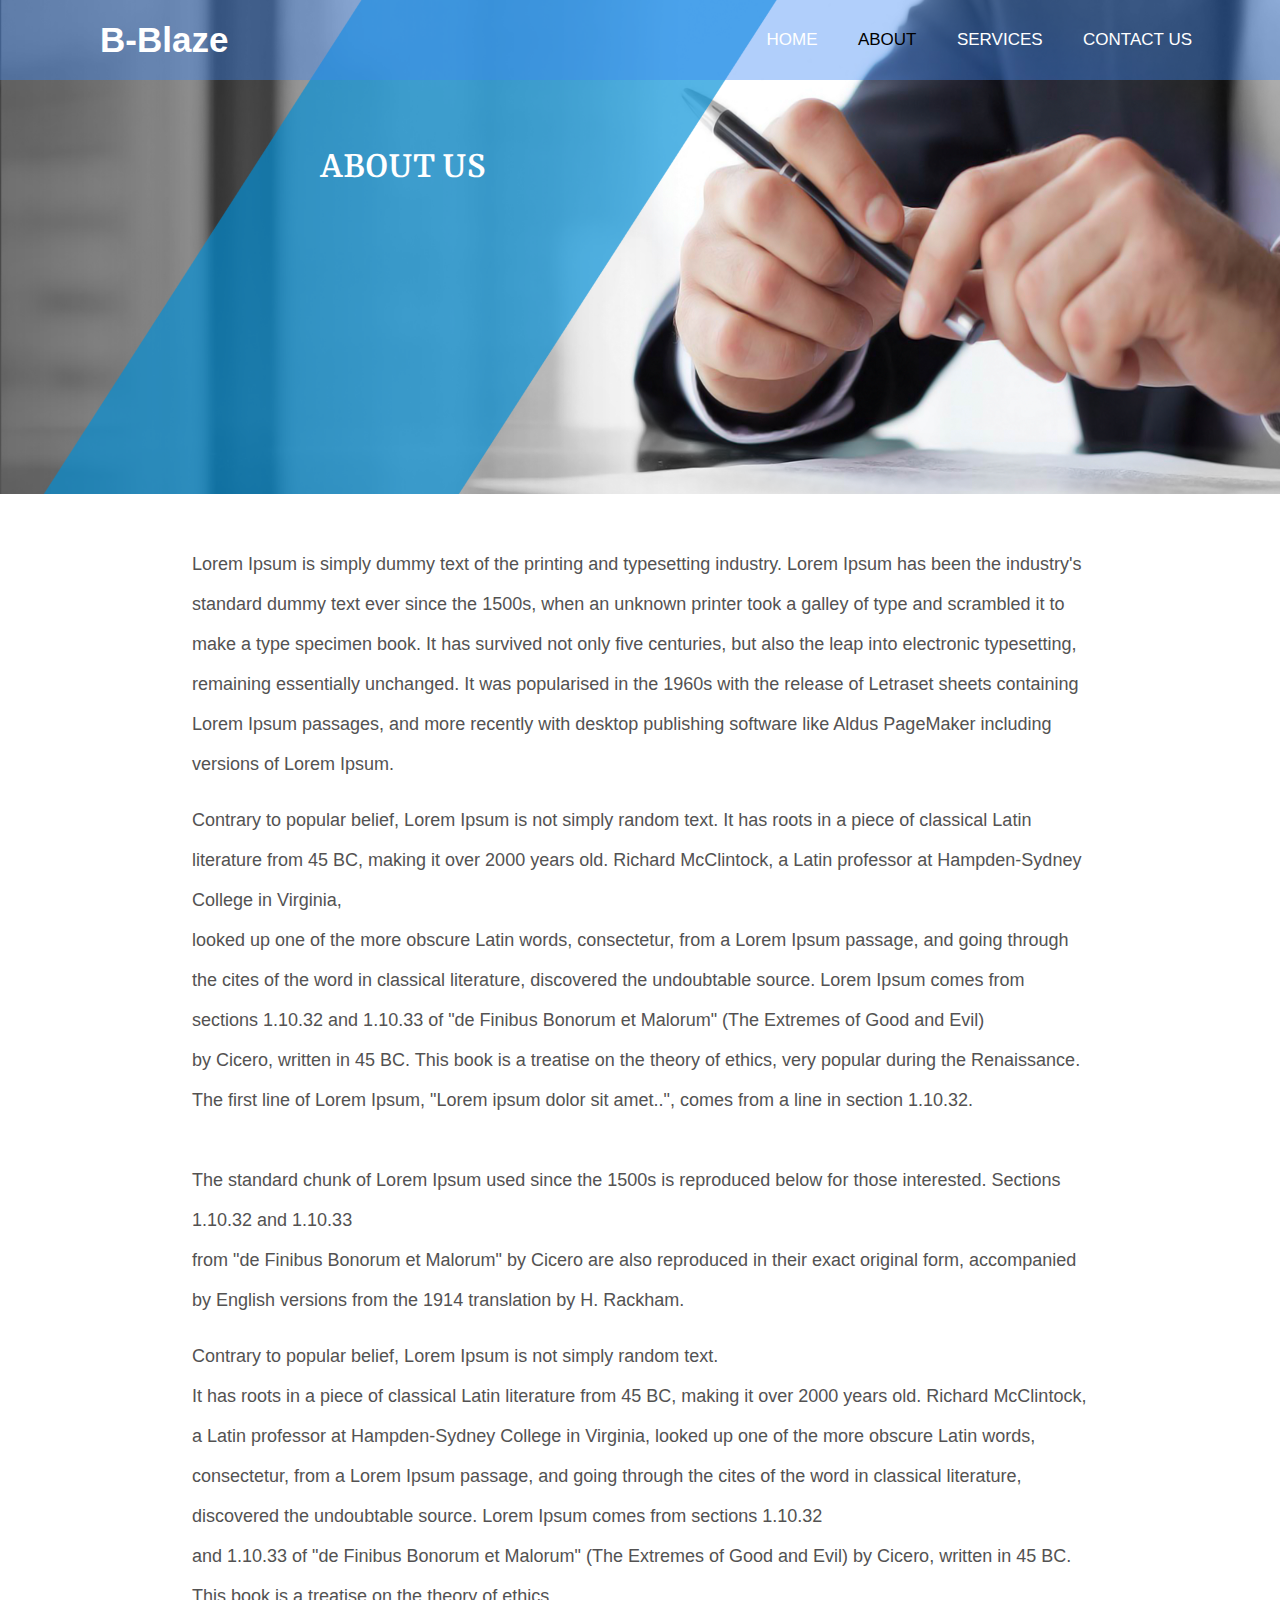
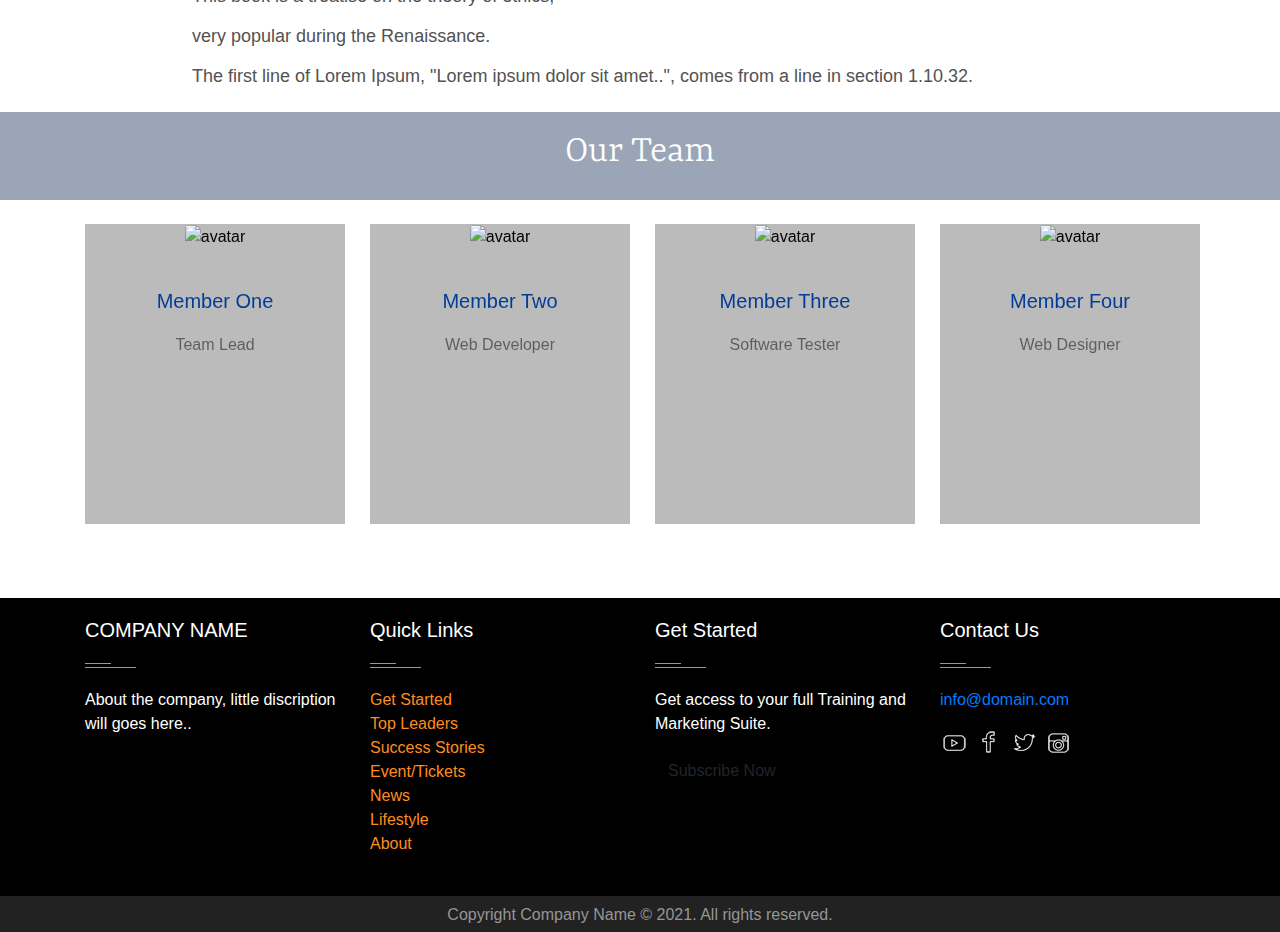
==== about_us.html @ 84135cc7 "Added About Us page" ====
<!DOCTYPE html>
<html lang="en">
<head>
    <meta charset="UTF-8">
    <meta http-equiv="X-UA-Compatible" content="IE=edge">
    <meta name="viewport" content="width=device-width, initial-scale=1.0">
    <link rel="stylesheet" href="style_about.css">
    <link href="https://maxcdn.bootstrapcdn.com/font-awesome/4.2.0/css/font-awesome.min.css" rel="stylesheet">
    <link rel="stylesheet" href="https://cdn.jsdelivr.net/npm/@fortawesome/fontawesome-free@5.15.3/css/fontawesome.min.css"
     integrity="undefined" crossorigin="anonymous">
     <link rel="stylesheet" href="https://stackpath.bootstrapcdn.com/font-awesome/4.7.0/css/font-awesome.min.css">
    <link rel="stylesheet" href="https://stackpath.bootstrapcdn.com/bootstrap/4.3.1/css/bootstrap.min.css" integrity="sha384-ggOyR0iXCbMQv3Xipma34MD+dH/1fQ784/j6cY/iJTQUOhcWr7x9JvoRxT2MZw1T" crossorigin="anonymous">
    <link rel="stylesheet" type="text/css" href="Team.css">
    <link href="https://fonts.googleapis.com/css?family=Yrsa:400,600&display=swap" rel="stylesheet">
    <title>Document</title>
</head>
<body>
    <div class="c1">
    <nav>
        <input type="checkbox" id="check">
        <label for="check" class="checkbtn">
            <i class="fa fa-bars"></i>
        </label>
        <label class="logo">B-Blaze</label>
        <ul>
            <li>
                <a href="#">HOME</a>
            </li>
            <li>
                <a class="active"href="#">About</a>
            </li>
            <li>
                <a href="#">Services</a>
            </li>
            <li>
                <a href="#">Contact us</a>
            </li>
        </ul>
    </nav>
        <div class="about_label">
            <div class="ab" style="width:auto; margin-top:10%;">
                <h1>ABOUT US</h1>
            </div>
        </div>
    </div>
    <div class="content">
        <div class="con">
            <p>
                Lorem Ipsum is simply dummy text of the printing and typesetting industry. 
                Lorem Ipsum has been the industry's standard dummy text ever since the 1500s, 
                when an unknown printer took a galley of type and scrambled it to make a type specimen book. 
                It has survived not only five centuries, but also the leap into electronic typesetting,
                remaining essentially unchanged. It was popularised in the 1960s with the release of
                Letraset sheets containing Lorem Ipsum passages, and more recently with desktop publishing
                software like Aldus PageMaker including versions of Lorem Ipsum.
            </p>
            <p>
                Contrary to popular belief, Lorem Ipsum is not simply random text. 
                It has roots in a piece of classical Latin literature from 45 BC, making it over 2000 years old.
                 Richard McClintock, a Latin professor at Hampden-Sydney College in Virginia, <br>looked up one of 
                 the more obscure Latin words, consectetur, from a Lorem Ipsum passage, and going through the cites 
                 of the word in classical literature, discovered the undoubtable source.
                  Lorem Ipsum comes from sections 1.10.32 and 1.10.33 of "de Finibus Bonorum et Malorum" 
                  (The Extremes of Good and Evil)<br> by Cicero, written in 45 BC. This book is a treatise on the
                   theory of ethics, very popular during the Renaissance. The first line of Lorem Ipsum, 
                   "Lorem ipsum dolor sit amet..", comes from a line in section 1.10.32.
                <br>
                <br>
                The standard chunk of Lorem Ipsum used since the 1500s is reproduced below for those interested.
                Sections 1.10.32 and 1.10.33 <br>from "de Finibus Bonorum et Malorum"
                 by Cicero are also reproduced in their exact original form, 
                 accompanied by English versions from the 1914 translation by H. Rackham.
            </p>
            <p>
                Contrary to popular belief, Lorem Ipsum is not simply random text.<br> 
                It has roots in a piece of classical Latin literature from 45 BC, making it over 2000 years old.
                 Richard McClintock, <br>a Latin professor at Hampden-Sydney College in Virginia, looked up one of 
                 the more obscure Latin words, consectetur, from a Lorem Ipsum passage, and going through the cites 
                 of the word in classical literature, discovered the undoubtable source.
                  Lorem Ipsum comes from sections 1.10.32<br> and 1.10.33 of "de Finibus Bonorum et Malorum" 
                  (The Extremes of Good and Evil) by Cicero, written in 45 BC. This book is a treatise on the
                   theory of ethics,<br> very popular during the Renaissance. <br>The first line of Lorem Ipsum, 
                   "Lorem ipsum dolor sit amet..", comes from a line in section 1.10.32.
                
            </p>
        </div>
    </div>
    <div class="developer_team">
        <header class=" text-center py-3 mb-4 new">
            <div class="container">
                <h1 class="font-weight-light text-white">Our Team</h1>
            </div>
        </header>
        <div class="container ">
            <div class="row">
                <div class="col-xl-3 col-md-6 mb-4 " >
                    <div class="card border-0 " >
                        <div class="flip-card">
                            <div class="flip-card-inner">
                                <div class="flip-card-front"> <img src="https://images.unsplash.com/photo-1556157382-97eda2d62296?ixlib=rb-1.2.1&ixid=eyJhcHBfaWQiOjEyMDd9&auto=format&fit=crop&w=400&q=80" class="card-img-top" alt="avatar">
                                    <div class="card-body text-center ">
                                        <h5 class="card-title mb-0">Member One</h5>
                                        <div class="card-text text-black-50">Team Lead</div>
                                    </div>
                                </div>
                                <div class="flip-card-back">
                                    <h1 class="person text- ">Member One</h1>
                                    <p class="description text-black-50">This is some description about the member of the team, which appears at the back of card and the image appears at the top of the front side with their social media links and the position of the member.</p> <a href="#" class="fa fa-facebook"></a> <a href="#" class="fa fa-twitter"></a> <a href="#" class="fa fa-linkedin"></a>
                                </div>
                            </div>
                        </div>
                    </div>
                </div>
                <div class="col-xl-3 col-md-6 mb-4">
                    <div class="card border-0 ">
                        <div class="flip-card">
                            <div class="flip-card-inner">
                                <div class="flip-card-front"> <img src="https://images.unsplash.com/photo-1557862921-37829c790f19?ixlib=rb-1.2.1&ixid=eyJhcHBfaWQiOjEyMDd9&auto=format&fit=crop&w=1351&q=80" class="card-img-top" alt="avatar">
                                    <div class="card-body text-center ">
                                        <h5 class="card-title mb-0">Member Two</h5>
                                        <div class="card-text text-black-50">Web Developer</div>
                                    </div>
                                </div>
                                <div class="flip-card-back">
                                    <h1 class="person text- ">Member Two</h1>
                                    <p class="description text-black-50">This is some description about the member of the team, which appears at the back of card and the image appears at the top of the front side with their social media links and the position of the member.</p> <a href="#" class="fa fa-facebook"></a> <a href="#" class="fa fa-twitter"></a> <a href="#" class="fa fa-linkedin"></a>
                                </div>
                            </div>
                        </div>
                    </div>
                </div>
                <div class="col-xl-3 col-md-6 mb-4">
                    <div class="card border-0 ">
                        <div class="flip-card">
                            <div class="flip-card-inner">
                                <div class="flip-card-front"> <img src="https://images.unsplash.com/photo-1496345875659-11f7dd282d1d?ixlib=rb-1.2.1&ixid=eyJhcHBfaWQiOjEyMDd9&auto=format&fit=crop&w=750&q=80" class="card-img-top" alt="avatar">
                                    <div class="card-body text-center ">
                                        <h5 class="card-title mb-0">Member Three</h5>
                                        <div class="card-text text-black-50">Software Tester</div>
                                    </div>
                                </div>
                                <div class="flip-card-back">
                                    <h1 class="person text- ">Member Three</h1>
                                    <p class="description text-black-50">This is some description about the member of the team, which appears at the back of card and the image appears at the top of the front side with their social media links and the position of the member.</p> <a href="#" class="fa fa-facebook"></a> <a href="#" class="fa fa-twitter"></a> <a href="#" class="fa fa-linkedin"></a>
                                </div>
                            </div>
                        </div>
                    </div>
                </div>
                <div class="col-xl-3 col-md-6 mb-4">
                    <div class="card border-0 ">
                        <div class="flip-card">
                            <div class="flip-card-inner">
                                <div class="flip-card-front"> <img src="https://images.unsplash.com/photo-1473700216830-7e08d47f858e?ixlib=rb-1.2.1&ixid=eyJhcHBfaWQiOjEyMDd9&auto=format&fit=crop&w=400&q=80" class="card-img-top" alt="avatar">
                                    <div class="card-body text-center ">
                                        <h5 class="card-title mb-0">Member Four</h5>
                                        <div class="card-text text-black-50">Web Designer</div>
                                    </div>
                                </div>
                                <div class="flip-card-back">
                                    <h1 class="person text- ">Member Four</h1>
                                    <p class="description text-black-50">This is some description about the member of the team, which appears at the back of card and the image appears at the top of the front side with their social media links and the position of the member .</p> <a href="#" class="fa fa-facebook"></a> <a href="#" class="fa fa-twitter"></a> <a href="#" class="fa fa-linkedin"></a>
                                </div>
                            </div>
                        </div>
                    </div>
                </div>
            </div>
        </div>
    </div>
    <div class="last_part">
        <footer id="footer" class="footer-1">
      <div class="main-footer widgets-dark typo-light">
      <div class="container">
      <div class="row">
        
      <div class="col-xs-12 col-sm-6 col-md-3">
      <div class="widget subscribe no-box">
      <h5 class="widget-title">COMPANY NAME<span></span></h5>
      <p>About the company, little discription will goes here.. </p>
      </div>
      </div>
      
      <div class="col-xs-12 col-sm-6 col-md-3">
      <div class="widget no-box">
      <h5 class="widget-title">Quick Links<span></span></h5>
      <ul class="thumbnail-widget">
      <li>
      <div class="thumb-content"><a href="#.">Get Started</a></div> 
      </li>
      <li>
      <div class="thumb-content"><a href="#.">Top Leaders</a></div> 
      </li>
      <li>
      <div class="thumb-content"><a href="#.">Success Stories</a></div> 
      </li>
      <li>
      <div class="thumb-content"><a href="#.">Event/Tickets</a></div> 
      </li>
      <li>
      <div class="thumb-content"><a href="#.">News</a></div>  
      </li>
      <li>
      <div class="thumb-content"><a href="#.">Lifestyle</a></div> 
      </li>
      <li>
      <div class="thumb-content"><a href="#.">About</a></div> 
      </li>
      </ul>
      </div>
      </div>
      
      <div class="col-xs-12 col-sm-6 col-md-3">
      <div class="widget no-box">
      <h5 class="widget-title">Get Started<span></span></h5>
      <p>Get access to your full Training and Marketing Suite.</p>
      <a class="btn" href="https://www.youtube.com/channel/UC_osRDuNAp1ZZxKckdKlNsw?sub_confirmation=1" target="_blank">Subscribe Now</a>
      </div>
      </div>
      
      <div class="col-xs-12 col-sm-6 col-md-3">
      
      <div class="widget no-box">
      <h5 class="widget-title">Contact Us<span></span></h5>
      
      <p><a href="mailto:info@domain.com" title="glorythemes">info@domain.com</a></p>
      <ul class="social-footer2">
      <li class=""><a title="youtube" target="_blank" href="https://www.youtube.com/channel/UC_osRDuNAp1ZZxKckdKlNsw?sub_confirmation=1"><img alt="youtube" width="30" height="30" src="[data-uri]"></a></li>
      <li class=""><a href="https://www.facebook.com/" target="_blank" title="Facebook"><img alt="Facebook" width="30" height="30" src="[data-uri]"></a></li>
      <li class=""><a href="https://twitter.com" target="_blank" title="Twitter"><img alt="Twitter" width="30" height="30" src="[data-uri]"></a></li>
      <li class=""><a title="instagram" target="_blank" href="https://www.instagram.com/"><img alt="instagram" width="30" height="30" src="[data-uri]"></a></li>
      </ul>
      </div>
      </div>
      
      </div>
      </div>
      </div>
        
      <div class="footer-copyright">
      <div class="container">
      <div class="row">
      <div class="col-md-12 text-center">
      <p>Copyright Company Name © 2021. All rights reserved.</p>
      </div>
      </div>
      </div>
      </div>
      </footer>
    </div>
    <script src="https://code.jquery.com/jquery-3.3.1.slim.min.js" integrity="sha384-q8i/X+965DzO0rT7abK41JStQIAqVgRVzpbzo5smXKp4YfRvH+8abtTE1Pi6jizo" crossorigin="anonymous"></script>
    <script src="https://cdnjs.cloudflare.com/ajax/libs/popper.js/1.14.7/umd/popper.min.js" integrity="sha384-UO2eT0CpHqdSJQ6hJty5KVphtPhzWj9WO1clHTMGa3JDZwrnQq4sF86dIHNDz0W1" crossorigin="anonymous"></script>
    <script src="https://stackpath.bootstrapcdn.com/bootstrap/4.3.1/js/bootstrap.min.js" integrity="sha384-JjSmVgyd0p3pXB1rRibZUAYoIIy6OrQ6VrjIEaFf/nJGzIxFDsf4x0xIM+B07jRM" crossorigin="anonymous"></script>
</body>
</html>
---- style_about.css ----
*{
    padding: 0;
    margin: 0;
    text-decoration: none;
    list-style: none;
    box-sizing: border-box;
    font-family: 'Gill Sans', 'Gill Sans MT', Calibri, 'Trebuchet MS', sans-serif;
}
.c1{

    background-image:url("Images/about-us.png");
    background-size: 100% 100%;
    
}
nav{
    background-color: rgba(60,134,245,0.4);
    height:5rem;
}
label.logo{
    //opacity: 1;
    color: white;
    font-size: 35px;
    line-height: 80px;
    padding: 0 100px;
    font-weight: bold;
}
nav ul{
    float: right;
    margin-right: 70px;
}
nav ul li {
    display: inline-block;
    line-height: 80px;
    margin: 0 5px;
}
nav ul li a{
    color: white;
    font-size: 17px;
    padding: 7px 13px;
    text-transform: uppercase;
}
a.active,a:hover{
    color:black;
    transition: .5s;
}
.checkbtn{
    font-size: 30px;
    color:white;
    float: right;
    line-height: 80px;
    margin-right: 40px;
    cursor: pointer;
    display: none;
}
#check{
    display: none;
}

@media (max-width:952px) {
    label.logo{
        font-size: 30px;
        padding-left: 50px;
    }
    nav ul li a{
        font-size: 16px;
    }
    .c1{
        height:150px;
    }
}
.about_label{
    height:350px;
    width:50%;
    //border: 2px solid black;
    margin: auto;
    color: white;
    font-size: 30px;
    font-weight: bold;
}
.content{
    margin-top:50px;
    width:100%;
    //border: 1px solid black;
}
.con{
    width:70%;
    margin:auto;
    margin-top:50px;
    font-size: 18px;
    line-height: 40px;
    color: rgb(83, 82, 82);
}
.developer_team{
    width:100%;
    height:auto;
}

.developer_team header{
    background-color:rgba(3, 32, 78, 0.4) ;
}

@media (max-width:858px){
    .checkbtn{
        display: block;
    }
    ul{
        position: fixed;
        width:100%;
        height:auto;
        background: black;
        top:80px;
        left: 0;
        text-align: center;
        left:-100%;
        transition: all .5s;
    }
    nav ul li{
        display: block;
        margin: 10px 0;
        line-height: 30px;
    }
    nav ul li a{
        font-size: 20px;
    }
    a.active,a:hover{
        background: none;
        color: white;
    }
    #check:checked ~ul{
        left: 0;
    }
    .about_label{
        height:60px;
    }
    .ab{
        height:20px;
        font-size: 17px;
    }
    .con{
        width: 80%;
        line-height: 30px;
        font-size: 15px;
    }
    .flip-card{
        background-color:white ;
    }
}
.fa {
    padding: 10px;
    margin: 10px;
    width: 38px;
    border-radius: 50%;
    text-align: center;
    text-decoration: none
}

.fa:hover {
    opacity: 0.7
}

.fa-facebook {
    background: #3B5998;
    color: white
}

.fa-twitter {
    background: #55ACEE;
    color: white
}

.fa-linkedin {
    background: #007bb5;
    color: white
}

h1 {
    font-family: 'Yrsa', serif;
    font-size: 50px
}

.flip-card {
    background-color:white;
    width: 260px;
    height: 100px;
    perspective: 1000px;
}

.flip-card-inner {
    width: 260px;
    height: 300px;
    text-align: center;
    transition: transform 0.8s;
    transform-style: preserve-3d;
}

.flip-card:hover .flip-card-inner {
    transform: rotateY(180deg)
}

.flip-card-front,
.flip-card-back {
    position: absolute;
    width: 100%;
    height: 100%;
    backface-visibility: hidden;
}

.flip-card-front {
    background-color: #bbb;
    color: black
}

.flip-card-back {
    transform: rotateY(180deg);
    width: 260px;
    height: 300px;
    background-color: #f2f2f2
}

.card-title {
    color: rgb(1, 61, 150);
    padding: 20px
}
.person {
    color: rgb(1, 61, 150);
    font-family: 'Yrsa', serif;
    font-size: 30px;
    padding: 15px
}
}

.card-body {
    background-color: #f2f2f2
}
.last_part{
    height:auto;
    margin-top: 250px;
    padding-top:20px;
    background-color: black;
}


//footer section

footer .main-footer{  padding: 20px 0;  background: #252525;}
footer ul{  margin-top:20px;padding-left: 0;  list-style: none;}

/* Copy Right Footer */
.footer-copyright { background: #222; padding: 5px 0;}
.footer-copyright .logo {    display: inherit;}
.footer-copyright nav {    float: right;    margin-top: 5px;}
.footer-copyright nav ul {  list-style: none; margin: 0;  padding: 0;}
.footer-copyright nav ul li { border-left: 1px solid #505050; display: inline-block;  line-height: 12px;  margin: 0;  padding: 0 8px;}
.footer-copyright nav ul li a{  color: #969696;}
.footer-copyright nav ul li:first-child { border: medium none;  padding-left: 0;}
.footer-copyright p { color: #969696; margin: 2px 0 0;}

/* Footer Top */
.footer-top{  background: #252525;  padding-bottom: 30px; margin-bottom: 30px;  border-bottom: 3px solid #222;}

/* Footer transparent */
footer.transparent .footer-top, footer.transparent .main-footer{  background: transparent;}
footer.transparent .footer-copyright{ background: none repeat scroll 0 0 rgba(0, 0, 0, 0.3) ;}

/* Footer light */
footer.light .footer-top{ background: #f9f9f9;}
footer.light .main-footer{  background: #f9f9f9;}
footer.light .footer-copyright{ background: none repeat scroll 0 0 rgba(255, 255, 255, 0.3) ;}

/* Footer 4 */
.footer- .logo {    display: inline-block;}

/*==================== 
  Widgets 
====================== */
.widget{  padding: 20px;  margin-bottom: 40px;}
.widget.widget-last{  margin-bottom: 0px;}
.widget.no-box{ padding: 0; background-color: transparent;  margin-bottom: 40px;
  box-shadow: none; -webkit-box-shadow: none; -moz-box-shadow: none; -ms-box-shadow: none; -o-box-shadow: none;}
.widget.subscribe p{  margin-bottom: 18px;}
.widget li a{ color: #ff8d1e;}
.widget li a:hover{ color: #4b92dc;}
.widget-title {margin-bottom: 20px;}
.widget-title span {background: #839FAD none repeat scroll 0 0;display: block; height: 1px;margin-top: 25px;position: relative;width: 20%;}
.widget-title span::after {background: inherit;content: "";height: inherit;    position: absolute;top: -4px;width: 50%;}
.widget-title.text-center span,.widget-title.text-center span::after {margin-left: auto;margin-right:auto;left: 0;right: 0;}
.widget .badge{ float: right; background: #7f7f7f;}

.typo-light h1, 
.typo-light h2, 
.typo-light h3, 
.typo-light h4, 
.typo-light h5, 
.typo-light h6,
.typo-light p,
.typo-light div,
.typo-light span,
.typo-light small{  color: #fff;}

ul.social-footer2 { margin: 0;padding: 0; width: auto;}
ul.social-footer2 li {display: inline-block;padding: 0;}
ul.social-footer2 li a:hover {background-color:#ff8d1e;}
ul.social-footer2 li a {display: block; height:30px;width: 30px;text-align: center;}
.btn{background-color: #ff8d1e; color:#fff;}
.btn:hover, .btn:focus, .btn.active {background: #4b92dc;color: #fff;
-webkit-box-shadow: 0 15px 30px rgba(0, 0, 0, 0.1);
-moz-box-shadow: 0 15px 30px rgba(0, 0, 0, 0.1);
-ms-box-shadow: 0 15px 30px rgba(0, 0, 0, 0.1);
-o-box-shadow: 0 15px 30px rgba(0, 0, 0, 0.1);
box-shadow: 0 15px 30px rgba(0, 0, 0, 0.1);
-webkit-transition: all 250ms ease-in-out 0s;
-moz-transition: all 250ms ease-in-out 0s;
-ms-transition: all 250ms ease-in-out 0s;
-o-transition: all 250ms ease-in-out 0s;
transition: all 250ms ease-in-out 0s;

}
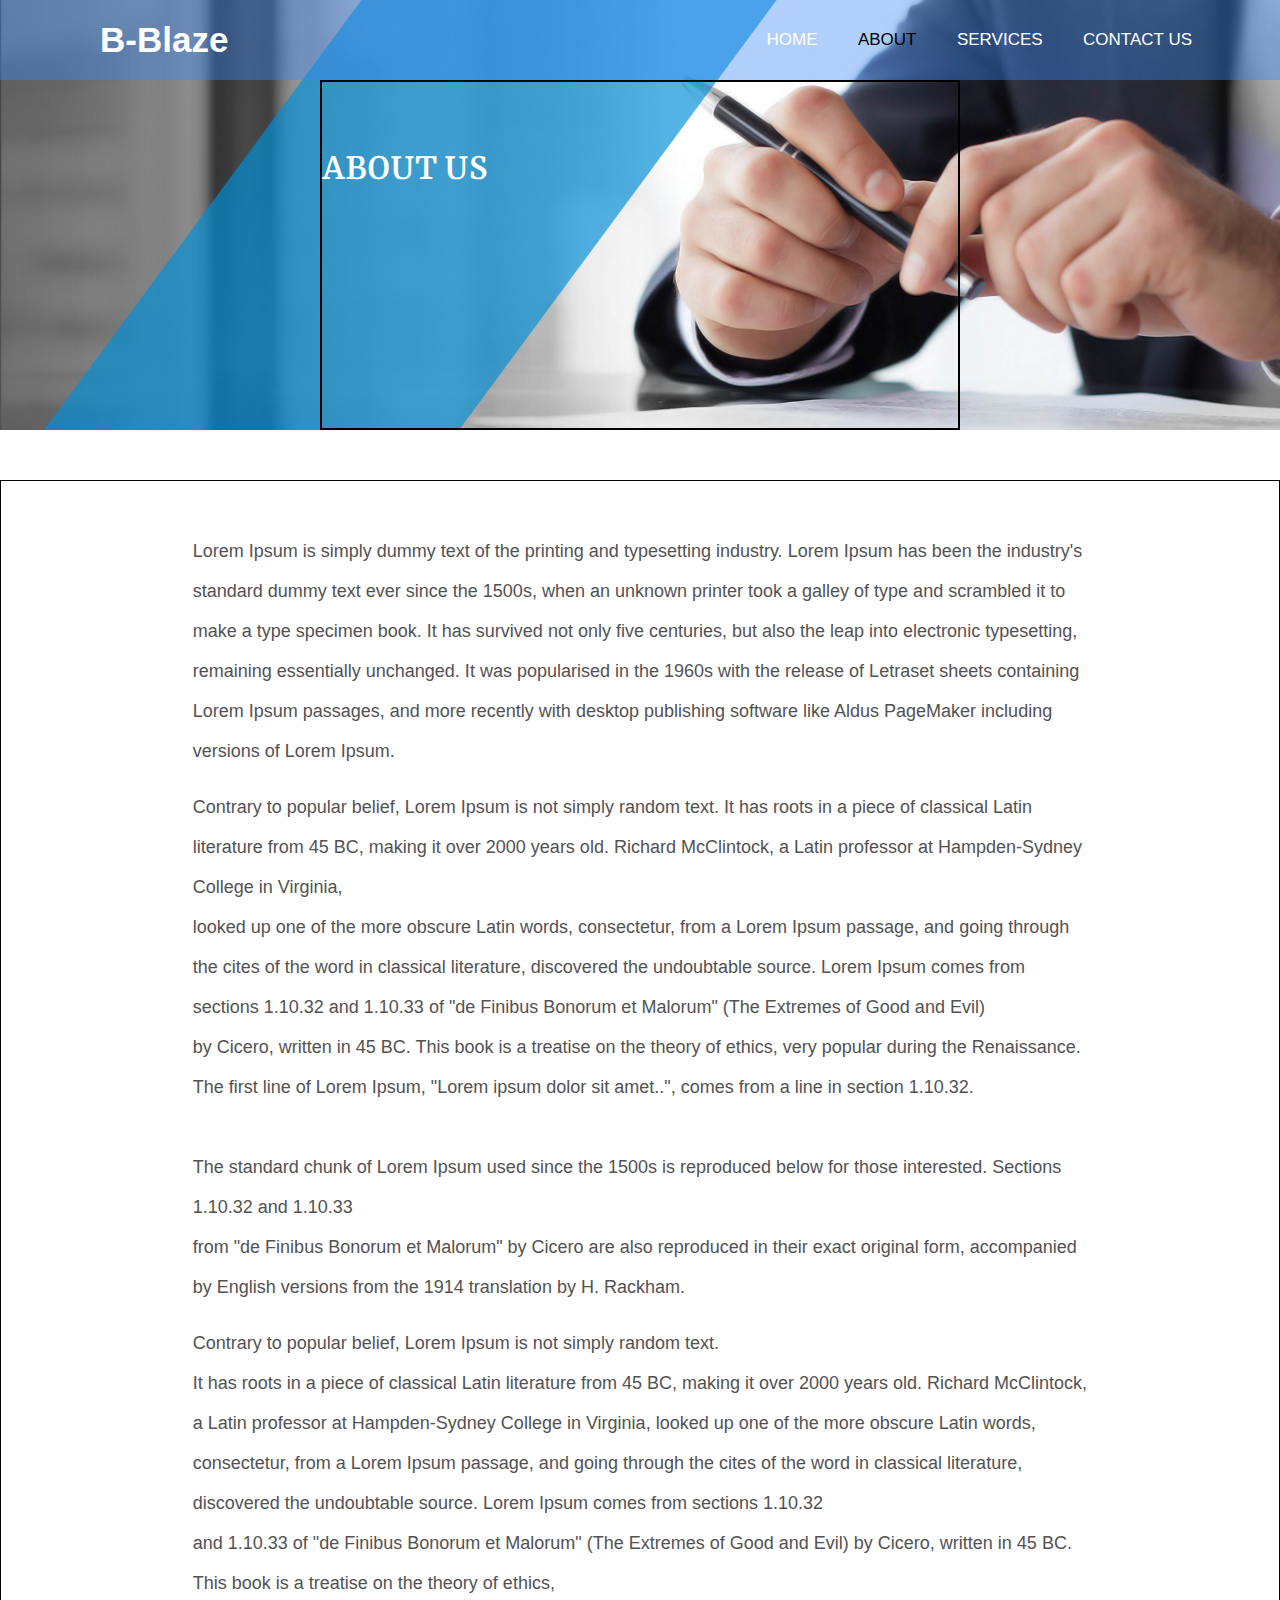
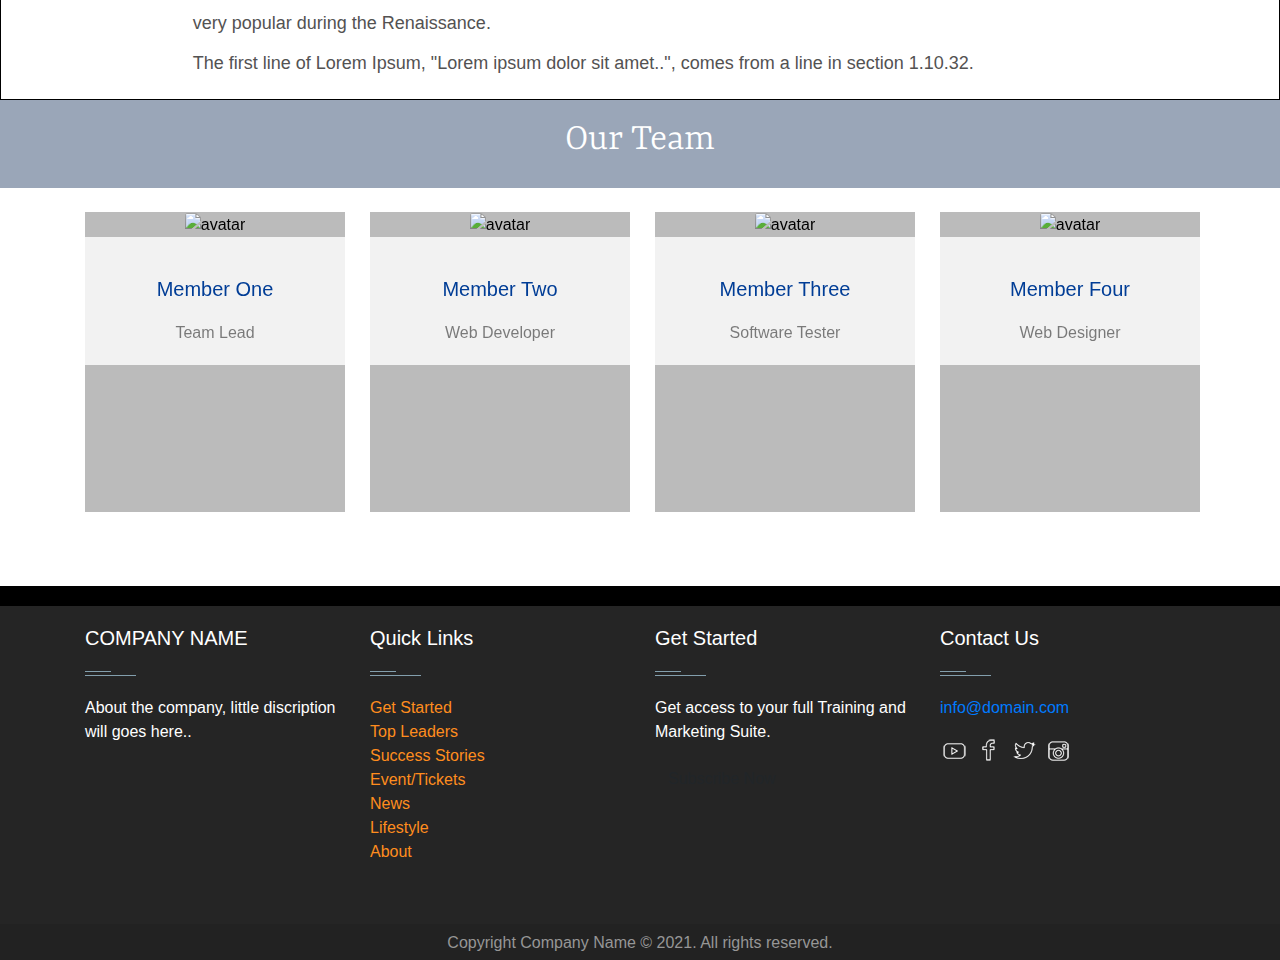
==== commit 0f22c4b8: "Added about us page and add some css in style.css for about us." ====
--- a/about_us.html
+++ b/about_us.html
@@ -1,255 +1,419 @@
 <!DOCTYPE html>
 <html lang="en">
-<head>
-    <meta charset="UTF-8">
-    <meta http-equiv="X-UA-Compatible" content="IE=edge">
-    <meta name="viewport" content="width=device-width, initial-scale=1.0">
-    <link rel="stylesheet" href="style_about.css">
-    <link href="https://maxcdn.bootstrapcdn.com/font-awesome/4.2.0/css/font-awesome.min.css" rel="stylesheet">
-    <link rel="stylesheet" href="https://cdn.jsdelivr.net/npm/@fortawesome/fontawesome-free@5.15.3/css/fontawesome.min.css"
-     integrity="undefined" crossorigin="anonymous">
-     <link rel="stylesheet" href="https://stackpath.bootstrapcdn.com/font-awesome/4.7.0/css/font-awesome.min.css">
-    <link rel="stylesheet" href="https://stackpath.bootstrapcdn.com/bootstrap/4.3.1/css/bootstrap.min.css" integrity="sha384-ggOyR0iXCbMQv3Xipma34MD+dH/1fQ784/j6cY/iJTQUOhcWr7x9JvoRxT2MZw1T" crossorigin="anonymous">
-    <link rel="stylesheet" type="text/css" href="Team.css">
-    <link href="https://fonts.googleapis.com/css?family=Yrsa:400,600&display=swap" rel="stylesheet">
-    <title>Document</title>
-</head>
-<body>
+  <head>
+    <meta charset="UTF-8" />
+    <meta http-equiv="X-UA-Compatible" content="IE=edge" />
+    <meta name="viewport" content="width=device-width, initial-scale=1.0" />
+    <link rel="stylesheet" href="style_about.css" />
+    <link
+      href="https://maxcdn.bootstrapcdn.com/font-awesome/4.2.0/css/font-awesome.min.css"
+      rel="stylesheet"
+    />
+    <link
+      rel="stylesheet"
+      href="https://cdn.jsdelivr.net/npm/@fortawesome/fontawesome-free@5.15.3/css/fontawesome.min.css"
+      integrity="undefined"
+      crossorigin="anonymous"
+    />
+    <link
+      rel="stylesheet"
+      href="https://stackpath.bootstrapcdn.com/font-awesome/4.7.0/css/font-awesome.min.css"
+    />
+    <link
+      rel="stylesheet"
+      href="https://stackpath.bootstrapcdn.com/bootstrap/4.3.1/css/bootstrap.min.css"
+      integrity="sha384-ggOyR0iXCbMQv3Xipma34MD+dH/1fQ784/j6cY/iJTQUOhcWr7x9JvoRxT2MZw1T"
+      crossorigin="anonymous"
+    />
+
+    <link
+      href="https://fonts.googleapis.com/css?family=Yrsa:400,600&display=swap"
+      rel="stylesheet"
+    />
+    <title>About us</title>
+  </head>
+  <body>
+    <!--Nav Section-->
     <div class="c1">
-    <nav>
-        <input type="checkbox" id="check">
+      <nav>
+        <input type="checkbox" id="check" />
         <label for="check" class="checkbtn">
-            <i class="fa fa-bars"></i>
+          <i class="fa fa-bars"></i>
         </label>
         <label class="logo">B-Blaze</label>
         <ul>
-            <li>
-                <a href="#">HOME</a>
-            </li>
-            <li>
-                <a class="active"href="#">About</a>
-            </li>
-            <li>
-                <a href="#">Services</a>
-            </li>
-            <li>
-                <a href="#">Contact us</a>
-            </li>
+          <li>
+            <a href="index.html">HOME</a>
+          </li>
+          <li>
+            <a class="active" href="#">About</a>
+          </li>
+          <li>
+            <a href="#">Services</a>
+          </li>
+          <li>
+            <a href="contact_us.html">Contact us</a>
+          </li>
         </ul>
-    </nav>
-        <div class="about_label">
-            <div class="ab" style="width:auto; margin-top:10%;">
-                <h1>ABOUT US</h1>
-            </div>
+      </nav>
+      <div class="about_label">
+        <div class="ab" style="width: auto; margin-top: 10%">
+          <h1>ABOUT US</h1>
         </div>
+      </div>
     </div>
+    <!--Nav Section-->
+
+    <!--Description section-->
     <div class="content">
-        <div class="con">
-            <p>
-                Lorem Ipsum is simply dummy text of the printing and typesetting industry. 
-                Lorem Ipsum has been the industry's standard dummy text ever since the 1500s, 
-                when an unknown printer took a galley of type and scrambled it to make a type specimen book. 
-                It has survived not only five centuries, but also the leap into electronic typesetting,
-                remaining essentially unchanged. It was popularised in the 1960s with the release of
-                Letraset sheets containing Lorem Ipsum passages, and more recently with desktop publishing
-                software like Aldus PageMaker including versions of Lorem Ipsum.
-            </p>
-            <p>
-                Contrary to popular belief, Lorem Ipsum is not simply random text. 
-                It has roots in a piece of classical Latin literature from 45 BC, making it over 2000 years old.
-                 Richard McClintock, a Latin professor at Hampden-Sydney College in Virginia, <br>looked up one of 
-                 the more obscure Latin words, consectetur, from a Lorem Ipsum passage, and going through the cites 
-                 of the word in classical literature, discovered the undoubtable source.
-                  Lorem Ipsum comes from sections 1.10.32 and 1.10.33 of "de Finibus Bonorum et Malorum" 
-                  (The Extremes of Good and Evil)<br> by Cicero, written in 45 BC. This book is a treatise on the
-                   theory of ethics, very popular during the Renaissance. The first line of Lorem Ipsum, 
-                   "Lorem ipsum dolor sit amet..", comes from a line in section 1.10.32.
-                <br>
-                <br>
-                The standard chunk of Lorem Ipsum used since the 1500s is reproduced below for those interested.
-                Sections 1.10.32 and 1.10.33 <br>from "de Finibus Bonorum et Malorum"
-                 by Cicero are also reproduced in their exact original form, 
-                 accompanied by English versions from the 1914 translation by H. Rackham.
-            </p>
-            <p>
-                Contrary to popular belief, Lorem Ipsum is not simply random text.<br> 
-                It has roots in a piece of classical Latin literature from 45 BC, making it over 2000 years old.
-                 Richard McClintock, <br>a Latin professor at Hampden-Sydney College in Virginia, looked up one of 
-                 the more obscure Latin words, consectetur, from a Lorem Ipsum passage, and going through the cites 
-                 of the word in classical literature, discovered the undoubtable source.
-                  Lorem Ipsum comes from sections 1.10.32<br> and 1.10.33 of "de Finibus Bonorum et Malorum" 
-                  (The Extremes of Good and Evil) by Cicero, written in 45 BC. This book is a treatise on the
-                   theory of ethics,<br> very popular during the Renaissance. <br>The first line of Lorem Ipsum, 
-                   "Lorem ipsum dolor sit amet..", comes from a line in section 1.10.32.
-                
-            </p>
+      <div class="con">
+        <p>
+          Lorem Ipsum is simply dummy text of the printing and typesetting
+          industry. Lorem Ipsum has been the industry's standard dummy text ever
+          since the 1500s, when an unknown printer took a galley of type and
+          scrambled it to make a type specimen book. It has survived not only
+          five centuries, but also the leap into electronic typesetting,
+          remaining essentially unchanged. It was popularised in the 1960s with
+          the release of Letraset sheets containing Lorem Ipsum passages, and
+          more recently with desktop publishing software like Aldus PageMaker
+          including versions of Lorem Ipsum.
+        </p>
+        <p>
+          Contrary to popular belief, Lorem Ipsum is not simply random text. It
+          has roots in a piece of classical Latin literature from 45 BC, making
+          it over 2000 years old. Richard McClintock, a Latin professor at
+          Hampden-Sydney College in Virginia, <br />looked up one of the more
+          obscure Latin words, consectetur, from a Lorem Ipsum passage, and
+          going through the cites of the word in classical literature,
+          discovered the undoubtable source. Lorem Ipsum comes from sections
+          1.10.32 and 1.10.33 of "de Finibus Bonorum et Malorum" (The Extremes
+          of Good and Evil)<br />
+          by Cicero, written in 45 BC. This book is a treatise on the theory of
+          ethics, very popular during the Renaissance. The first line of Lorem
+          Ipsum, "Lorem ipsum dolor sit amet..", comes from a line in section
+          1.10.32.
+          <br />
+          <br />
+          The standard chunk of Lorem Ipsum used since the 1500s is reproduced
+          below for those interested. Sections 1.10.32 and 1.10.33 <br />from
+          "de Finibus Bonorum et Malorum" by Cicero are also reproduced in their
+          exact original form, accompanied by English versions from the 1914
+          translation by H. Rackham.
+        </p>
+        <p>
+          Contrary to popular belief, Lorem Ipsum is not simply random text.<br />
+          It has roots in a piece of classical Latin literature from 45 BC,
+          making it over 2000 years old. Richard McClintock, <br />a Latin
+          professor at Hampden-Sydney College in Virginia, looked up one of the
+          more obscure Latin words, consectetur, from a Lorem Ipsum passage, and
+          going through the cites of the word in classical literature,
+          discovered the undoubtable source. Lorem Ipsum comes from sections
+          1.10.32<br />
+          and 1.10.33 of "de Finibus Bonorum et Malorum" (The Extremes of Good
+          and Evil) by Cicero, written in 45 BC. This book is a treatise on the
+          theory of ethics,<br />
+          very popular during the Renaissance. <br />The first line of Lorem
+          Ipsum, "Lorem ipsum dolor sit amet..", comes from a line in section
+          1.10.32.
+        </p>
+      </div>
+    </div>
+    <!--Description section-->
+
+    <!--Team Section-->
+    <div class="developer_team">
+      <header class="text-center py-3 mb-4 new">
+        <div class="container">
+          <h1 class="font-weight-light text-white">Our Team</h1>
         </div>
+      </header>
+      <div class="container">
+        <div class="row">
+          <div class="col-xl-3 col-md-6 mb-4">
+            <div class="card border-0">
+              <div class="flip-card">
+                <div class="flip-card-inner">
+                  <div class="flip-card-front">
+                    <img
+                      src="https://images.unsplash.com/photo-1556157382-97eda2d62296?ixlib=rb-1.2.1&ixid=eyJhcHBfaWQiOjEyMDd9&auto=format&fit=crop&w=400&q=80"
+                      class="card-img-top"
+                      alt="avatar"
+                    />
+                    <div class="card-body text-center">
+                      <h5 class="card-title mb-0">Member One</h5>
+                      <div class="card-text text-black-50">Team Lead</div>
+                    </div>
+                  </div>
+                  <div class="flip-card-back">
+                    <h1 class="person text-">Member One</h1>
+                    <p class="description text-black-50">
+                      This is some description about the member of the team,
+                      which appears at the back of card and the image appears at
+                      the top of the front side with their social media links
+                      and the position of the member.
+                    </p>
+                    <a href="#" class="fa fa-facebook"></a>
+                    <a href="#" class="fa fa-twitter"></a>
+                    <a href="#" class="fa fa-linkedin"></a>
+                  </div>
+                </div>
+              </div>
+            </div>
+          </div>
+          <div class="col-xl-3 col-md-6 mb-4">
+            <div class="card border-0">
+              <div class="flip-card">
+                <div class="flip-card-inner">
+                  <div class="flip-card-front">
+                    <img
+                      src="https://images.unsplash.com/photo-1557862921-37829c790f19?ixlib=rb-1.2.1&ixid=eyJhcHBfaWQiOjEyMDd9&auto=format&fit=crop&w=1351&q=80"
+                      class="card-img-top"
+                      alt="avatar"
+                    />
+                    <div class="card-body text-center">
+                      <h5 class="card-title mb-0">Member Two</h5>
+                      <div class="card-text text-black-50">Web Developer</div>
+                    </div>
+                  </div>
+                  <div class="flip-card-back">
+                    <h1 class="person text-">Member Two</h1>
+                    <p class="description text-black-50">
+                      This is some description about the member of the team,
+                      which appears at the back of card and the image appears at
+                      the top of the front side with their social media links
+                      and the position of the member.
+                    </p>
+                    <a href="#" class="fa fa-facebook"></a>
+                    <a href="#" class="fa fa-twitter"></a>
+                    <a href="#" class="fa fa-linkedin"></a>
+                  </div>
+                </div>
+              </div>
+            </div>
+          </div>
+          <div class="col-xl-3 col-md-6 mb-4">
+            <div class="card border-0">
+              <div class="flip-card">
+                <div class="flip-card-inner">
+                  <div class="flip-card-front">
+                    <img
+                      src="https://images.unsplash.com/photo-1496345875659-11f7dd282d1d?ixlib=rb-1.2.1&ixid=eyJhcHBfaWQiOjEyMDd9&auto=format&fit=crop&w=750&q=80"
+                      class="card-img-top"
+                      alt="avatar"
+                    />
+                    <div class="card-body text-center">
+                      <h5 class="card-title mb-0">Member Three</h5>
+                      <div class="card-text text-black-50">Software Tester</div>
+                    </div>
+                  </div>
+                  <div class="flip-card-back">
+                    <h1 class="person text-">Member Three</h1>
+                    <p class="description text-black-50">
+                      This is some description about the member of the team,
+                      which appears at the back of card and the image appears at
+                      the top of the front side with their social media links
+                      and the position of the member.
+                    </p>
+                    <a href="#" class="fa fa-facebook"></a>
+                    <a href="#" class="fa fa-twitter"></a>
+                    <a href="#" class="fa fa-linkedin"></a>
+                  </div>
+                </div>
+              </div>
+            </div>
+          </div>
+          <div class="col-xl-3 col-md-6 mb-4">
+            <div class="card border-0">
+              <div class="flip-card">
+                <div class="flip-card-inner">
+                  <div class="flip-card-front">
+                    <img
+                      src="https://images.unsplash.com/photo-1473700216830-7e08d47f858e?ixlib=rb-1.2.1&ixid=eyJhcHBfaWQiOjEyMDd9&auto=format&fit=crop&w=400&q=80"
+                      class="card-img-top"
+                      alt="avatar"
+                    />
+                    <div class="card-body text-center">
+                      <h5 class="card-title mb-0">Member Four</h5>
+                      <div class="card-text text-black-50">Web Designer</div>
+                    </div>
+                  </div>
+                  <div class="flip-card-back">
+                    <h1 class="person text-">Member Four</h1>
+                    <p class="description text-black-50">
+                      This is some description about the member of the team,
+                      which appears at the back of card and the image appears at
+                      the top of the front side with their social media links
+                      and the position of the member .
+                    </p>
+                    <a href="#" class="fa fa-facebook"></a>
+                    <a href="#" class="fa fa-twitter"></a>
+                    <a href="#" class="fa fa-linkedin"></a>
+                  </div>
+                </div>
+              </div>
+            </div>
+          </div>
+        </div>
+      </div>
     </div>
-    <div class="developer_team">
-        <header class=" text-center py-3 mb-4 new">
-            <div class="container">
-                <h1 class="font-weight-light text-white">Our Team</h1>
-            </div>
-        </header>
-        <div class="container ">
+    <!--Team Section-->
+
+    <!--Footer section-->
+    <div class="last_part">
+      <footer id="footer" class="footer-1">
+        <div class="main-footer widgets-dark typo-light">
+          <div class="container">
             <div class="row">
-                <div class="col-xl-3 col-md-6 mb-4 " >
-                    <div class="card border-0 " >
-                        <div class="flip-card">
-                            <div class="flip-card-inner">
-                                <div class="flip-card-front"> <img src="https://images.unsplash.com/photo-1556157382-97eda2d62296?ixlib=rb-1.2.1&ixid=eyJhcHBfaWQiOjEyMDd9&auto=format&fit=crop&w=400&q=80" class="card-img-top" alt="avatar">
-                                    <div class="card-body text-center ">
-                                        <h5 class="card-title mb-0">Member One</h5>
-                                        <div class="card-text text-black-50">Team Lead</div>
-                                    </div>
-                                </div>
-                                <div class="flip-card-back">
-                                    <h1 class="person text- ">Member One</h1>
-                                    <p class="description text-black-50">This is some description about the member of the team, which appears at the back of card and the image appears at the top of the front side with their social media links and the position of the member.</p> <a href="#" class="fa fa-facebook"></a> <a href="#" class="fa fa-twitter"></a> <a href="#" class="fa fa-linkedin"></a>
-                                </div>
-                            </div>
-                        </div>
-                    </div>
-                </div>
-                <div class="col-xl-3 col-md-6 mb-4">
-                    <div class="card border-0 ">
-                        <div class="flip-card">
-                            <div class="flip-card-inner">
-                                <div class="flip-card-front"> <img src="https://images.unsplash.com/photo-1557862921-37829c790f19?ixlib=rb-1.2.1&ixid=eyJhcHBfaWQiOjEyMDd9&auto=format&fit=crop&w=1351&q=80" class="card-img-top" alt="avatar">
-                                    <div class="card-body text-center ">
-                                        <h5 class="card-title mb-0">Member Two</h5>
-                                        <div class="card-text text-black-50">Web Developer</div>
-                                    </div>
-                                </div>
-                                <div class="flip-card-back">
-                                    <h1 class="person text- ">Member Two</h1>
-                                    <p class="description text-black-50">This is some description about the member of the team, which appears at the back of card and the image appears at the top of the front side with their social media links and the position of the member.</p> <a href="#" class="fa fa-facebook"></a> <a href="#" class="fa fa-twitter"></a> <a href="#" class="fa fa-linkedin"></a>
-                                </div>
-                            </div>
-                        </div>
-                    </div>
-                </div>
-                <div class="col-xl-3 col-md-6 mb-4">
-                    <div class="card border-0 ">
-                        <div class="flip-card">
-                            <div class="flip-card-inner">
-                                <div class="flip-card-front"> <img src="https://images.unsplash.com/photo-1496345875659-11f7dd282d1d?ixlib=rb-1.2.1&ixid=eyJhcHBfaWQiOjEyMDd9&auto=format&fit=crop&w=750&q=80" class="card-img-top" alt="avatar">
-                                    <div class="card-body text-center ">
-                                        <h5 class="card-title mb-0">Member Three</h5>
-                                        <div class="card-text text-black-50">Software Tester</div>
-                                    </div>
-                                </div>
-                                <div class="flip-card-back">
-                                    <h1 class="person text- ">Member Three</h1>
-                                    <p class="description text-black-50">This is some description about the member of the team, which appears at the back of card and the image appears at the top of the front side with their social media links and the position of the member.</p> <a href="#" class="fa fa-facebook"></a> <a href="#" class="fa fa-twitter"></a> <a href="#" class="fa fa-linkedin"></a>
-                                </div>
-                            </div>
-                        </div>
-                    </div>
-                </div>
-                <div class="col-xl-3 col-md-6 mb-4">
-                    <div class="card border-0 ">
-                        <div class="flip-card">
-                            <div class="flip-card-inner">
-                                <div class="flip-card-front"> <img src="https://images.unsplash.com/photo-1473700216830-7e08d47f858e?ixlib=rb-1.2.1&ixid=eyJhcHBfaWQiOjEyMDd9&auto=format&fit=crop&w=400&q=80" class="card-img-top" alt="avatar">
-                                    <div class="card-body text-center ">
-                                        <h5 class="card-title mb-0">Member Four</h5>
-                                        <div class="card-text text-black-50">Web Designer</div>
-                                    </div>
-                                </div>
-                                <div class="flip-card-back">
-                                    <h1 class="person text- ">Member Four</h1>
-                                    <p class="description text-black-50">This is some description about the member of the team, which appears at the back of card and the image appears at the top of the front side with their social media links and the position of the member .</p> <a href="#" class="fa fa-facebook"></a> <a href="#" class="fa fa-twitter"></a> <a href="#" class="fa fa-linkedin"></a>
-                                </div>
-                            </div>
-                        </div>
-                    </div>
-                </div>
-            </div>
+              <div class="col-xs-12 col-sm-6 col-md-3">
+                <div class="widget subscribe no-box">
+                  <h5 class="widget-title">COMPANY NAME<span></span></h5>
+                  <p>About the company, little discription will goes here..</p>
+                </div>
+              </div>
+
+              <div class="col-xs-12 col-sm-6 col-md-3">
+                <div class="widget no-box">
+                  <h5 class="widget-title">Quick Links<span></span></h5>
+                  <ul class="thumbnail-widget">
+                    <li>
+                      <div class="thumb-content">
+                        <a href="#.">Get Started</a>
+                      </div>
+                    </li>
+                    <li>
+                      <div class="thumb-content">
+                        <a href="#.">Top Leaders</a>
+                      </div>
+                    </li>
+                    <li>
+                      <div class="thumb-content">
+                        <a href="#.">Success Stories</a>
+                      </div>
+                    </li>
+                    <li>
+                      <div class="thumb-content">
+                        <a href="#.">Event/Tickets</a>
+                      </div>
+                    </li>
+                    <li>
+                      <div class="thumb-content"><a href="#.">News</a></div>
+                    </li>
+                    <li>
+                      <div class="thumb-content">
+                        <a href="#.">Lifestyle</a>
+                      </div>
+                    </li>
+                    <li>
+                      <div class="thumb-content"><a href="#.">About</a></div>
+                    </li>
+                  </ul>
+                </div>
+              </div>
+
+              <div class="col-xs-12 col-sm-6 col-md-3">
+                <div class="widget no-box">
+                  <h5 class="widget-title">Get Started<span></span></h5>
+                  <p>Get access to your full Training and Marketing Suite.</p>
+                  <a
+                    class="btn"
+                    href="https://www.youtube.com/channel/UC_osRDuNAp1ZZxKckdKlNsw?sub_confirmation=1"
+                    target="_blank"
+                    >Subscribe Now</a
+                  >
+                </div>
+              </div>
+
+              <div class="col-xs-12 col-sm-6 col-md-3">
+                <div class="widget no-box">
+                  <h5 class="widget-title">Contact Us<span></span></h5>
+
+                  <p>
+                    <a href="mailto:info@domain.com" title="glorythemes"
+                      >info@domain.com</a
+                    >
+                  </p>
+                  <ul class="social-footer2">
+                    <li class="">
+                      <a
+                        title="youtube"
+                        target="_blank"
+                        href="https://www.youtube.com/channel/UC_osRDuNAp1ZZxKckdKlNsw?sub_confirmation=1"
+                        ><img
+                          alt="youtube"
+                          width="30"
+                          height="30"
+                          src="[data-uri]"
+                      /></a>
+                    </li>
+                    <li class="">
+                      <a
+                        href="https://www.facebook.com/"
+                        target="_blank"
+                        title="Facebook"
+                        ><img
+                          alt="Facebook"
+                          width="30"
+                          height="30"
+                          src="[data-uri]"
+                      /></a>
+                    </li>
+                    <li class="">
+                      <a
+                        href="https://twitter.com"
+                        target="_blank"
+                        title="Twitter"
+                        ><img
+                          alt="Twitter"
+                          width="30"
+                          height="30"
+                          src="[data-uri]"
+                      /></a>
+                    </li>
+                    <li class="">
+                      <a
+                        title="instagram"
+                        target="_blank"
+                        href="https://www.instagram.com/"
+                        ><img
+                          alt="instagram"
+                          width="30"
+                          height="30"
+                          src="[data-uri]"
+                      /></a>
+                    </li>
+                  </ul>
+                </div>
+              </div>
+            </div>
+          </div>
         </div>
-    </div>
-    <div class="last_part">
-        <footer id="footer" class="footer-1">
-      <div class="main-footer widgets-dark typo-light">
-      <div class="container">
-      <div class="row">
-        
-      <div class="col-xs-12 col-sm-6 col-md-3">
-      <div class="widget subscribe no-box">
-      <h5 class="widget-title">COMPANY NAME<span></span></h5>
-      <p>About the company, little discription will goes here.. </p>
-      </div>
-      </div>
-      
-      <div class="col-xs-12 col-sm-6 col-md-3">
-      <div class="widget no-box">
-      <h5 class="widget-title">Quick Links<span></span></h5>
-      <ul class="thumbnail-widget">
-      <li>
-      <div class="thumb-content"><a href="#.">Get Started</a></div> 
-      </li>
-      <li>
-      <div class="thumb-content"><a href="#.">Top Leaders</a></div> 
-      </li>
-      <li>
-      <div class="thumb-content"><a href="#.">Success Stories</a></div> 
-      </li>
-      <li>
-      <div class="thumb-content"><a href="#.">Event/Tickets</a></div> 
-      </li>
-      <li>
-      <div class="thumb-content"><a href="#.">News</a></div>  
-      </li>
-      <li>
-      <div class="thumb-content"><a href="#.">Lifestyle</a></div> 
-      </li>
-      <li>
-      <div class="thumb-content"><a href="#.">About</a></div> 
-      </li>
-      </ul>
-      </div>
-      </div>
-      
-      <div class="col-xs-12 col-sm-6 col-md-3">
-      <div class="widget no-box">
-      <h5 class="widget-title">Get Started<span></span></h5>
-      <p>Get access to your full Training and Marketing Suite.</p>
-      <a class="btn" href="https://www.youtube.com/channel/UC_osRDuNAp1ZZxKckdKlNsw?sub_confirmation=1" target="_blank">Subscribe Now</a>
-      </div>
-      </div>
-      
-      <div class="col-xs-12 col-sm-6 col-md-3">
-      
-      <div class="widget no-box">
-      <h5 class="widget-title">Contact Us<span></span></h5>
-      
-      <p><a href="mailto:info@domain.com" title="glorythemes">info@domain.com</a></p>
-      <ul class="social-footer2">
-      <li class=""><a title="youtube" target="_blank" href="https://www.youtube.com/channel/UC_osRDuNAp1ZZxKckdKlNsw?sub_confirmation=1"><img alt="youtube" width="30" height="30" src="[data-uri]"></a></li>
-      <li class=""><a href="https://www.facebook.com/" target="_blank" title="Facebook"><img alt="Facebook" width="30" height="30" src="[data-uri]"></a></li>
-      <li class=""><a href="https://twitter.com" target="_blank" title="Twitter"><img alt="Twitter" width="30" height="30" src="[data-uri]"></a></li>
-      <li class=""><a title="instagram" target="_blank" href="https://www.instagram.com/"><img alt="instagram" width="30" height="30" src="[data-uri]"></a></li>
-      </ul>
-      </div>
-      </div>
-      
-      </div>
-      </div>
-      </div>
-        
-      <div class="footer-copyright">
-      <div class="container">
-      <div class="row">
-      <div class="col-md-12 text-center">
-      <p>Copyright Company Name © 2021. All rights reserved.</p>
-      </div>
-      </div>
-      </div>
-      </div>
+
+        <div class="footer-copyright">
+          <div class="container">
+            <div class="row">
+              <div class="col-md-12 text-center">
+                <p>Copyright Company Name © 2021. All rights reserved.</p>
+              </div>
+            </div>
+          </div>
+        </div>
       </footer>
     </div>
-    <script src="https://code.jquery.com/jquery-3.3.1.slim.min.js" integrity="sha384-q8i/X+965DzO0rT7abK41JStQIAqVgRVzpbzo5smXKp4YfRvH+8abtTE1Pi6jizo" crossorigin="anonymous"></script>
-    <script src="https://cdnjs.cloudflare.com/ajax/libs/popper.js/1.14.7/umd/popper.min.js" integrity="sha384-UO2eT0CpHqdSJQ6hJty5KVphtPhzWj9WO1clHTMGa3JDZwrnQq4sF86dIHNDz0W1" crossorigin="anonymous"></script>
-    <script src="https://stackpath.bootstrapcdn.com/bootstrap/4.3.1/js/bootstrap.min.js" integrity="sha384-JjSmVgyd0p3pXB1rRibZUAYoIIy6OrQ6VrjIEaFf/nJGzIxFDsf4x0xIM+B07jRM" crossorigin="anonymous"></script>
-</body>
-</html>+    <!--Footer section-->
+    <script
+      src="https://code.jquery.com/jquery-3.3.1.slim.min.js"
+      integrity="sha384-q8i/X+965DzO0rT7abK41JStQIAqVgRVzpbzo5smXKp4YfRvH+8abtTE1Pi6jizo"
+      crossorigin="anonymous"
+    ></script>
+    <script
+      src="https://cdnjs.cloudflare.com/ajax/libs/popper.js/1.14.7/umd/popper.min.js"
+      integrity="sha384-UO2eT0CpHqdSJQ6hJty5KVphtPhzWj9WO1clHTMGa3JDZwrnQq4sF86dIHNDz0W1"
+      crossorigin="anonymous"
+    ></script>
+    <script
+      src="https://stackpath.bootstrapcdn.com/bootstrap/4.3.1/js/bootstrap.min.js"
+      integrity="sha384-JjSmVgyd0p3pXB1rRibZUAYoIIy6OrQ6VrjIEaFf/nJGzIxFDsf4x0xIM+B07jRM"
+      crossorigin="anonymous"
+    ></script>
+  </body>
+</html>
--- a/style_about.css
+++ b/style_about.css
@@ -17,7 +17,7 @@
     height:5rem;
 }
 label.logo{
-    //opacity: 1;
+    opacity: 1;
     color: white;
     font-size: 35px;
     line-height: 80px;
@@ -71,7 +71,7 @@
 .about_label{
     height:350px;
     width:50%;
-    //border: 2px solid black;
+    border: 2px solid black;
     margin: auto;
     color: white;
     font-size: 30px;
@@ -80,7 +80,7 @@
 .content{
     margin-top:50px;
     width:100%;
-    //border: 1px solid black;
+    border: 1px solid black;
 }
 .con{
     width:70%;
@@ -227,7 +227,7 @@
     font-size: 30px;
     padding: 15px
 }
-}
+
 
 .card-body {
     background-color: #f2f2f2
@@ -240,7 +240,7 @@
 }
 
 
-//footer section
+/* footer section */
 
 footer .main-footer{  padding: 20px 0;  background: #252525;}
 footer ul{  margin-top:20px;padding-left: 0;  list-style: none;}
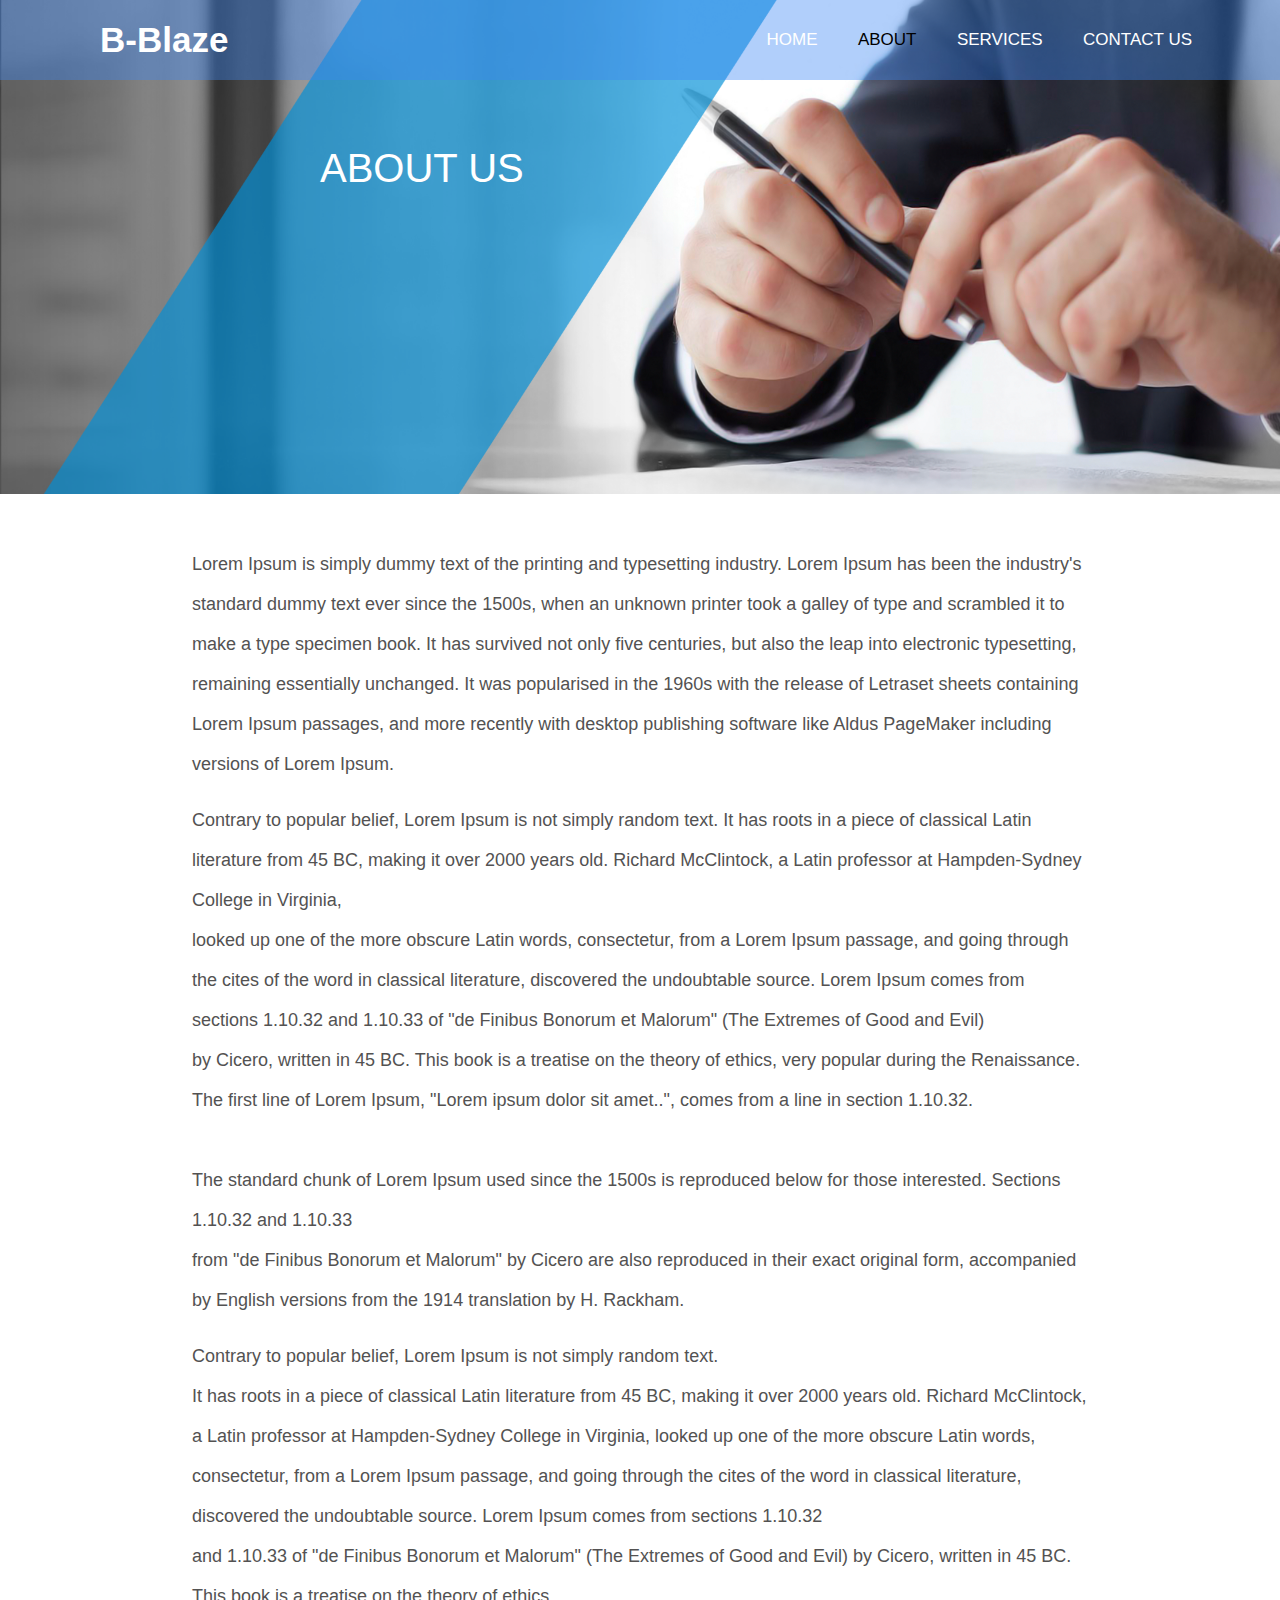
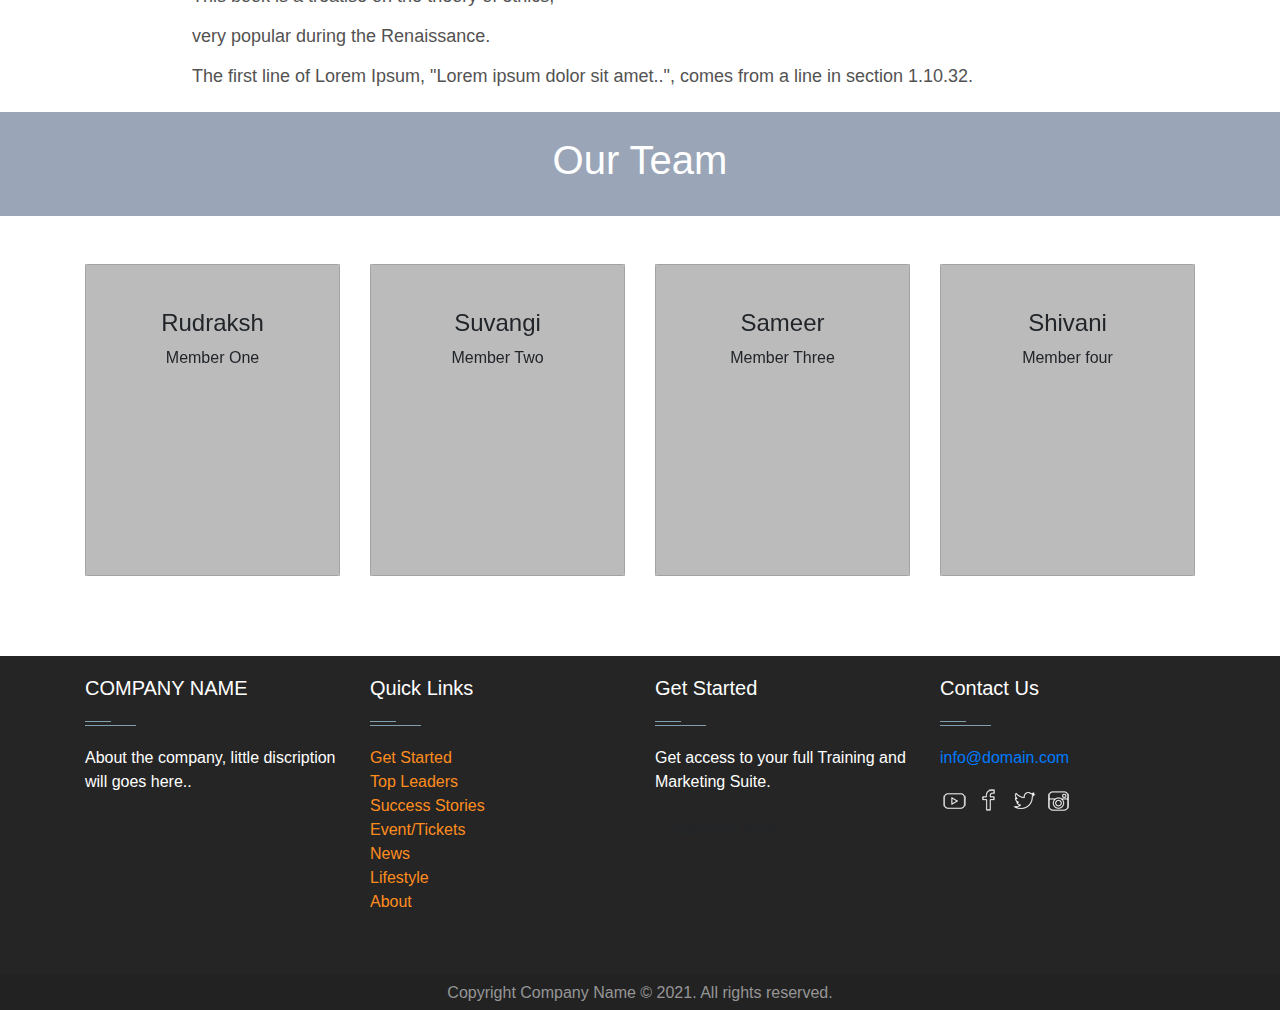
==== commit 05248dcf: "Added services fage, nav bar and footer" ====
--- a/about_us.html
+++ b/about_us.html
@@ -1,419 +1,317 @@
 <!DOCTYPE html>
 <html lang="en">
-  <head>
-    <meta charset="UTF-8" />
-    <meta http-equiv="X-UA-Compatible" content="IE=edge" />
-    <meta name="viewport" content="width=device-width, initial-scale=1.0" />
-    <link rel="stylesheet" href="style_about.css" />
-    <link
-      href="https://maxcdn.bootstrapcdn.com/font-awesome/4.2.0/css/font-awesome.min.css"
-      rel="stylesheet"
-    />
-    <link
-      rel="stylesheet"
-      href="https://cdn.jsdelivr.net/npm/@fortawesome/fontawesome-free@5.15.3/css/fontawesome.min.css"
-      integrity="undefined"
-      crossorigin="anonymous"
-    />
-    <link
-      rel="stylesheet"
-      href="https://stackpath.bootstrapcdn.com/font-awesome/4.7.0/css/font-awesome.min.css"
-    />
-    <link
-      rel="stylesheet"
-      href="https://stackpath.bootstrapcdn.com/bootstrap/4.3.1/css/bootstrap.min.css"
-      integrity="sha384-ggOyR0iXCbMQv3Xipma34MD+dH/1fQ784/j6cY/iJTQUOhcWr7x9JvoRxT2MZw1T"
-      crossorigin="anonymous"
-    />
-
-    <link
-      href="https://fonts.googleapis.com/css?family=Yrsa:400,600&display=swap"
-      rel="stylesheet"
-    />
+<head>
+    <meta charset="UTF-8">
+    <meta http-equiv="X-UA-Compatible" content="IE=edge">
+    <meta name="viewport" content="width=device-width, initial-scale=1.0">
+    <link rel="stylesheet" href="style_about.css">
+    <link href="https://maxcdn.bootstrapcdn.com/font-awesome/4.2.0/css/font-awesome.min.css" rel="stylesheet">
+    <link rel="stylesheet" href="https://cdn.jsdelivr.net/npm/@fortawesome/fontawesome-free@5.15.3/css/fontawesome.min.css"
+     integrity="undefined" crossorigin="anonymous">
+     <link rel="stylesheet" href="https://stackpath.bootstrapcdn.com/font-awesome/4.7.0/css/font-awesome.min.css">
+    <link rel="stylesheet" href="https://stackpath.bootstrapcdn.com/bootstrap/4.3.1/css/bootstrap.min.css" integrity="sha384-ggOyR0iXCbMQv3Xipma34MD+dH/1fQ784/j6cY/iJTQUOhcWr7x9JvoRxT2MZw1T" crossorigin="anonymous">
+    <link href="https://fonts.googleapis.com/css?family=Yrsa:400,600&display=swap" rel="stylesheet">
     <title>About us</title>
-  </head>
-  <body>
+</head>
+<body>
     <!--Nav Section-->
     <div class="c1">
-      <nav>
-        <input type="checkbox" id="check" />
+    <nav>
+        <input type="checkbox" id="check">
         <label for="check" class="checkbtn">
-          <i class="fa fa-bars"></i>
+            <i class="fa fa-bars"></i>
         </label>
         <label class="logo">B-Blaze</label>
         <ul>
-          <li>
-            <a href="index.html">HOME</a>
-          </li>
-          <li>
-            <a class="active" href="#">About</a>
-          </li>
-          <li>
-            <a href="#">Services</a>
-          </li>
-          <li>
-            <a href="contact_us.html">Contact us</a>
-          </li>
+            <li>
+                <a href="index.html" target="_blank">HOME</a>
+            </li>
+            <li>
+                <a class="active"href="#">About</a>
+            </li>
+            <li>
+                <a href="services.html" target="_blank">Services</a>
+            </li>
+            <li>
+                <a href="contact_us.html" target="_blank">Contact us</a>
+            </li>
         </ul>
-      </nav>
-      <div class="about_label">
-        <div class="ab" style="width: auto; margin-top: 10%">
-          <h1>ABOUT US</h1>
+    </nav>
+        <div class="about_label">
+            <div class="ab" style="width:auto; margin-top:10%;">
+                <h1>ABOUT US</h1>
+            </div>
         </div>
-      </div>
     </div>
     <!--Nav Section-->
 
+
     <!--Description section-->
     <div class="content">
-      <div class="con">
-        <p>
-          Lorem Ipsum is simply dummy text of the printing and typesetting
-          industry. Lorem Ipsum has been the industry's standard dummy text ever
-          since the 1500s, when an unknown printer took a galley of type and
-          scrambled it to make a type specimen book. It has survived not only
-          five centuries, but also the leap into electronic typesetting,
-          remaining essentially unchanged. It was popularised in the 1960s with
-          the release of Letraset sheets containing Lorem Ipsum passages, and
-          more recently with desktop publishing software like Aldus PageMaker
-          including versions of Lorem Ipsum.
-        </p>
-        <p>
-          Contrary to popular belief, Lorem Ipsum is not simply random text. It
-          has roots in a piece of classical Latin literature from 45 BC, making
-          it over 2000 years old. Richard McClintock, a Latin professor at
-          Hampden-Sydney College in Virginia, <br />looked up one of the more
-          obscure Latin words, consectetur, from a Lorem Ipsum passage, and
-          going through the cites of the word in classical literature,
-          discovered the undoubtable source. Lorem Ipsum comes from sections
-          1.10.32 and 1.10.33 of "de Finibus Bonorum et Malorum" (The Extremes
-          of Good and Evil)<br />
-          by Cicero, written in 45 BC. This book is a treatise on the theory of
-          ethics, very popular during the Renaissance. The first line of Lorem
-          Ipsum, "Lorem ipsum dolor sit amet..", comes from a line in section
-          1.10.32.
-          <br />
-          <br />
-          The standard chunk of Lorem Ipsum used since the 1500s is reproduced
-          below for those interested. Sections 1.10.32 and 1.10.33 <br />from
-          "de Finibus Bonorum et Malorum" by Cicero are also reproduced in their
-          exact original form, accompanied by English versions from the 1914
-          translation by H. Rackham.
-        </p>
-        <p>
-          Contrary to popular belief, Lorem Ipsum is not simply random text.<br />
-          It has roots in a piece of classical Latin literature from 45 BC,
-          making it over 2000 years old. Richard McClintock, <br />a Latin
-          professor at Hampden-Sydney College in Virginia, looked up one of the
-          more obscure Latin words, consectetur, from a Lorem Ipsum passage, and
-          going through the cites of the word in classical literature,
-          discovered the undoubtable source. Lorem Ipsum comes from sections
-          1.10.32<br />
-          and 1.10.33 of "de Finibus Bonorum et Malorum" (The Extremes of Good
-          and Evil) by Cicero, written in 45 BC. This book is a treatise on the
-          theory of ethics,<br />
-          very popular during the Renaissance. <br />The first line of Lorem
-          Ipsum, "Lorem ipsum dolor sit amet..", comes from a line in section
-          1.10.32.
-        </p>
-      </div>
+        <div class="con">
+            <p>
+                Lorem Ipsum is simply dummy text of the printing and typesetting industry. 
+                Lorem Ipsum has been the industry's standard dummy text ever since the 1500s, 
+                when an unknown printer took a galley of type and scrambled it to make a type specimen book. 
+                It has survived not only five centuries, but also the leap into electronic typesetting,
+                remaining essentially unchanged. It was popularised in the 1960s with the release of
+                Letraset sheets containing Lorem Ipsum passages, and more recently with desktop publishing
+                software like Aldus PageMaker including versions of Lorem Ipsum.
+            </p>
+            <p>
+                Contrary to popular belief, Lorem Ipsum is not simply random text. 
+                It has roots in a piece of classical Latin literature from 45 BC, making it over 2000 years old.
+                 Richard McClintock, a Latin professor at Hampden-Sydney College in Virginia, <br>looked up one of 
+                 the more obscure Latin words, consectetur, from a Lorem Ipsum passage, and going through the cites 
+                 of the word in classical literature, discovered the undoubtable source.
+                  Lorem Ipsum comes from sections 1.10.32 and 1.10.33 of "de Finibus Bonorum et Malorum" 
+                  (The Extremes of Good and Evil)<br> by Cicero, written in 45 BC. This book is a treatise on the
+                   theory of ethics, very popular during the Renaissance. The first line of Lorem Ipsum, 
+                   "Lorem ipsum dolor sit amet..", comes from a line in section 1.10.32.
+                <br>
+                <br>
+                The standard chunk of Lorem Ipsum used since the 1500s is reproduced below for those interested.
+                Sections 1.10.32 and 1.10.33 <br>from "de Finibus Bonorum et Malorum"
+                 by Cicero are also reproduced in their exact original form, 
+                 accompanied by English versions from the 1914 translation by H. Rackham.
+            </p>
+            <p>
+                Contrary to popular belief, Lorem Ipsum is not simply random text.<br> 
+                It has roots in a piece of classical Latin literature from 45 BC, making it over 2000 years old.
+                 Richard McClintock, <br>a Latin professor at Hampden-Sydney College in Virginia, looked up one of 
+                 the more obscure Latin words, consectetur, from a Lorem Ipsum passage, and going through the cites 
+                 of the word in classical literature, discovered the undoubtable source.
+                  Lorem Ipsum comes from sections 1.10.32<br> and 1.10.33 of "de Finibus Bonorum et Malorum" 
+                  (The Extremes of Good and Evil) by Cicero, written in 45 BC. This book is a treatise on the
+                   theory of ethics,<br> very popular during the Renaissance. <br>The first line of Lorem Ipsum, 
+                   "Lorem ipsum dolor sit amet..", comes from a line in section 1.10.32.
+                
+            </p>
+        </div>
     </div>
     <!--Description section-->
 
     <!--Team Section-->
+
     <div class="developer_team">
-      <header class="text-center py-3 mb-4 new">
-        <div class="container">
-          <h1 class="font-weight-light text-white">Our Team</h1>
+    <section class="team-area">
+            <header class=" text-center py-4 mb-5 new">
+                <div class="container">
+                    <h1 class="font-weight-light text-white">Our Team</h1>
+                </div>
+            </header>
+            <div class="container">
+            <div class="row">
+                <div class="col-xs-12 col-sm-6 col-md-3">
+                    <div class="team-single">
+                        <div class="content-area">
+                            <div class="side-one">
+                                <div class="card">
+                                    <div class="card-body text-center">
+                                        <div class="img-area">
+                                            <img src="https://images.unsplash.com/photo-1556157382-97eda2d62296?ixlib=rb-1.2.1&ixid=eyJhcHBfaWQiOjEyMDd9&auto=format&fit=crop&w=400&q=80" class="card-img-top" alt="">
+                                            <h4>Rudraksh</h4>
+                                            <p>Member One</p>
+                                        </div>
+                                    </div>
+                                </div>
+                            </div>
+                            <div class="side-two">
+                                <div class="card">
+                                    <div class="card-body text-center mt-4">
+                                        <h4>Rudraksh</h4>
+                                        <p>
+                                            hhbsjx njkanskxnk jnxhjachvhjbc kjkjxkbhxhcjhbj jjbxhhhxbkxnjxkj
+                                        </p>
+                                        <a href="#" class="fa fa-facebook"></a> <a href="#" class="fa fa-twitter"></a> <a href="#" class="fa fa-linkedin"></a>
+                                    </div>
+                                </div>
+                            </div>
+                        </div>
+                    </div>
+                </div>
+
+
+                <div class="col-xs-12 col-sm-6 col-md-3">
+                    <div class="team-single">
+                        <div class="content-area">
+                            <div class="side-one">
+                                <div class="card">
+                                    <div class="card-body text-center">
+                                        <div class="img-area">
+                                            <img src="https://images.unsplash.com/photo-1624484631620-9e53e4aed980?ixid=MnwxMjA3fDB8MHxwaG90by1wYWdlfHx8fGVufDB8fHx8&ixlib=rb-1.2.1&auto=format&fit=crop&w=1050&q=80" class="card-img-top" alt="">
+                                            <h4>Suvangi</h4>
+                                            <p>Member Two</p>
+                                        </div>
+                                    </div>
+                                </div>
+                            </div>
+                            <div class="side-two">
+                                <div class="card">
+                                    <div class="card-body text-center mt-4">
+                                        <h4>Suvangi</h4>
+                                        <p>
+                                            hhbsjx njkanskxnk jnxhjachvhjbc kjkjxkbhxhcjhbj jjbxhhhxbkxnjxkj
+                                        </p>
+                                        <a href="#" class="fa fa-facebook"></a> <a href="#" class="fa fa-twitter"></a> <a href="#" class="fa fa-linkedin"></a>
+                                    </div>
+                                </div>
+                            </div>
+                        </div>
+                    </div>
+                </div>
+
+
+
+                <div class="col-xs-12 col-sm-6 col-md-3">
+                    <div class="team-single">
+                        <div class="content-area">
+                            <div class="side-one">
+                                <div class="card">
+                                    <div class="card-body text-center">
+                                        <div class="img-area">
+                                            <img src="https://images.unsplash.com/photo-1496345875659-11f7dd282d1d?ixlib=rb-1.2.1&ixid=eyJhcHBfaWQiOjEyMDd9&auto=format&fit=crop&w=750&q=80" class="card-img-top" alt="">
+                                            <h4>Sameer</h4>
+                                            <p>Member Three</p>
+                                        </div>
+                                    </div>
+                                </div>
+                            </div>
+                            <div class="side-two">
+                                <div class="card">
+                                    <div class="card-body text-center mt-4">
+                                        <h4>Sameer</h4>
+                                        <p>
+                                            hhbsjx njkanskxnk jnxhjachvhjbc kjkjxkbhxhcjhbj jjbxhhhxbkxnjxkj
+                                        </p>
+                                        <a href="#" class="fa fa-facebook"></a> <a href="#" class="fa fa-twitter"></a> <a href="#" class="fa fa-linkedin"></a>
+                                    </div>
+                                </div>
+                            </div>
+                        </div>
+                    </div>
+                </div>
+
+
+                <div class="col-xs-12 col-sm-6 col-md-3">
+                    <div class="team-single">
+                        <div class="content-area">
+                            <div class="side-one">
+                                <div class="card">
+                                    <div class="card-body text-center">
+                                        <div class="img-area">
+                                            <img src="https://images.unsplash.com/photo-1473700216830-7e08d47f858e?ixlib=rb-1.2.1&ixid=eyJhcHBfaWQiOjEyMDd9&auto=format&fit=crop&w=400&q=80" class="card-img-top" alt="">
+                                            <h4>Shivani</h4>
+                                            <p>Member four</p>
+                                        </div>
+                                    </div>
+                                </div>
+                            </div>
+                            <div class="side-two">
+                                <div class="card">
+                                    <div class="card-body text-center mt-4">
+                                        <h4>Shivani</h4>
+                                        <p>
+                                            hhbsjx njkanskxnk jnxhjachvhjbc kjkjxkbhxhcjhbj jjbxhhhxbkxnjxkj
+                                        </p>
+                                        <a href="#" class="fa fa-facebook"></a> <a href="#" class="fa fa-twitter"></a> <a href="#" class="fa fa-linkedin"></a>
+                                    </div>
+                                </div>
+                            </div>
+                        </div>
+                    </div>
+                </div>
+            </div>
         </div>
-      </header>
-      <div class="container">
-        <div class="row">
-          <div class="col-xl-3 col-md-6 mb-4">
-            <div class="card border-0">
-              <div class="flip-card">
-                <div class="flip-card-inner">
-                  <div class="flip-card-front">
-                    <img
-                      src="https://images.unsplash.com/photo-1556157382-97eda2d62296?ixlib=rb-1.2.1&ixid=eyJhcHBfaWQiOjEyMDd9&auto=format&fit=crop&w=400&q=80"
-                      class="card-img-top"
-                      alt="avatar"
-                    />
-                    <div class="card-body text-center">
-                      <h5 class="card-title mb-0">Member One</h5>
-                      <div class="card-text text-black-50">Team Lead</div>
-                    </div>
-                  </div>
-                  <div class="flip-card-back">
-                    <h1 class="person text-">Member One</h1>
-                    <p class="description text-black-50">
-                      This is some description about the member of the team,
-                      which appears at the back of card and the image appears at
-                      the top of the front side with their social media links
-                      and the position of the member.
-                    </p>
-                    <a href="#" class="fa fa-facebook"></a>
-                    <a href="#" class="fa fa-twitter"></a>
-                    <a href="#" class="fa fa-linkedin"></a>
-                  </div>
-                </div>
-              </div>
-            </div>
-          </div>
-          <div class="col-xl-3 col-md-6 mb-4">
-            <div class="card border-0">
-              <div class="flip-card">
-                <div class="flip-card-inner">
-                  <div class="flip-card-front">
-                    <img
-                      src="https://images.unsplash.com/photo-1557862921-37829c790f19?ixlib=rb-1.2.1&ixid=eyJhcHBfaWQiOjEyMDd9&auto=format&fit=crop&w=1351&q=80"
-                      class="card-img-top"
-                      alt="avatar"
-                    />
-                    <div class="card-body text-center">
-                      <h5 class="card-title mb-0">Member Two</h5>
-                      <div class="card-text text-black-50">Web Developer</div>
-                    </div>
-                  </div>
-                  <div class="flip-card-back">
-                    <h1 class="person text-">Member Two</h1>
-                    <p class="description text-black-50">
-                      This is some description about the member of the team,
-                      which appears at the back of card and the image appears at
-                      the top of the front side with their social media links
-                      and the position of the member.
-                    </p>
-                    <a href="#" class="fa fa-facebook"></a>
-                    <a href="#" class="fa fa-twitter"></a>
-                    <a href="#" class="fa fa-linkedin"></a>
-                  </div>
-                </div>
-              </div>
-            </div>
-          </div>
-          <div class="col-xl-3 col-md-6 mb-4">
-            <div class="card border-0">
-              <div class="flip-card">
-                <div class="flip-card-inner">
-                  <div class="flip-card-front">
-                    <img
-                      src="https://images.unsplash.com/photo-1496345875659-11f7dd282d1d?ixlib=rb-1.2.1&ixid=eyJhcHBfaWQiOjEyMDd9&auto=format&fit=crop&w=750&q=80"
-                      class="card-img-top"
-                      alt="avatar"
-                    />
-                    <div class="card-body text-center">
-                      <h5 class="card-title mb-0">Member Three</h5>
-                      <div class="card-text text-black-50">Software Tester</div>
-                    </div>
-                  </div>
-                  <div class="flip-card-back">
-                    <h1 class="person text-">Member Three</h1>
-                    <p class="description text-black-50">
-                      This is some description about the member of the team,
-                      which appears at the back of card and the image appears at
-                      the top of the front side with their social media links
-                      and the position of the member.
-                    </p>
-                    <a href="#" class="fa fa-facebook"></a>
-                    <a href="#" class="fa fa-twitter"></a>
-                    <a href="#" class="fa fa-linkedin"></a>
-                  </div>
-                </div>
-              </div>
-            </div>
-          </div>
-          <div class="col-xl-3 col-md-6 mb-4">
-            <div class="card border-0">
-              <div class="flip-card">
-                <div class="flip-card-inner">
-                  <div class="flip-card-front">
-                    <img
-                      src="https://images.unsplash.com/photo-1473700216830-7e08d47f858e?ixlib=rb-1.2.1&ixid=eyJhcHBfaWQiOjEyMDd9&auto=format&fit=crop&w=400&q=80"
-                      class="card-img-top"
-                      alt="avatar"
-                    />
-                    <div class="card-body text-center">
-                      <h5 class="card-title mb-0">Member Four</h5>
-                      <div class="card-text text-black-50">Web Designer</div>
-                    </div>
-                  </div>
-                  <div class="flip-card-back">
-                    <h1 class="person text-">Member Four</h1>
-                    <p class="description text-black-50">
-                      This is some description about the member of the team,
-                      which appears at the back of card and the image appears at
-                      the top of the front side with their social media links
-                      and the position of the member .
-                    </p>
-                    <a href="#" class="fa fa-facebook"></a>
-                    <a href="#" class="fa fa-twitter"></a>
-                    <a href="#" class="fa fa-linkedin"></a>
-                  </div>
-                </div>
-              </div>
-            </div>
-          </div>
-        </div>
-      </div>
+    </section>
     </div>
+
     <!--Team Section-->
 
     <!--Footer section-->
     <div class="last_part">
-      <footer id="footer" class="footer-1">
-        <div class="main-footer widgets-dark typo-light">
-          <div class="container">
-            <div class="row">
-              <div class="col-xs-12 col-sm-6 col-md-3">
-                <div class="widget subscribe no-box">
-                  <h5 class="widget-title">COMPANY NAME<span></span></h5>
-                  <p>About the company, little discription will goes here..</p>
-                </div>
-              </div>
-
-              <div class="col-xs-12 col-sm-6 col-md-3">
-                <div class="widget no-box">
-                  <h5 class="widget-title">Quick Links<span></span></h5>
-                  <ul class="thumbnail-widget">
-                    <li>
-                      <div class="thumb-content">
-                        <a href="#.">Get Started</a>
-                      </div>
-                    </li>
-                    <li>
-                      <div class="thumb-content">
-                        <a href="#.">Top Leaders</a>
-                      </div>
-                    </li>
-                    <li>
-                      <div class="thumb-content">
-                        <a href="#.">Success Stories</a>
-                      </div>
-                    </li>
-                    <li>
-                      <div class="thumb-content">
-                        <a href="#.">Event/Tickets</a>
-                      </div>
-                    </li>
-                    <li>
-                      <div class="thumb-content"><a href="#.">News</a></div>
-                    </li>
-                    <li>
-                      <div class="thumb-content">
-                        <a href="#.">Lifestyle</a>
-                      </div>
-                    </li>
-                    <li>
-                      <div class="thumb-content"><a href="#.">About</a></div>
-                    </li>
-                  </ul>
-                </div>
-              </div>
-
-              <div class="col-xs-12 col-sm-6 col-md-3">
-                <div class="widget no-box">
-                  <h5 class="widget-title">Get Started<span></span></h5>
-                  <p>Get access to your full Training and Marketing Suite.</p>
-                  <a
-                    class="btn"
-                    href="https://www.youtube.com/channel/UC_osRDuNAp1ZZxKckdKlNsw?sub_confirmation=1"
-                    target="_blank"
-                    >Subscribe Now</a
-                  >
-                </div>
-              </div>
-
-              <div class="col-xs-12 col-sm-6 col-md-3">
-                <div class="widget no-box">
-                  <h5 class="widget-title">Contact Us<span></span></h5>
-
-                  <p>
-                    <a href="mailto:info@domain.com" title="glorythemes"
-                      >info@domain.com</a
-                    >
-                  </p>
-                  <ul class="social-footer2">
-                    <li class="">
-                      <a
-                        title="youtube"
-                        target="_blank"
-                        href="https://www.youtube.com/channel/UC_osRDuNAp1ZZxKckdKlNsw?sub_confirmation=1"
-                        ><img
-                          alt="youtube"
-                          width="30"
-                          height="30"
-                          src="[data-uri]"
-                      /></a>
-                    </li>
-                    <li class="">
-                      <a
-                        href="https://www.facebook.com/"
-                        target="_blank"
-                        title="Facebook"
-                        ><img
-                          alt="Facebook"
-                          width="30"
-                          height="30"
-                          src="[data-uri]"
-                      /></a>
-                    </li>
-                    <li class="">
-                      <a
-                        href="https://twitter.com"
-                        target="_blank"
-                        title="Twitter"
-                        ><img
-                          alt="Twitter"
-                          width="30"
-                          height="30"
-                          src="[data-uri]"
-                      /></a>
-                    </li>
-                    <li class="">
-                      <a
-                        title="instagram"
-                        target="_blank"
-                        href="https://www.instagram.com/"
-                        ><img
-                          alt="instagram"
-                          width="30"
-                          height="30"
-                          src="[data-uri]"
-                      /></a>
-                    </li>
-                  </ul>
-                </div>
-              </div>
-            </div>
-          </div>
-        </div>
-
-        <div class="footer-copyright">
-          <div class="container">
-            <div class="row">
-              <div class="col-md-12 text-center">
-                <p>Copyright Company Name © 2021. All rights reserved.</p>
-              </div>
-            </div>
-          </div>
-        </div>
+        <footer id="footer" class="footer-1">
+      <div class="main-footer widgets-dark typo-light">
+      <div class="container">
+      <div class="row">
+        
+      <div class="col-xs-12 col-sm-6 col-md-3">
+      <div class="widget subscribe no-box">
+      <h5 class="widget-title">COMPANY NAME<span></span></h5>
+      <p>About the company, little discription will goes here.. </p>
+      </div>
+      </div>
+      
+      <div class="col-xs-12 col-sm-6 col-md-3">
+      <div class="widget no-box">
+      <h5 class="widget-title">Quick Links<span></span></h5>
+      <ul class="thumbnail-widget">
+      <li>
+      <div class="thumb-content"><a href="#.">Get Started</a></div> 
+      </li>
+      <li>
+      <div class="thumb-content"><a href="#.">Top Leaders</a></div> 
+      </li>
+      <li>
+      <div class="thumb-content"><a href="#.">Success Stories</a></div> 
+      </li>
+      <li>
+      <div class="thumb-content"><a href="#.">Event/Tickets</a></div> 
+      </li>
+      <li>
+      <div class="thumb-content"><a href="#.">News</a></div>  
+      </li>
+      <li>
+      <div class="thumb-content"><a href="#.">Lifestyle</a></div> 
+      </li>
+      <li>
+      <div class="thumb-content"><a href="#.">About</a></div> 
+      </li>
+      </ul>
+      </div>
+      </div>
+      
+      <div class="col-xs-12 col-sm-6 col-md-3">
+      <div class="widget no-box">
+      <h5 class="widget-title">Get Started<span></span></h5>
+      <p>Get access to your full Training and Marketing Suite.</p>
+      <a class="btn" href="https://www.youtube.com/channel/UC_osRDuNAp1ZZxKckdKlNsw?sub_confirmation=1" target="_blank">Subscribe Now</a>
+      </div>
+      </div>
+      
+      <div class="col-xs-12 col-sm-6 col-md-3">
+      
+      <div class="widget no-box">
+      <h5 class="widget-title">Contact Us<span></span></h5>
+      
+      <p><a href="mailto:info@domain.com" title="glorythemes">info@domain.com</a></p>
+      <ul class="social-footer2">
+      <li class=""><a title="youtube" target="_blank" href="https://www.youtube.com/channel/UC_osRDuNAp1ZZxKckdKlNsw?sub_confirmation=1"><img alt="youtube" width="30" height="30" src="[data-uri]"></a></li>
+      <li class=""><a href="https://www.facebook.com/" target="_blank" title="Facebook"><img alt="Facebook" width="30" height="30" src="[data-uri]"></a></li>
+      <li class=""><a href="https://twitter.com" target="_blank" title="Twitter"><img alt="Twitter" width="30" height="30" src="[data-uri]"></a></li>
+      <li class=""><a title="instagram" target="_blank" href="https://www.instagram.com/"><img alt="instagram" width="30" height="30" src="[data-uri]"></a></li>
+      </ul>
+      </div>
+      </div>
+      
+      </div>
+      </div>
+      </div>
+        
+      <div class="footer-copyright">
+      <div class="container">
+      <div class="row">
+      <div class="col-md-12 text-center">
+      <p>Copyright Company Name © 2021. All rights reserved.</p>
+      </div>
+      </div>
+      </div>
+      </div>
       </footer>
     </div>
     <!--Footer section-->
-    <script
-      src="https://code.jquery.com/jquery-3.3.1.slim.min.js"
-      integrity="sha384-q8i/X+965DzO0rT7abK41JStQIAqVgRVzpbzo5smXKp4YfRvH+8abtTE1Pi6jizo"
-      crossorigin="anonymous"
-    ></script>
-    <script
-      src="https://cdnjs.cloudflare.com/ajax/libs/popper.js/1.14.7/umd/popper.min.js"
-      integrity="sha384-UO2eT0CpHqdSJQ6hJty5KVphtPhzWj9WO1clHTMGa3JDZwrnQq4sF86dIHNDz0W1"
-      crossorigin="anonymous"
-    ></script>
-    <script
-      src="https://stackpath.bootstrapcdn.com/bootstrap/4.3.1/js/bootstrap.min.js"
-      integrity="sha384-JjSmVgyd0p3pXB1rRibZUAYoIIy6OrQ6VrjIEaFf/nJGzIxFDsf4x0xIM+B07jRM"
-      crossorigin="anonymous"
-    ></script>
-  </body>
-</html>
+    <script src="https://code.jquery.com/jquery-3.3.1.slim.min.js" integrity="sha384-q8i/X+965DzO0rT7abK41JStQIAqVgRVzpbzo5smXKp4YfRvH+8abtTE1Pi6jizo" crossorigin="anonymous"></script>
+    <script src="https://cdnjs.cloudflare.com/ajax/libs/popper.js/1.14.7/umd/popper.min.js" integrity="sha384-UO2eT0CpHqdSJQ6hJty5KVphtPhzWj9WO1clHTMGa3JDZwrnQq4sF86dIHNDz0W1" crossorigin="anonymous"></script>
+    <script src="https://stackpath.bootstrapcdn.com/bootstrap/4.3.1/js/bootstrap.min.js" integrity="sha384-JjSmVgyd0p3pXB1rRibZUAYoIIy6OrQ6VrjIEaFf/nJGzIxFDsf4x0xIM+B07jRM" crossorigin="anonymous"></script>
+</body>
+</html>--- a/style_about.css
+++ b/style_about.css
@@ -17,7 +17,7 @@
     height:5rem;
 }
 label.logo{
-    opacity: 1;
+    //opacity: 1;
     color: white;
     font-size: 35px;
     line-height: 80px;
@@ -71,7 +71,7 @@
 .about_label{
     height:350px;
     width:50%;
-    border: 2px solid black;
+    //border: 2px solid black;
     margin: auto;
     color: white;
     font-size: 30px;
@@ -80,7 +80,7 @@
 .content{
     margin-top:50px;
     width:100%;
-    border: 1px solid black;
+    //border: 1px solid black;
 }
 .con{
     width:70%;
@@ -145,105 +145,84 @@
         background-color:white ;
     }
 }
-.fa {
-    padding: 10px;
-    margin: 10px;
-    width: 38px;
-    border-radius: 50%;
-    text-align: center;
-    text-decoration: none
-}
-
-.fa:hover {
-    opacity: 0.7
-}
-
-.fa-facebook {
-    background: #3B5998;
-    color: white
-}
-
-.fa-twitter {
-    background: #55ACEE;
-    color: white
-}
-
-.fa-linkedin {
-    background: #007bb5;
-    color: white
-}
-
-h1 {
-    font-family: 'Yrsa', serif;
-    font-size: 50px
-}
-
-.flip-card {
-    background-color:white;
-    width: 260px;
-    height: 100px;
-    perspective: 1000px;
-}
-
-.flip-card-inner {
-    width: 260px;
-    height: 300px;
-    text-align: center;
-    transition: transform 0.8s;
+
+
+
+.developer_team{
+    background: white;
+    margin-bottom: 50px;
+}
+.card{
+    border: none;
+    background: #fff;
+}
+.card-body{
+    background-color: #bbb;
+}
+.img-area{
+    display: inline-block;
+    overflow: hidden;
+}
+.team-single:hover .side-two{
+    transform: rotateY(0deg);
+    border-radius: 5px;
+    height: ;
+}
+.team-single:hover .side-one{
+    transform: rotateY(180deg);
+}
+
+.content-area{
+    transform: perspective(1000px);
+    transition: 1s;
     transform-style: preserve-3d;
-}
-
-.flip-card:hover .flip-card-inner {
-    transform: rotateY(180deg)
-}
-
-.flip-card-front,
-.flip-card-back {
+    position: relative;
+
+}
+
+.side-one{
+    position: relative;
+    transform: rotateY(0deg);
+    z-index: 2;
+    margin-bottom: 30px;
+    background-color: #bbb;
+
+}
+.side-two{
     position: absolute;
-    width: 100%;
-    height: 100%;
+    top:0;
+    left: 0;
+    background: #bbb;
+    transform: rotateY(-180deg);
+}
+.side-one,
+.side-two{
     backface-visibility: hidden;
-}
-
-.flip-card-front {
+    transition: 1s;
+    transform-style: preserve-3d;
+}
+
+
+.side-one .card,
+.side-two .card{
+    min-height: 312px ;
+    max-height: 350px;
     background-color: #bbb;
-    color: black
-}
-
-.flip-card-back {
-    transform: rotateY(180deg);
-    width: 260px;
-    height: 300px;
-    background-color: #f2f2f2
-}
-
-.card-title {
-    color: rgb(1, 61, 150);
-    padding: 20px
-}
-.person {
-    color: rgb(1, 61, 150);
-    font-family: 'Yrsa', serif;
-    font-size: 30px;
-    padding: 15px
-}
-
-
-.card-body {
-    background-color: #f2f2f2
-}
+}
+.side-two .card a{
+    font-size: 18px;
+    color: brown;
+}
+
+//footer section
 .last_part{
     height:auto;
-    margin-top: 250px;
-    padding-top:20px;
+    margin-top: 200px;
     background-color: black;
-}
-
-
-/* footer section */
-
+    position: relative;
+}
 footer .main-footer{  padding: 20px 0;  background: #252525;}
-footer ul{  margin-top:20px;padding-left: 0;  list-style: none;}
+footer ul{  padding-left: 0;  list-style: none;}
 
 /* Copy Right Footer */
 .footer-copyright { background: #222; padding: 5px 0;}
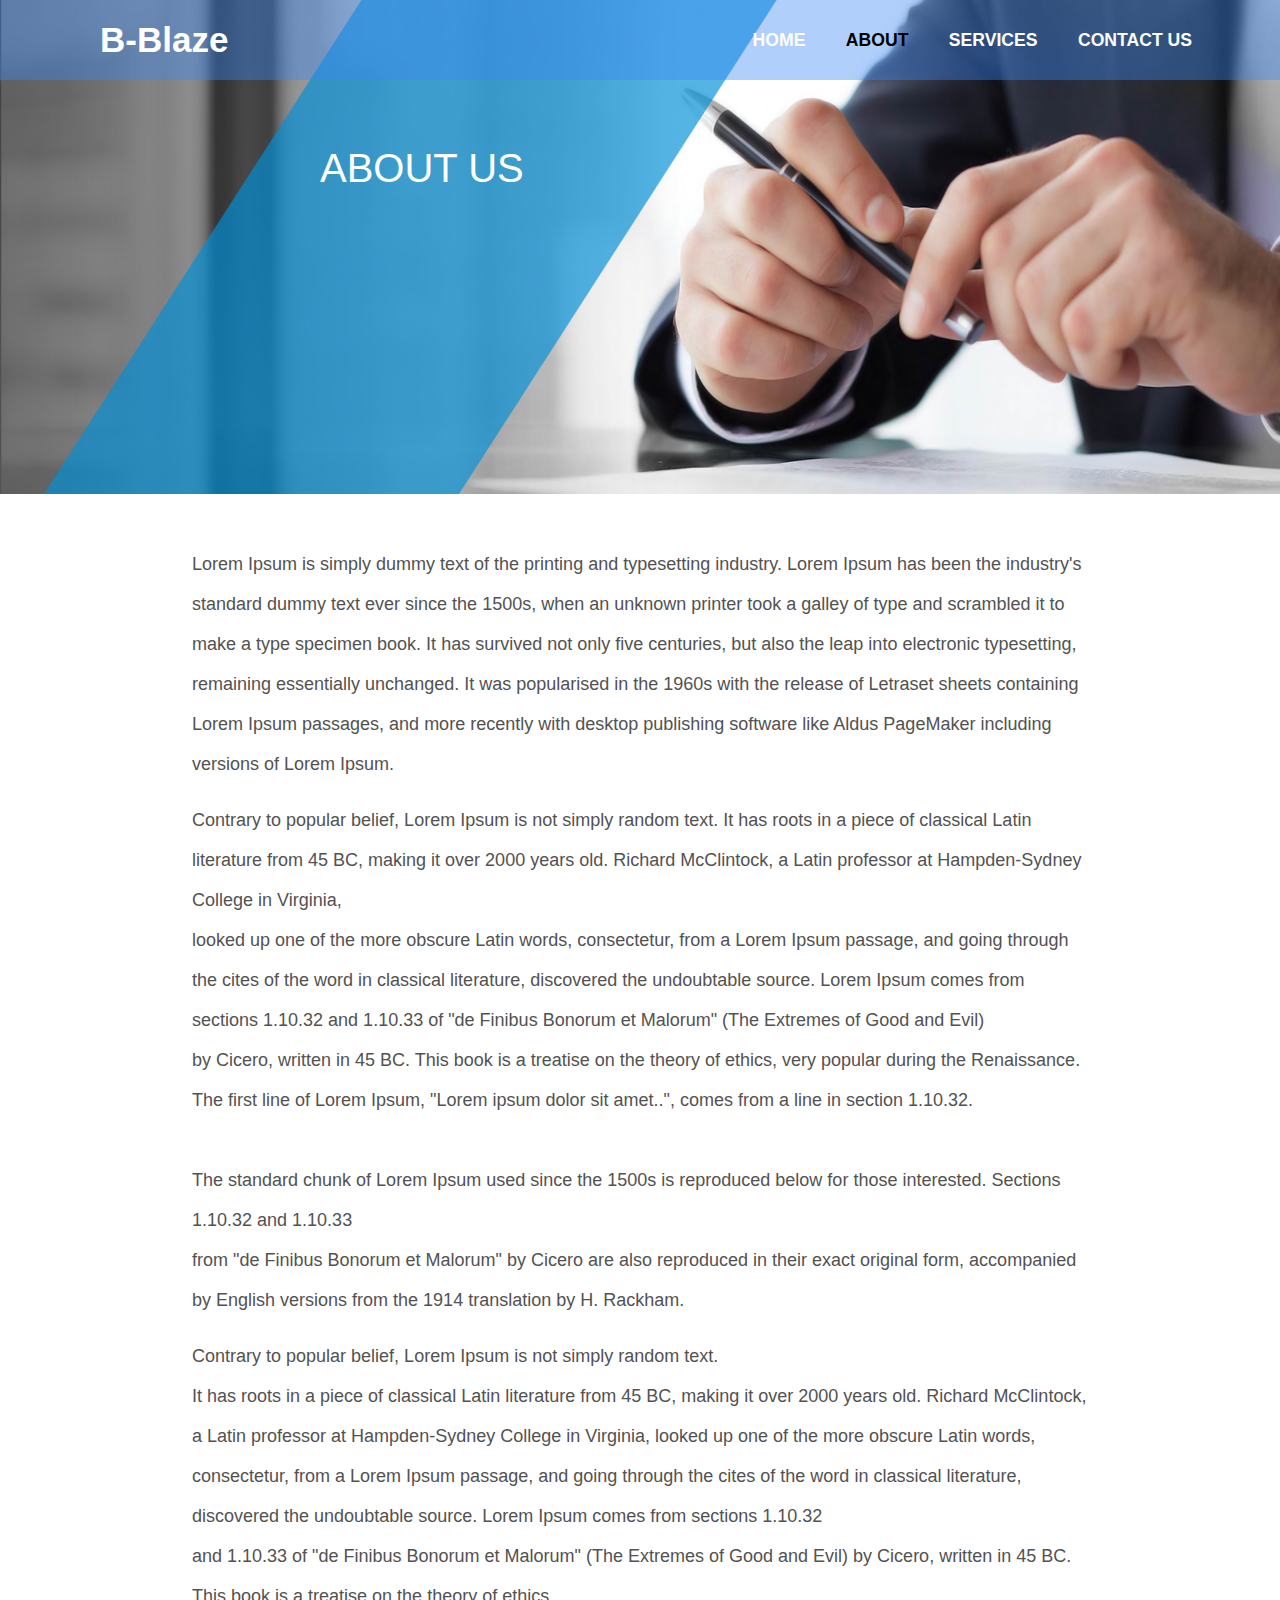
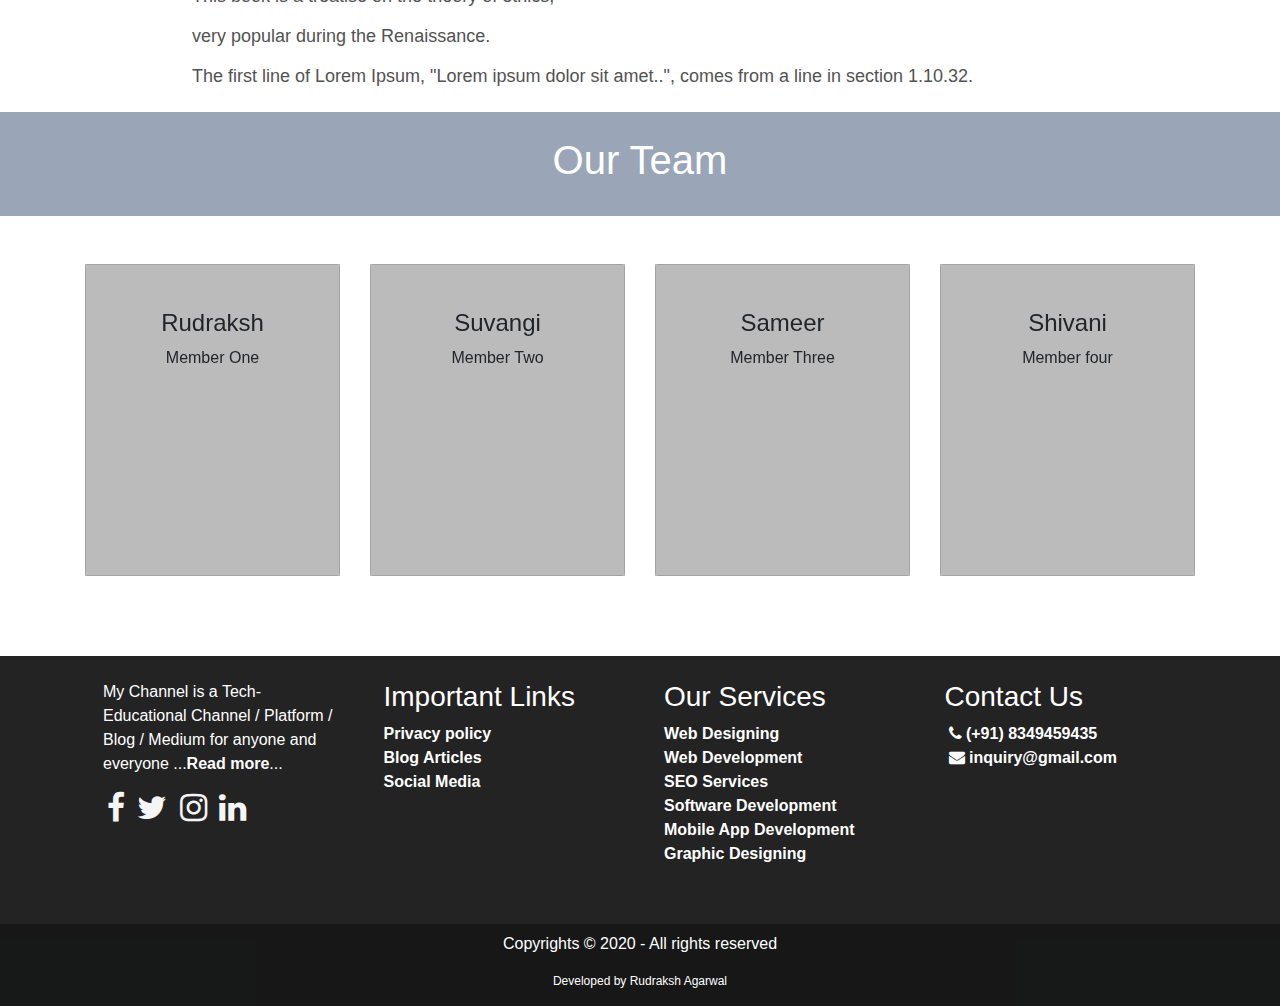
==== commit 39757180: "Added footer to the About page" ====
--- a/about_us.html
+++ b/about_us.html
@@ -5,6 +5,7 @@
     <meta http-equiv="X-UA-Compatible" content="IE=edge">
     <meta name="viewport" content="width=device-width, initial-scale=1.0">
     <link rel="stylesheet" href="style_about.css">
+    <link rel="stylesheet" href="style_contact.css">
     <link href="https://maxcdn.bootstrapcdn.com/font-awesome/4.2.0/css/font-awesome.min.css" rel="stylesheet">
     <link rel="stylesheet" href="https://cdn.jsdelivr.net/npm/@fortawesome/fontawesome-free@5.15.3/css/fontawesome.min.css"
      integrity="undefined" crossorigin="anonymous">
@@ -230,85 +231,82 @@
 
     <!--Footer section-->
     <div class="last_part">
-        <footer id="footer" class="footer-1">
-      <div class="main-footer widgets-dark typo-light">
-      <div class="container">
-      <div class="row">
-        
-      <div class="col-xs-12 col-sm-6 col-md-3">
-      <div class="widget subscribe no-box">
-      <h5 class="widget-title">COMPANY NAME<span></span></h5>
-      <p>About the company, little discription will goes here.. </p>
-      </div>
-      </div>
-      
-      <div class="col-xs-12 col-sm-6 col-md-3">
-      <div class="widget no-box">
-      <h5 class="widget-title">Quick Links<span></span></h5>
-      <ul class="thumbnail-widget">
-      <li>
-      <div class="thumb-content"><a href="#.">Get Started</a></div> 
-      </li>
-      <li>
-      <div class="thumb-content"><a href="#.">Top Leaders</a></div> 
-      </li>
-      <li>
-      <div class="thumb-content"><a href="#.">Success Stories</a></div> 
-      </li>
-      <li>
-      <div class="thumb-content"><a href="#.">Event/Tickets</a></div> 
-      </li>
-      <li>
-      <div class="thumb-content"><a href="#.">News</a></div>  
-      </li>
-      <li>
-      <div class="thumb-content"><a href="#.">Lifestyle</a></div> 
-      </li>
-      <li>
-      <div class="thumb-content"><a href="#.">About</a></div> 
-      </li>
-      </ul>
-      </div>
-      </div>
-      
-      <div class="col-xs-12 col-sm-6 col-md-3">
-      <div class="widget no-box">
-      <h5 class="widget-title">Get Started<span></span></h5>
-      <p>Get access to your full Training and Marketing Suite.</p>
-      <a class="btn" href="https://www.youtube.com/channel/UC_osRDuNAp1ZZxKckdKlNsw?sub_confirmation=1" target="_blank">Subscribe Now</a>
-      </div>
-      </div>
-      
-      <div class="col-xs-12 col-sm-6 col-md-3">
-      
-      <div class="widget no-box">
-      <h5 class="widget-title">Contact Us<span></span></h5>
-      
-      <p><a href="mailto:info@domain.com" title="glorythemes">info@domain.com</a></p>
-      <ul class="social-footer2">
-      <li class=""><a title="youtube" target="_blank" href="https://www.youtube.com/channel/UC_osRDuNAp1ZZxKckdKlNsw?sub_confirmation=1"><img alt="youtube" width="30" height="30" src="[data-uri]"></a></li>
-      <li class=""><a href="https://www.facebook.com/" target="_blank" title="Facebook"><img alt="Facebook" width="30" height="30" src="[data-uri]"></a></li>
-      <li class=""><a href="https://twitter.com" target="_blank" title="Twitter"><img alt="Twitter" width="30" height="30" src="[data-uri]"></a></li>
-      <li class=""><a title="instagram" target="_blank" href="https://www.instagram.com/"><img alt="instagram" width="30" height="30" src="[data-uri]"></a></li>
-      </ul>
-      </div>
-      </div>
-      
-      </div>
-      </div>
-      </div>
-        
-      <div class="footer-copyright">
-      <div class="container">
-      <div class="row">
-      <div class="col-md-12 text-center">
-      <p>Copyright Company Name © 2021. All rights reserved.</p>
-      </div>
-      </div>
-      </div>
-      </div>
-      </footer>
-    </div>
+        <footer class="full-footer">
+            <div class="container top-footer p-md-4 p-1">
+                <div class="row">
+                    <div class="col-md-3 pr-4 pl-4">
+                        <p>
+                            My Channel is a Tech-Educational Channel / Platform / Blog / Medium for anyone and
+                            everyone ...<a href="#">Read more</a>...
+                        </p>
+    
+                        <a style="color: whitesmoke;" class="p-1" href="https://www.facebook.com/agrawal.rudraksh/">
+                            <i class="fa fa-2x fa-facebook"></i></a>
+    
+                        <a style="color: whitesmoke;" class="p-1" href="https://www.facebook.com/agrawal.rudraksh/">
+                            <i class="fa fa-2x fa-twitter"></i></a>
+    
+                        <a style="color: whitesmoke;" class="p-1" href="https://www.facebook.com/agrawal.rudraksh/">
+                            <i class="fa fa-2x fa-instagram"></i></a>
+    
+                        <a style="color: whitesmoke;" class="p-1" href="https://www.facebook.com/agrawal.rudraksh/">
+                            <i class="fa fa-2x fa-linkedin"></i></a>
+    
+                    </div>
+    
+                    <div class="col-md-3 pr-4 pl-4">
+                        <h3>Important Links</h3>
+                        <a href="#">Privacy policy</a><br>
+                        <a href="#">Blog Articles</a><br>
+                        <a href="#">Social Media</a><br>
+                    </div>
+    
+                    <div class="col-md-3 pr-4 pl-4">
+                        <h3>Our Services</h3>
+                        <a href="webDesigning">Web Designing</a><br>
+                        <a href="webDevelopment">Web Development</a><br>
+                        <a href="SEOservices">SEO Services</a><br>
+                        <a href="softwareDevelopment">Software Development</a><br>
+                        <a href="mobileAppDevelopment">Mobile App Development</a><br>
+                        <a href="graphicDesigning">Graphic Designing</a><br>
+                    </div>
+    
+                    <div class="col-md-3 pr-4 pl-4">
+                        <h3>Contact Us</h3>
+    
+                        <a class="px-1 py-1" href="tel:+918349459435" target="blank"> <i class="fa fa-phone"></i> (+91)
+                            8349459435</a><br>
+    
+                        <a class="px-1 py-1" href="mailto:agrawal.samrat11173@gmail.com" target="blank"> <i
+                                class="fa fa-envelope"></i> inquiry@gmail.com</a><br>
+    
+                        <!-- This div container is for to handle responsiveness of the map -->
+                        <div class="embed-responsive embed-responsive-16by9">
+    
+                            <!-- iframe is used to add maps. -->
+                            <iframe class="embed-responsive-item" src="https://www.google.com/maps/embed?pb=!1m18!1m12!1m3!1d117763.68784088007!2d75.
+                                    79380958870763!3d22.7239574965716!2m3!1f0!2f0!3f0!3m2!1i1024!2i768!4f13.1!3m3!1m2!1s0x3962fcad1b410ddb%3A0x96ec4da356240
+                                    f4!2sIndore%2C%20Madhya%20Pradesh!5e0!3m2!1sen!2sin!4v1606331549810!5m2!1sen!2sin"
+                                frameborder="0">
+                            </iframe>
+    
+                        </div>
+                    </div>
+                </div>
+            </div>
+            <!-- --------------------/TopFooter------------------- -->
+    
+            <!-- --------------------BottomFooter------------------- -->
+            <div class="container-fluid bottom-footer pt-2">
+                <div class="row">
+                    <div class="col-12 text-center">
+                        <p>Copyrights &#169 2020 - All rights reserved</p>
+                        <p style="font-size: 12px;">Developed by Rudraksh Agarwal</p>
+                    </div>
+                </div>
+            </div>
+            <!-- --------------------/BottomFooter------------------- -->
+        </footer>
     <!--Footer section-->
     <script src="https://code.jquery.com/jquery-3.3.1.slim.min.js" integrity="sha384-q8i/X+965DzO0rT7abK41JStQIAqVgRVzpbzo5smXKp4YfRvH+8abtTE1Pi6jizo" crossorigin="anonymous"></script>
     <script src="https://cdnjs.cloudflare.com/ajax/libs/popper.js/1.14.7/umd/popper.min.js" integrity="sha384-UO2eT0CpHqdSJQ6hJty5KVphtPhzWj9WO1clHTMGa3JDZwrnQq4sF86dIHNDz0W1" crossorigin="anonymous"></script>
--- a/style_about.css
+++ b/style_about.css
@@ -213,84 +213,3 @@
     font-size: 18px;
     color: brown;
 }
-
-//footer section
-.last_part{
-    height:auto;
-    margin-top: 200px;
-    background-color: black;
-    position: relative;
-}
-footer .main-footer{  padding: 20px 0;  background: #252525;}
-footer ul{  padding-left: 0;  list-style: none;}
-
-/* Copy Right Footer */
-.footer-copyright { background: #222; padding: 5px 0;}
-.footer-copyright .logo {    display: inherit;}
-.footer-copyright nav {    float: right;    margin-top: 5px;}
-.footer-copyright nav ul {  list-style: none; margin: 0;  padding: 0;}
-.footer-copyright nav ul li { border-left: 1px solid #505050; display: inline-block;  line-height: 12px;  margin: 0;  padding: 0 8px;}
-.footer-copyright nav ul li a{  color: #969696;}
-.footer-copyright nav ul li:first-child { border: medium none;  padding-left: 0;}
-.footer-copyright p { color: #969696; margin: 2px 0 0;}
-
-/* Footer Top */
-.footer-top{  background: #252525;  padding-bottom: 30px; margin-bottom: 30px;  border-bottom: 3px solid #222;}
-
-/* Footer transparent */
-footer.transparent .footer-top, footer.transparent .main-footer{  background: transparent;}
-footer.transparent .footer-copyright{ background: none repeat scroll 0 0 rgba(0, 0, 0, 0.3) ;}
-
-/* Footer light */
-footer.light .footer-top{ background: #f9f9f9;}
-footer.light .main-footer{  background: #f9f9f9;}
-footer.light .footer-copyright{ background: none repeat scroll 0 0 rgba(255, 255, 255, 0.3) ;}
-
-/* Footer 4 */
-.footer- .logo {    display: inline-block;}
-
-/*==================== 
-  Widgets 
-====================== */
-.widget{  padding: 20px;  margin-bottom: 40px;}
-.widget.widget-last{  margin-bottom: 0px;}
-.widget.no-box{ padding: 0; background-color: transparent;  margin-bottom: 40px;
-  box-shadow: none; -webkit-box-shadow: none; -moz-box-shadow: none; -ms-box-shadow: none; -o-box-shadow: none;}
-.widget.subscribe p{  margin-bottom: 18px;}
-.widget li a{ color: #ff8d1e;}
-.widget li a:hover{ color: #4b92dc;}
-.widget-title {margin-bottom: 20px;}
-.widget-title span {background: #839FAD none repeat scroll 0 0;display: block; height: 1px;margin-top: 25px;position: relative;width: 20%;}
-.widget-title span::after {background: inherit;content: "";height: inherit;    position: absolute;top: -4px;width: 50%;}
-.widget-title.text-center span,.widget-title.text-center span::after {margin-left: auto;margin-right:auto;left: 0;right: 0;}
-.widget .badge{ float: right; background: #7f7f7f;}
-
-.typo-light h1, 
-.typo-light h2, 
-.typo-light h3, 
-.typo-light h4, 
-.typo-light h5, 
-.typo-light h6,
-.typo-light p,
-.typo-light div,
-.typo-light span,
-.typo-light small{  color: #fff;}
-
-ul.social-footer2 { margin: 0;padding: 0; width: auto;}
-ul.social-footer2 li {display: inline-block;padding: 0;}
-ul.social-footer2 li a:hover {background-color:#ff8d1e;}
-ul.social-footer2 li a {display: block; height:30px;width: 30px;text-align: center;}
-.btn{background-color: #ff8d1e; color:#fff;}
-.btn:hover, .btn:focus, .btn.active {background: #4b92dc;color: #fff;
--webkit-box-shadow: 0 15px 30px rgba(0, 0, 0, 0.1);
--moz-box-shadow: 0 15px 30px rgba(0, 0, 0, 0.1);
--ms-box-shadow: 0 15px 30px rgba(0, 0, 0, 0.1);
--o-box-shadow: 0 15px 30px rgba(0, 0, 0, 0.1);
-box-shadow: 0 15px 30px rgba(0, 0, 0, 0.1);
--webkit-transition: all 250ms ease-in-out 0s;
--moz-transition: all 250ms ease-in-out 0s;
--ms-transition: all 250ms ease-in-out 0s;
--o-transition: all 250ms ease-in-out 0s;
-transition: all 250ms ease-in-out 0s;
-
-}--- a/style_contact.css
+++ b/style_contact.css
@@ -0,0 +1,156 @@
+html{
+    scroll-behavior: smooth;
+}
+
+/*........ invisible scrolls on body........*/
+body::-webkit-scrollbar {
+    width: 0px;
+     background: transparent; /* Chrome/Safari/Webkit */
+}
+
+body {
+    scrollbar-width: none; /* Firefox */
+    -ms-overflow-style: none;  /* IE 10+ */
+}
+/*........ /invisible scrolls on body........*/
+
+#header-section{
+    background-image: url("Images/Cyber_Security.jpg");
+    
+    /* Full height */
+    height: 100vh;
+    width:100%;
+    
+    /* Center and scale the image nicely */
+    background-position: center;
+    background-repeat: no-repeat;
+    background-size: cover;
+    position: relative;
+    justify-content: center;
+    align-items: center;
+}
+
+/* -----------------------------------------------Top-Header----------------------------------------------- */
+#topHeader{
+    border-bottom: 1px solid #ebebeb;
+}
+
+#topHeader a{
+    color: #ffffff;
+    font-weight: 600;
+    font-size: 0.89rem;
+}
+/* -----------------------------------------------/Top-Header----------------------------------------------- */
+
+
+/* -----------------------------------------------Navigation-Menu/BottomHeader----------------------------------------------- */
+
+.container-fluid{
+    padding-left: 0;
+    padding-right: 0;
+}
+
+#navBar{
+    background-color: #0b131a60;
+}
+
+nav ul li a{
+    font-size: 1.1rem;
+    font-weight: 600; 
+}
+/* -----------------------------------------------/Navigation-Menu/BottomHeader----------------------------------------------- */
+
+/* -----------------------------------------------Start of home page hero section----------------------------------------------- */
+.top-hero-section{
+    color: white;
+    margin: 200px 120px;
+}
+
+.top-hero-section a{
+    color: white;
+    font-weight: 600;
+    text-decoration: none;
+}
+
+.quality-image{
+    width: 220px;
+}   
+
+/* Start of tablet styles  */
+@media only screen and (max-width:768px){
+  .top-hero-section{
+    margin:50px;
+    width:max-width;
+  }
+}
+
+/* Start of smaller tablets and mobile styles  */
+@media only screen and (max-width:600px){
+  .top-hero-section{
+    margin:20px;
+    width:max-width;
+  }
+  .top-hero-section h4{
+    font-size:20px;
+  }
+  .top-hero-section h2{
+    font-size:35px important;
+    font-weight: bolder;
+  }
+  .top-hero-section h5{
+    font-size:15px;
+  }
+}
+
+/* -----------------------------------------------/Start of home page hero section----------------------------------------------- */
+
+/* -----------------------------------------------About us - Breadcrumbs-section----------------------------------------------- */
+.breadcrumbs-section{
+  background-color: #e9ecef;
+}
+/* -----------------------------------------------/About us - Breadcrumbs-section----------------------------------------------- */
+
+
+/* -----------------------------------------------Contact us - Form-section----------------------------------------------- */
+.address p{
+  font-weight: 600;
+}
+
+.address a{
+  text-decoration: none;
+}
+
+.maps iframe{
+  border: 0;
+}
+/* -----------------------------------------------/Contact us - Form-section----------------------------------------------- */
+
+
+/* -----------------------------------------------Footer----------------------------------------------- */
+.full-footer{
+  background-color: #000000dc;
+}
+
+.top-footer p{
+  color: white;
+}
+
+.top-footer a{
+  color: white;
+  font-weight: 600;
+}
+
+.top-footer h3{
+  color: white;
+}
+
+.bottom-footer{
+  background-color: #00010256;
+}
+
+.bottom-footer p{
+  color: white;
+}
+
+/* -----------------------------------------------/Footer----------------------------------------------- */
+
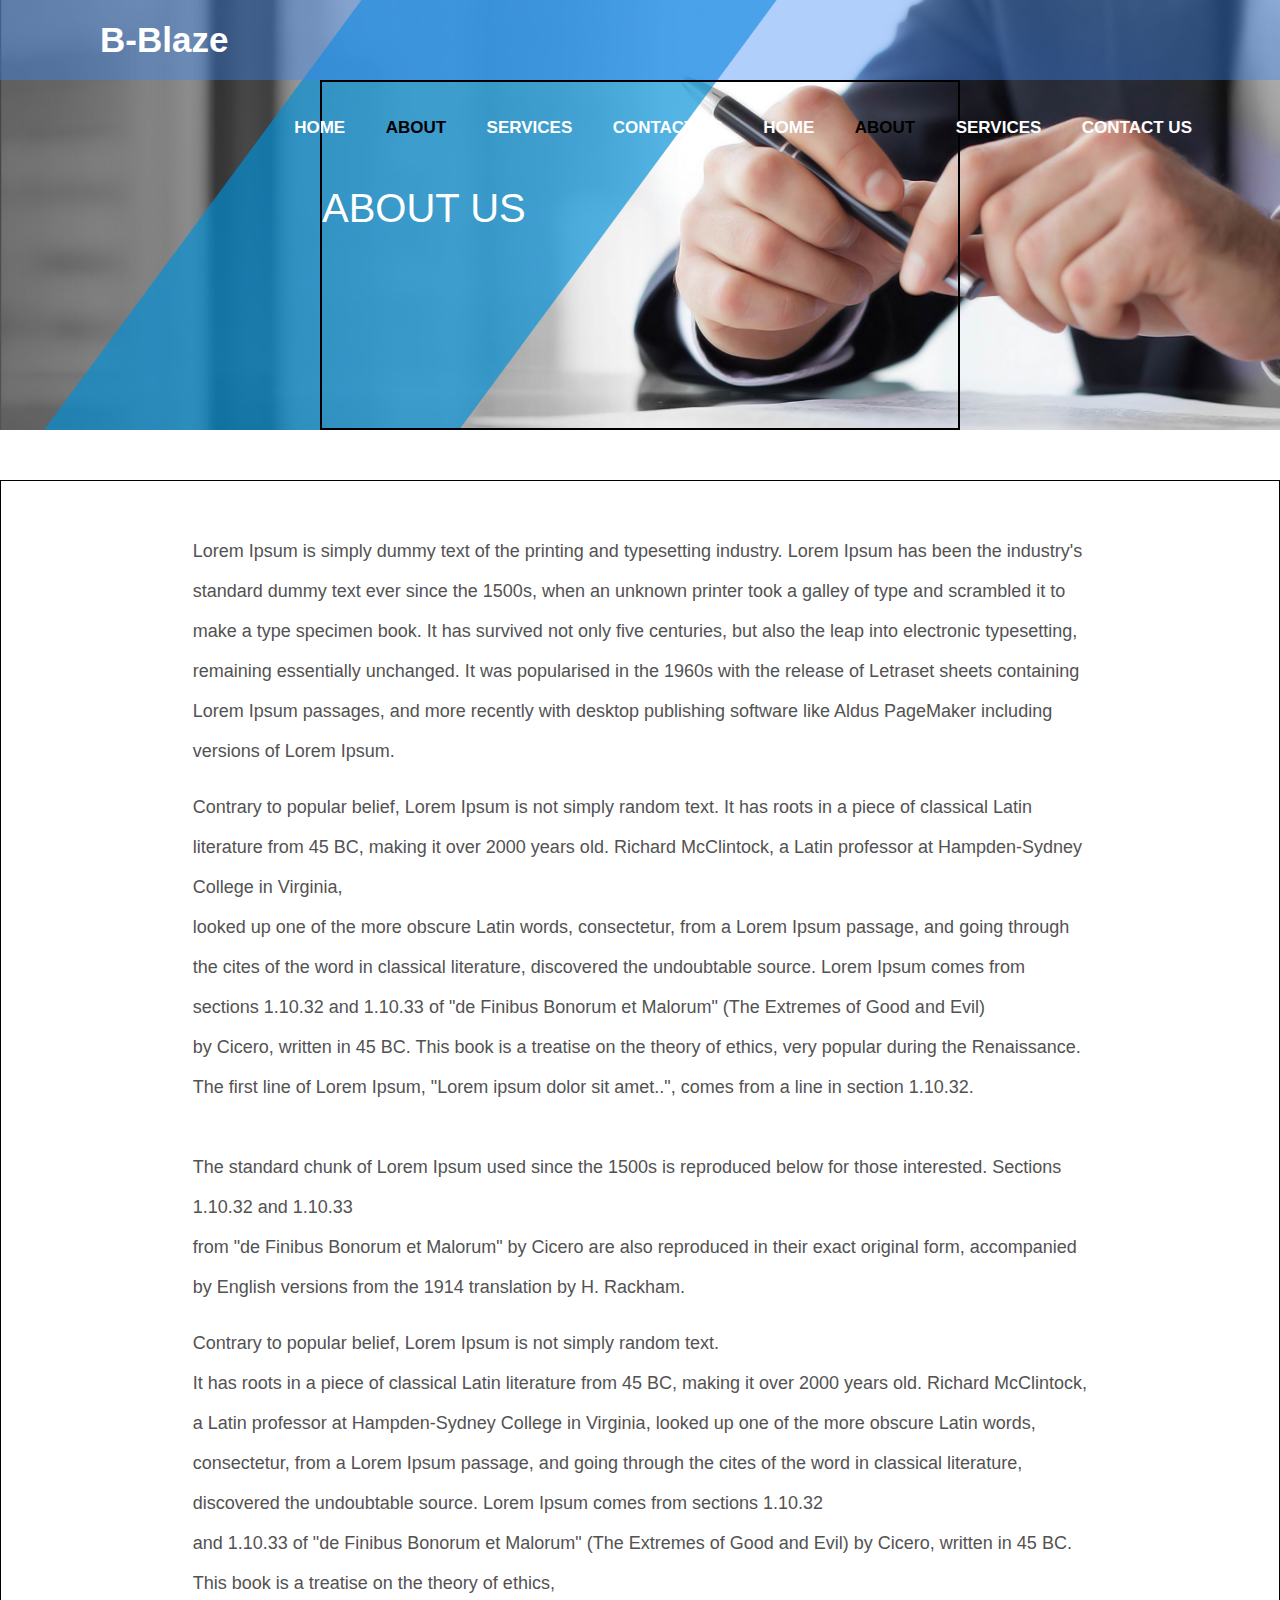
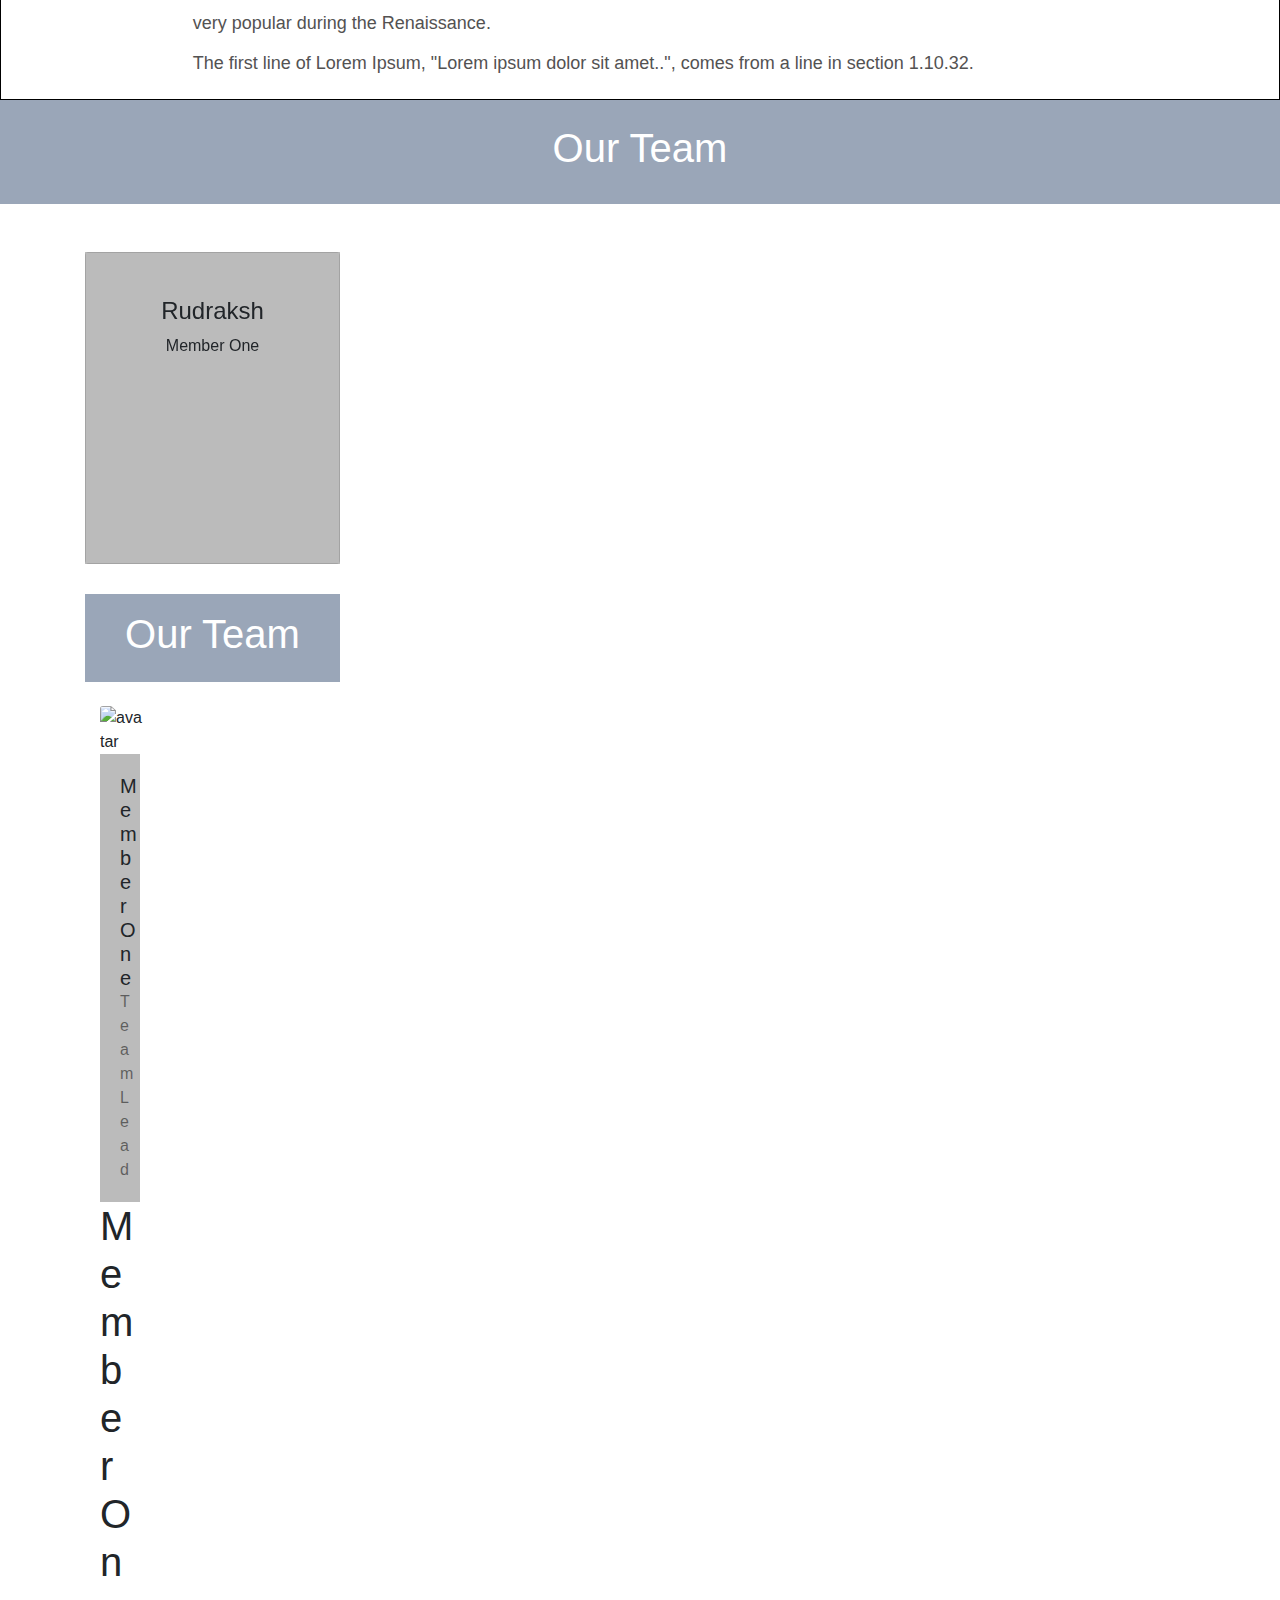
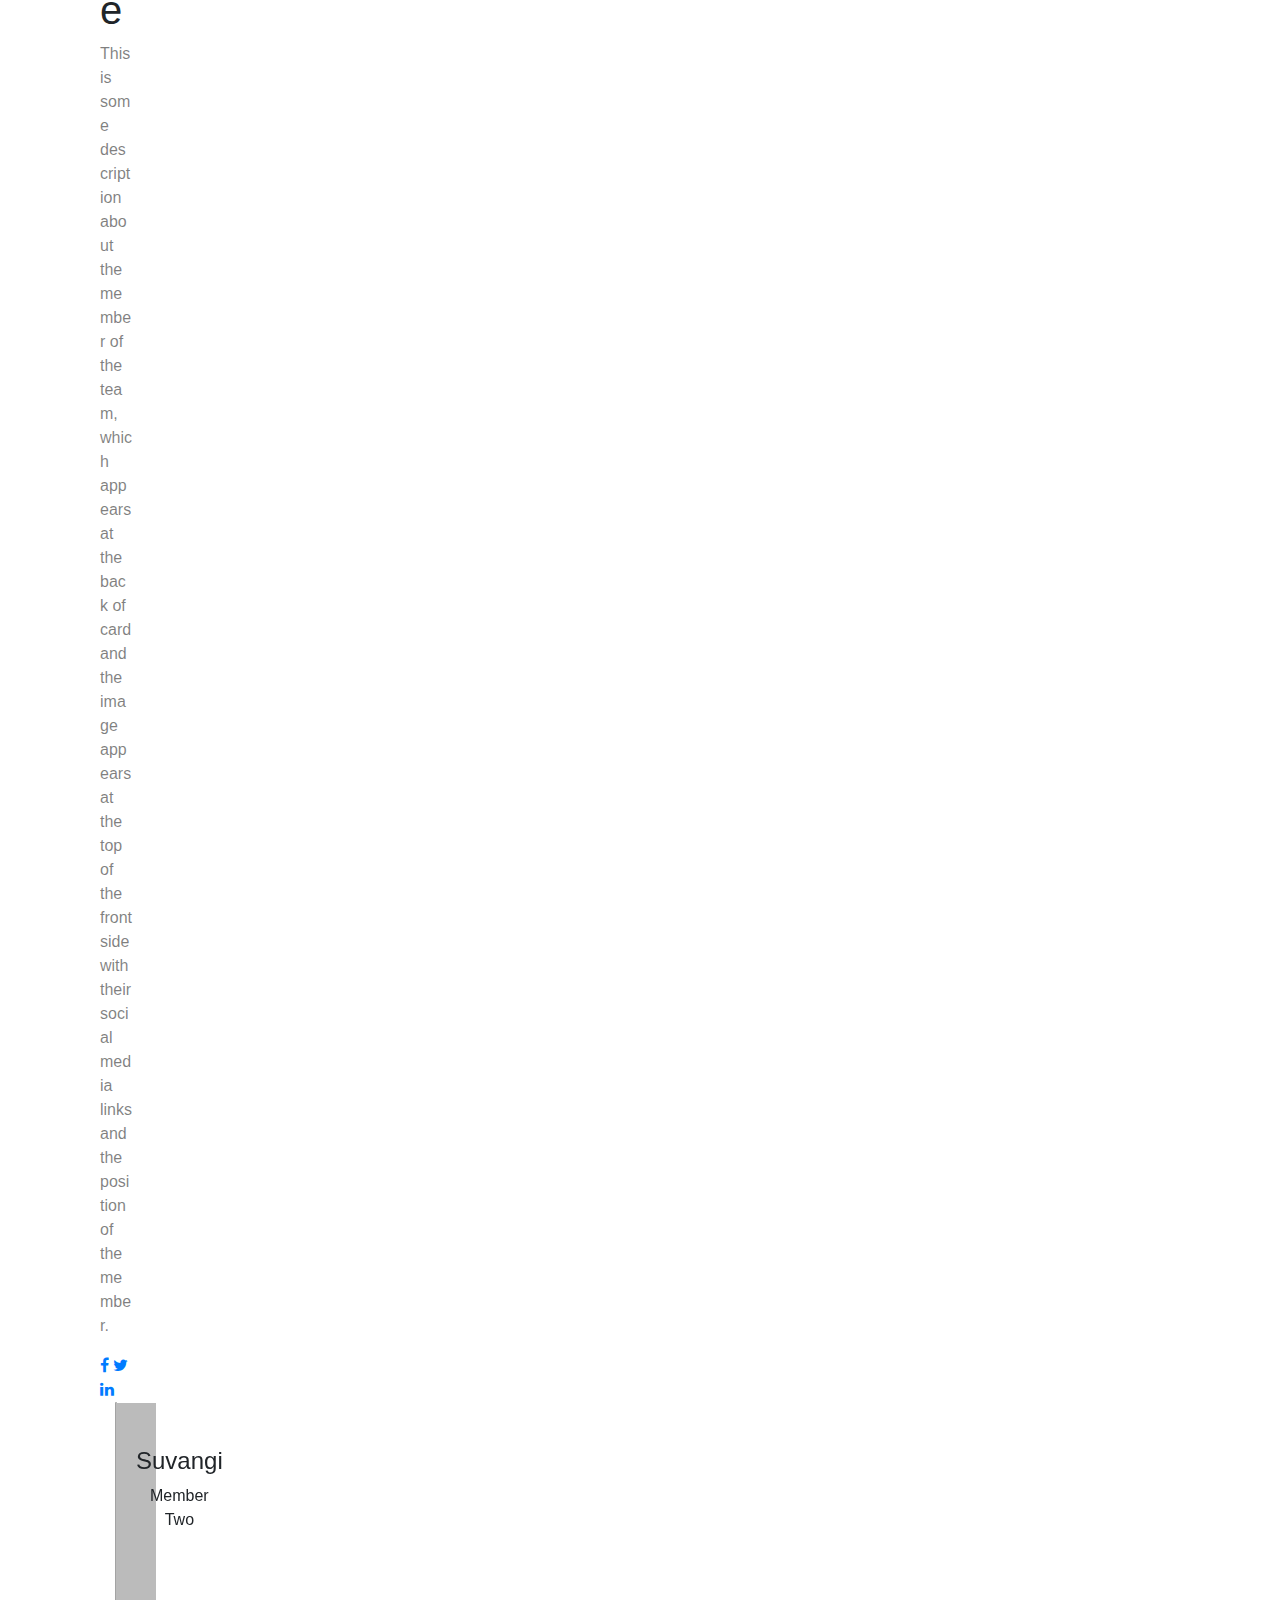
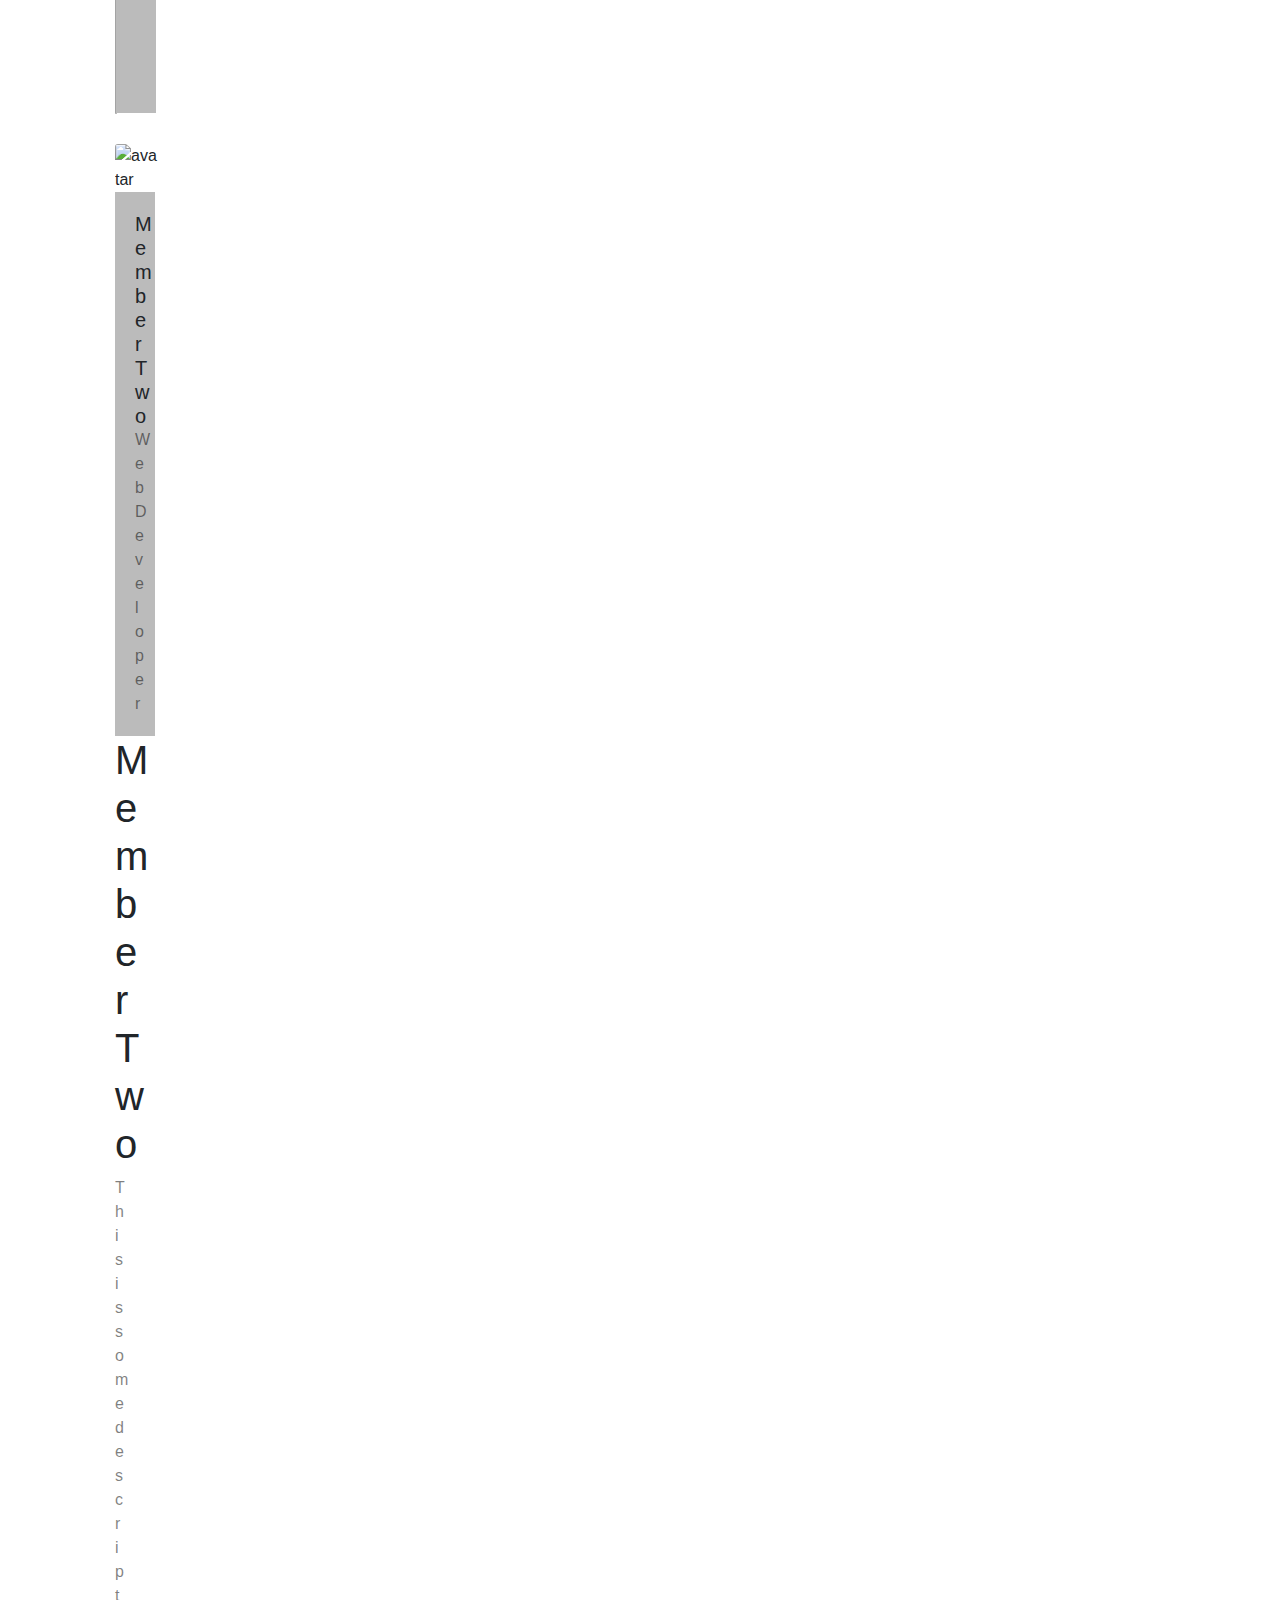
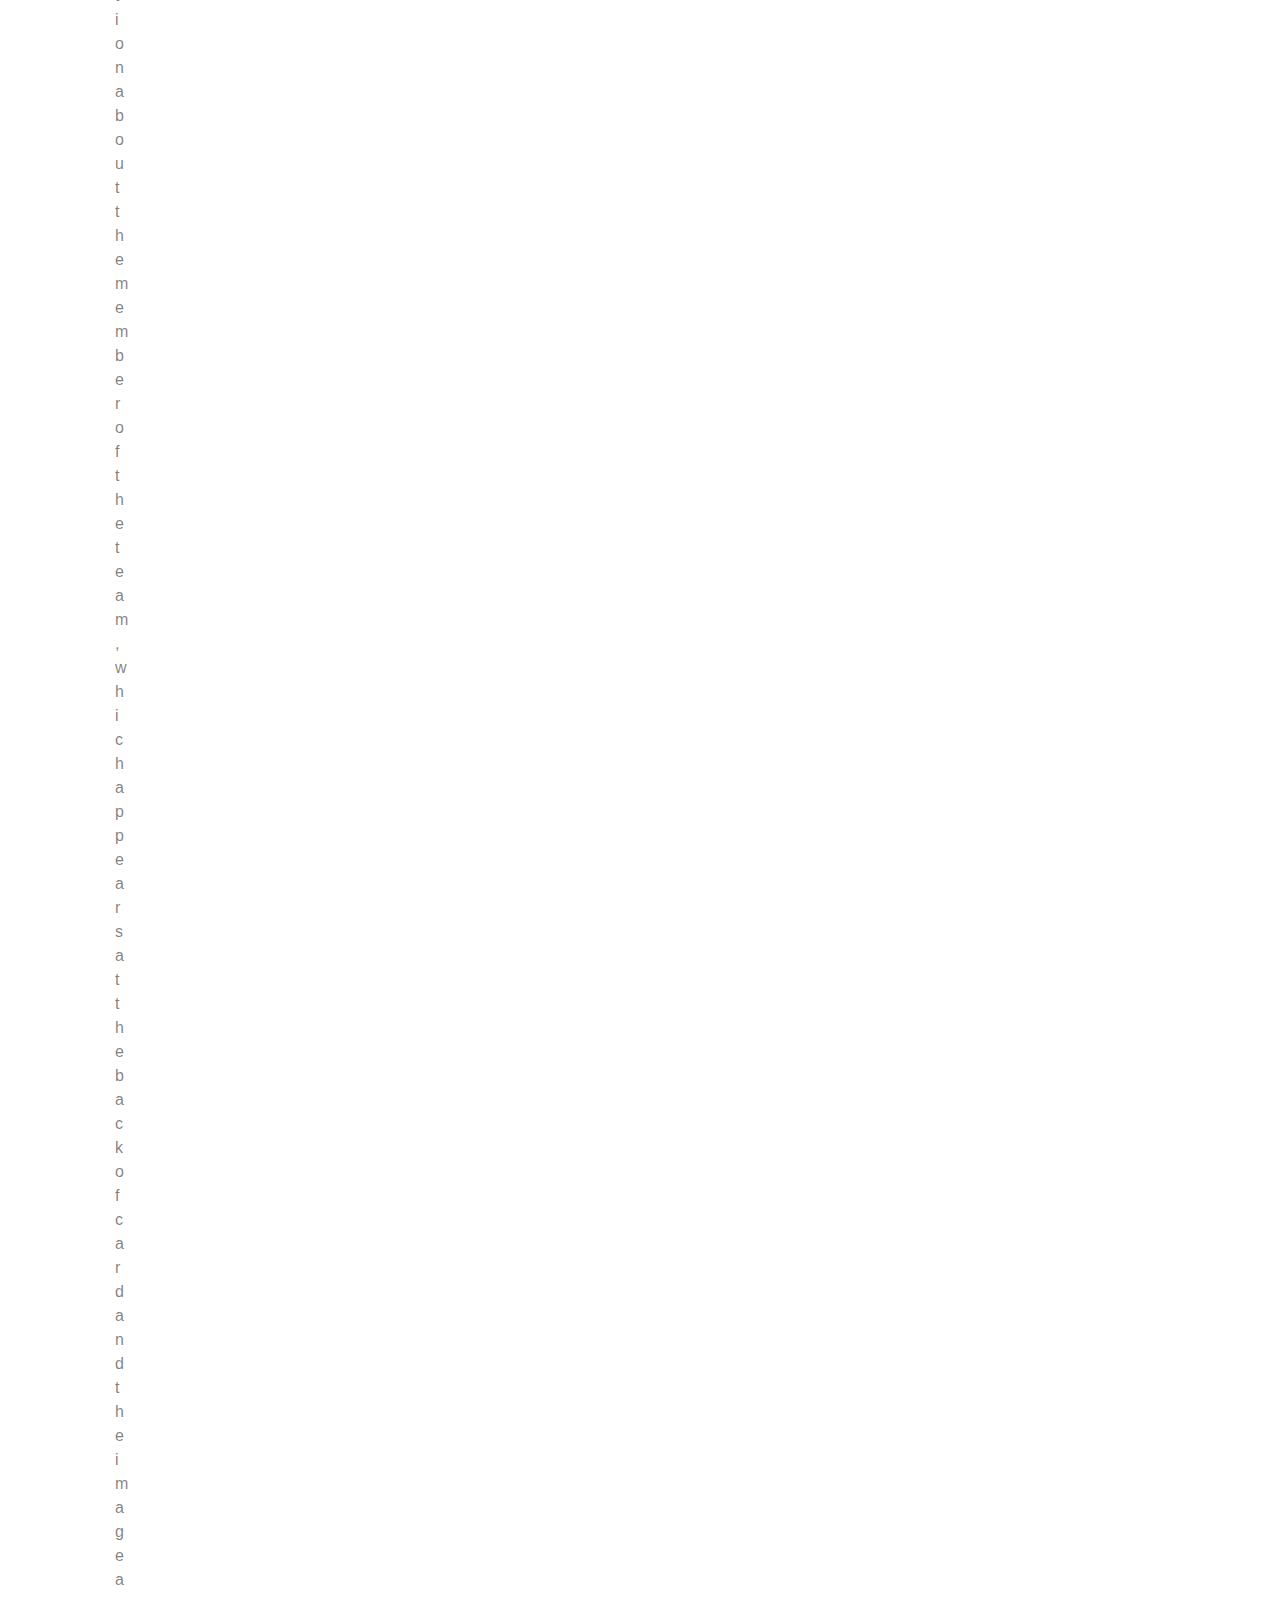
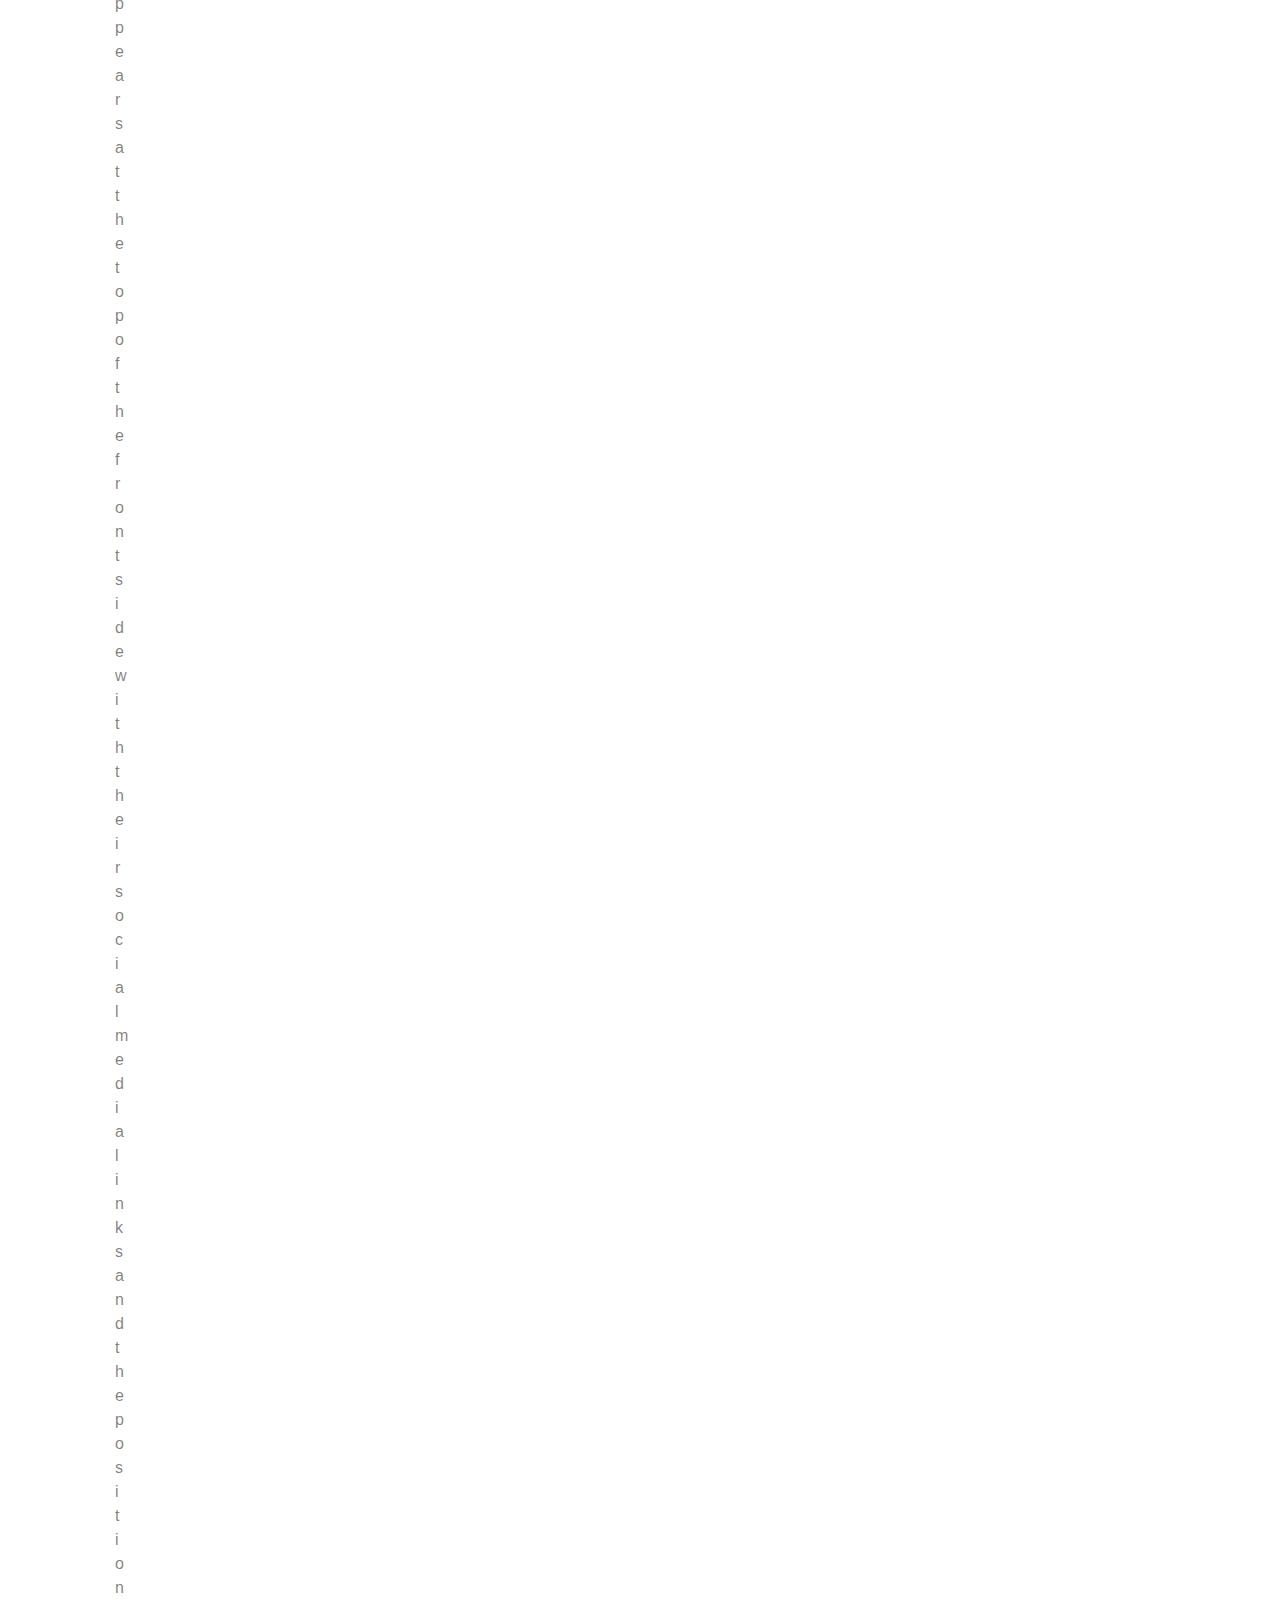
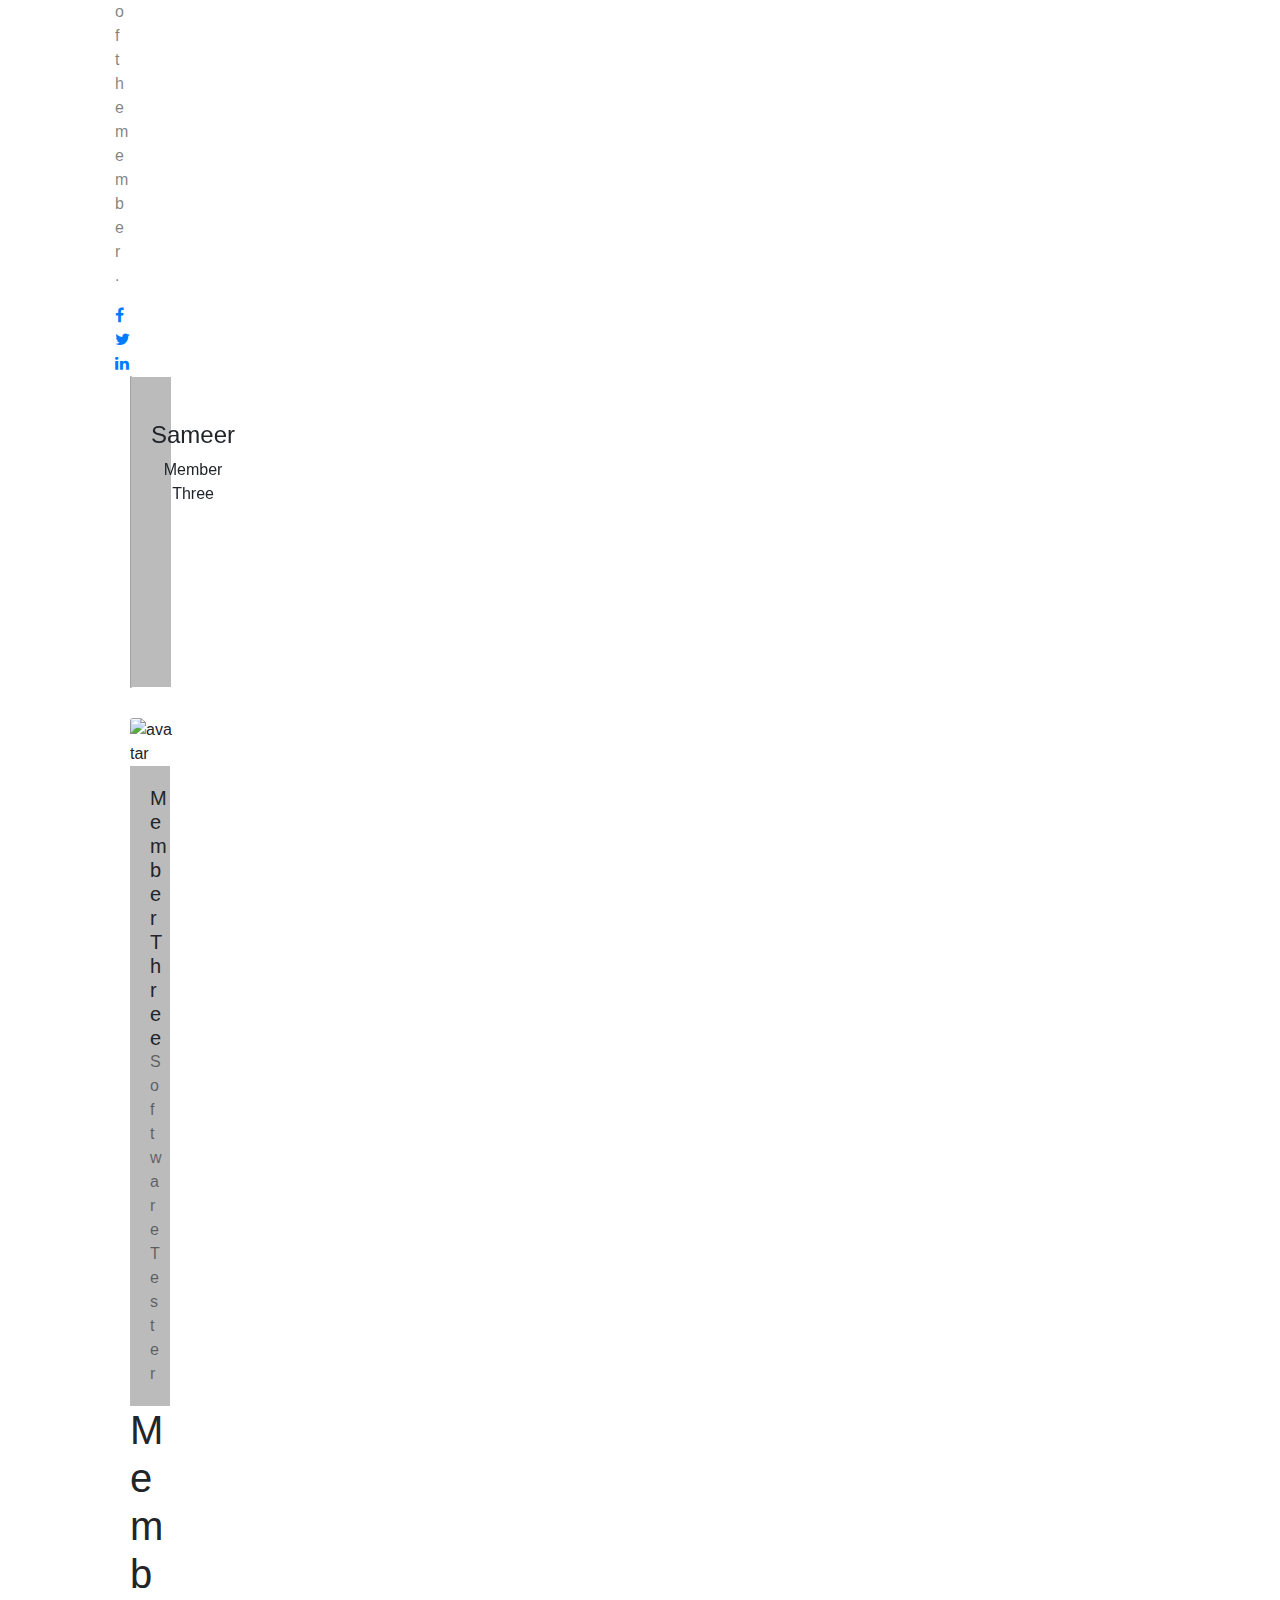
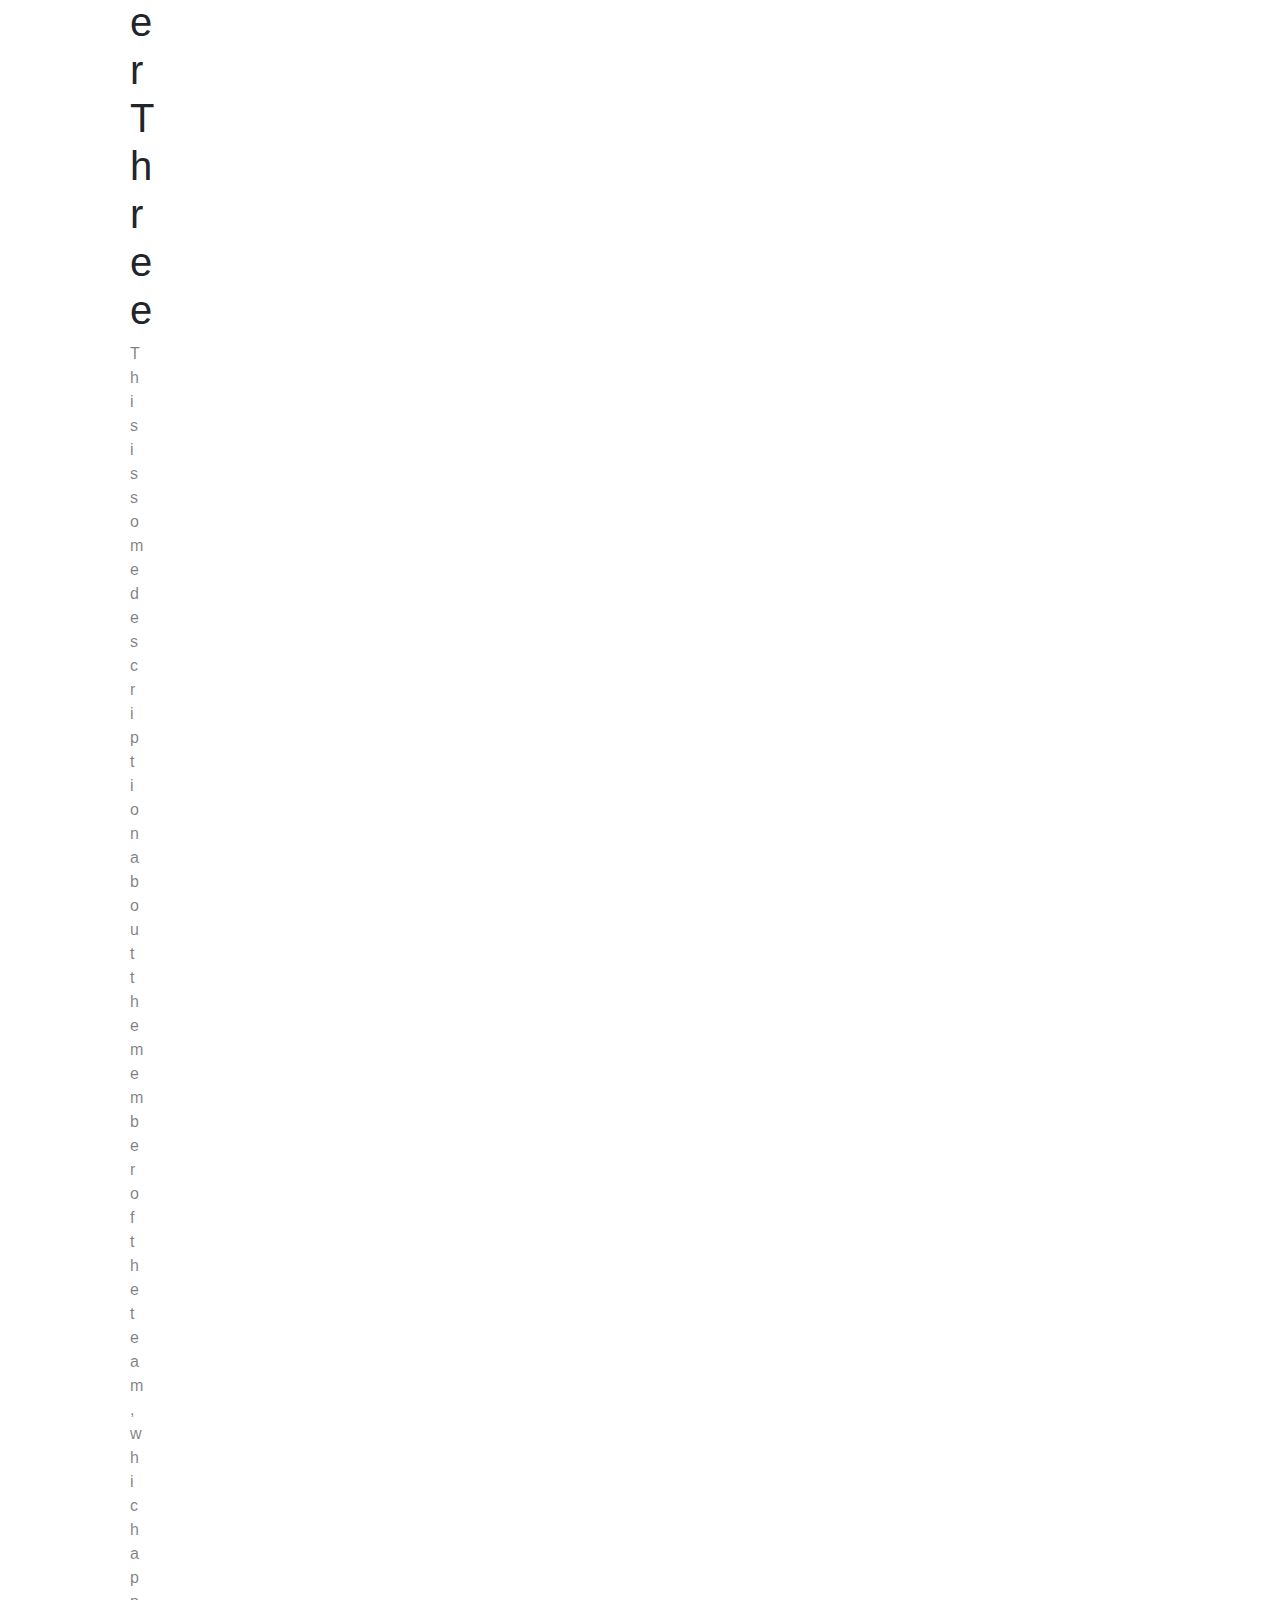
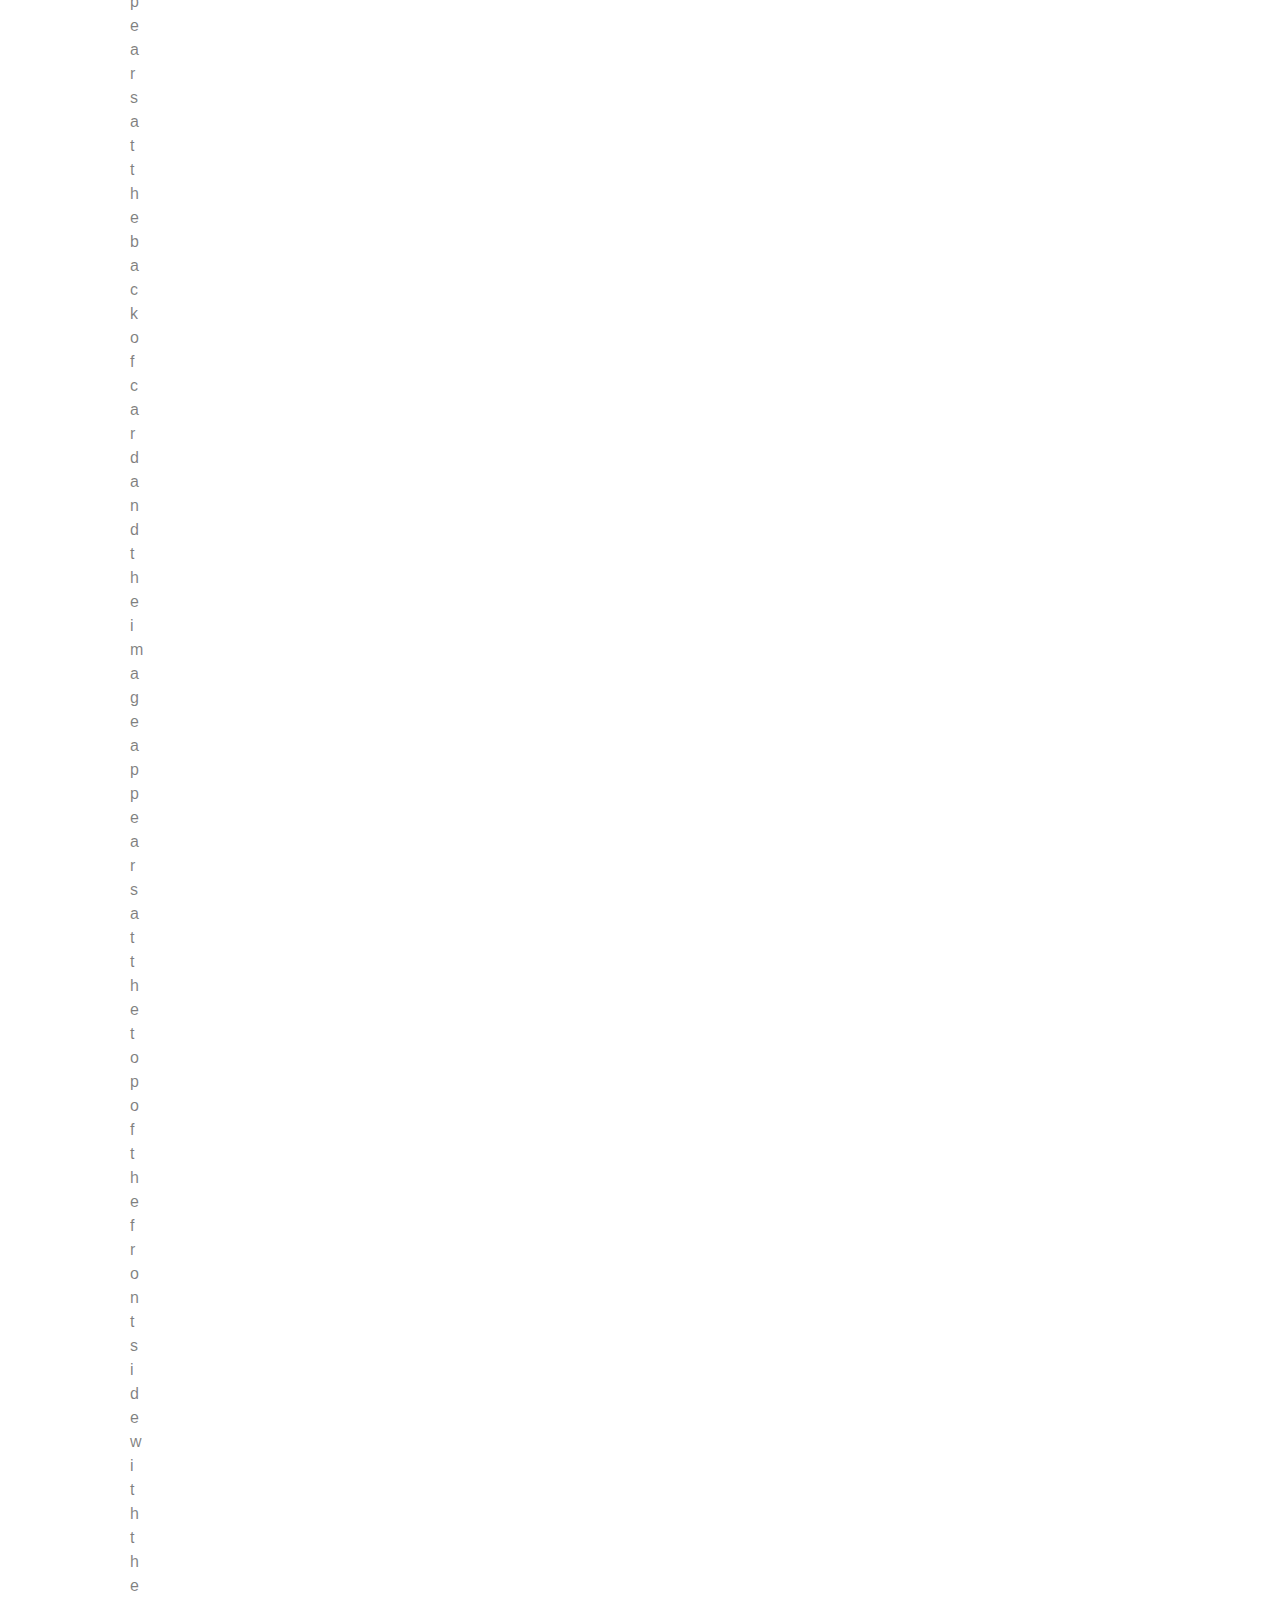
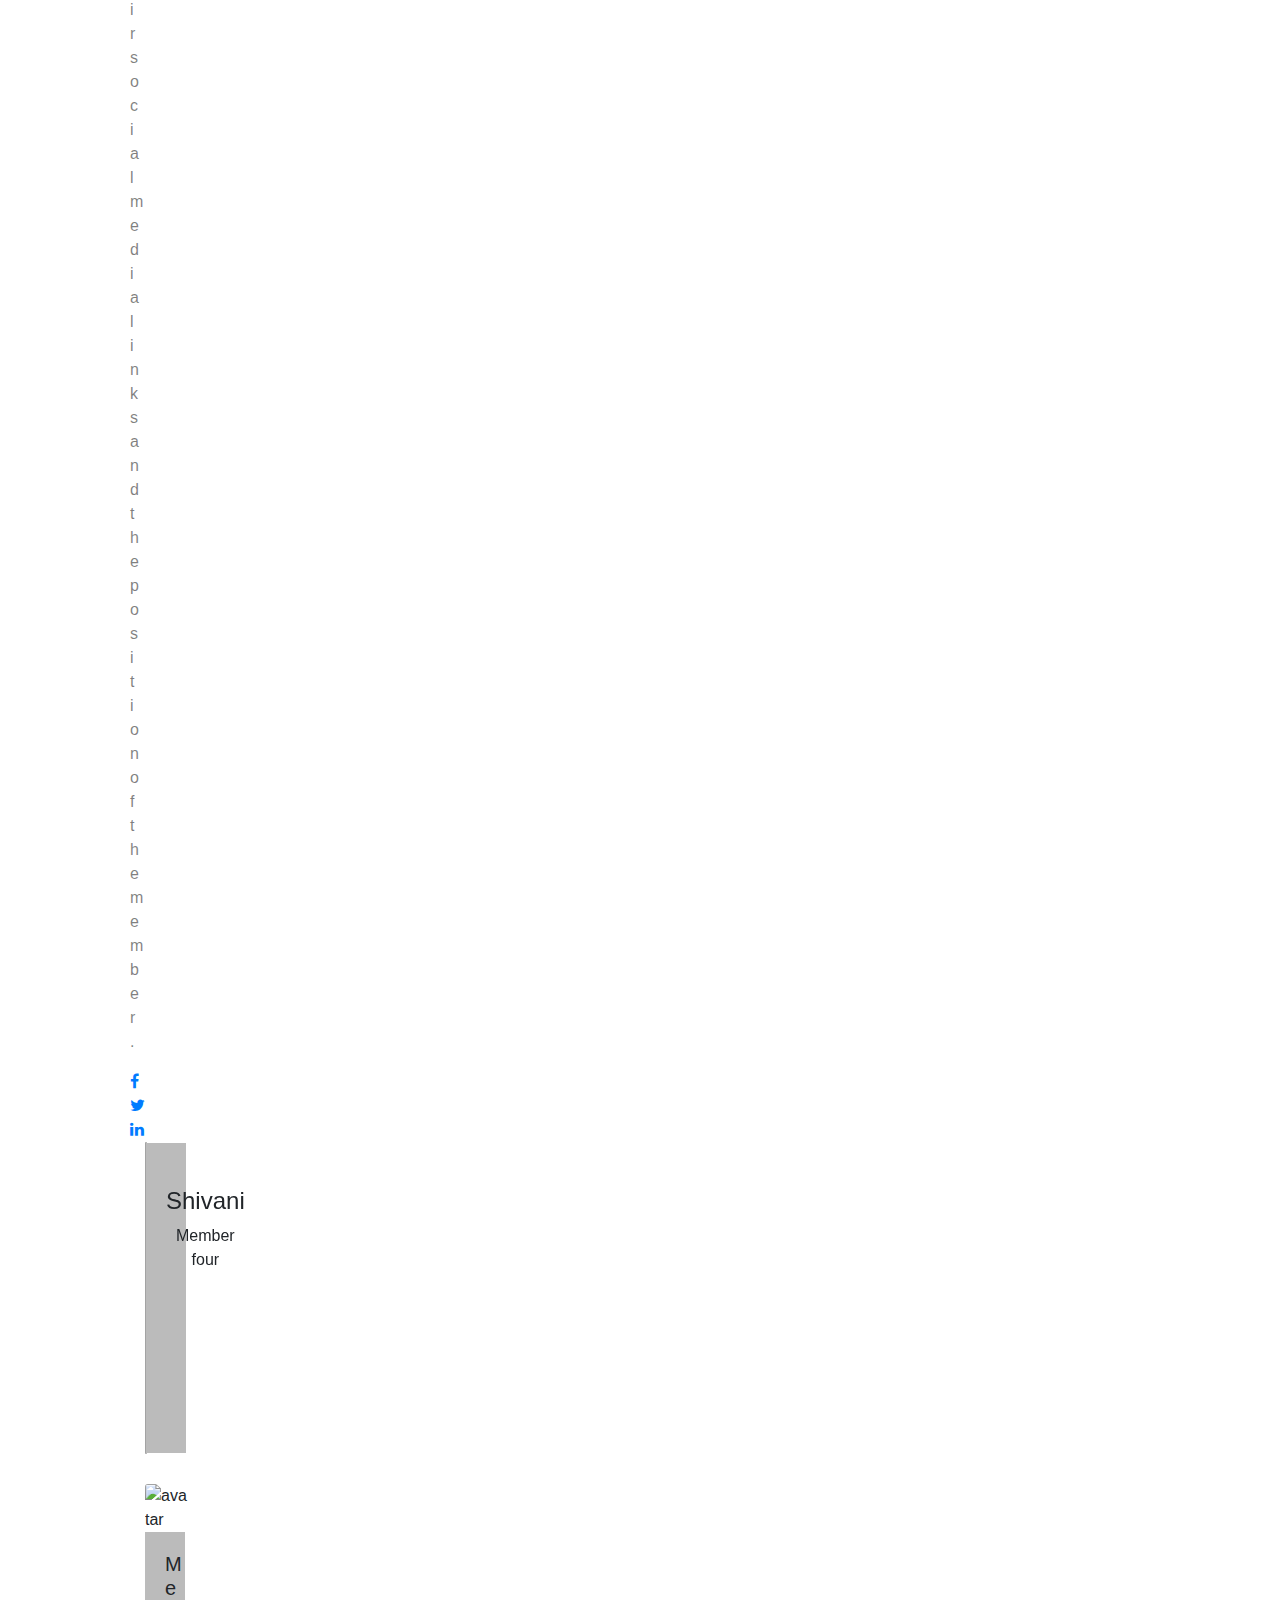
==== commit a9e9d3eb: "Merge branch 'main' into main" ====
--- a/about_us.html
+++ b/about_us.html
@@ -1,5 +1,6 @@
 <!DOCTYPE html>
 <html lang="en">
+
 <head>
     <meta charset="UTF-8">
     <meta http-equiv="X-UA-Compatible" content="IE=edge">
@@ -15,12 +16,46 @@
     <title>About us</title>
 </head>
 <body>
+
+  <head>
+    <meta charset="UTF-8" />
+    <meta http-equiv="X-UA-Compatible" content="IE=edge" />
+    <meta name="viewport" content="width=device-width, initial-scale=1.0" />
+    <link rel="stylesheet" href="style_about.css" />
+    <link
+      href="https://maxcdn.bootstrapcdn.com/font-awesome/4.2.0/css/font-awesome.min.css"
+      rel="stylesheet"
+    />
+    <link
+      rel="stylesheet"
+      href="https://cdn.jsdelivr.net/npm/@fortawesome/fontawesome-free@5.15.3/css/fontawesome.min.css"
+      integrity="undefined"
+      crossorigin="anonymous"
+    />
+    <link
+      rel="stylesheet"
+      href="https://stackpath.bootstrapcdn.com/font-awesome/4.7.0/css/font-awesome.min.css"
+    />
+    <link
+      rel="stylesheet"
+      href="https://stackpath.bootstrapcdn.com/bootstrap/4.3.1/css/bootstrap.min.css"
+      integrity="sha384-ggOyR0iXCbMQv3Xipma34MD+dH/1fQ784/j6cY/iJTQUOhcWr7x9JvoRxT2MZw1T"
+      crossorigin="anonymous"
+    />
+
+    <link
+      href="https://fonts.googleapis.com/css?family=Yrsa:400,600&display=swap"
+      rel="stylesheet"
+    />
+    <title>About us</title>
+  </head>
+  <body>
     <!--Nav Section-->
     <div class="c1">
-    <nav>
-        <input type="checkbox" id="check">
+      <nav>
+        <input type="checkbox" id="check" />
         <label for="check" class="checkbtn">
-            <i class="fa fa-bars"></i>
+          <i class="fa fa-bars"></i>
         </label>
         <label class="logo">B-Blaze</label>
         <ul>
@@ -36,59 +71,82 @@
             <li>
                 <a href="contact_us.html" target="_blank">Contact us</a>
             </li>
+          <li>
+            <a href="index.html">HOME</a>
+          </li>
+          <li>
+            <a class="active" href="#">About</a>
+          </li>
+          <li>
+            <a href="#">Services</a>
+          </li>
+          <li>
+            <a href="contact_us.html">Contact us</a>
+          </li>
+
         </ul>
-    </nav>
-        <div class="about_label">
-            <div class="ab" style="width:auto; margin-top:10%;">
-                <h1>ABOUT US</h1>
-            </div>
+      </nav>
+      <div class="about_label">
+        <div class="ab" style="width: auto; margin-top: 10%">
+          <h1>ABOUT US</h1>
         </div>
+      </div>
     </div>
     <!--Nav Section-->
 
-
     <!--Description section-->
     <div class="content">
-        <div class="con">
-            <p>
-                Lorem Ipsum is simply dummy text of the printing and typesetting industry. 
-                Lorem Ipsum has been the industry's standard dummy text ever since the 1500s, 
-                when an unknown printer took a galley of type and scrambled it to make a type specimen book. 
-                It has survived not only five centuries, but also the leap into electronic typesetting,
-                remaining essentially unchanged. It was popularised in the 1960s with the release of
-                Letraset sheets containing Lorem Ipsum passages, and more recently with desktop publishing
-                software like Aldus PageMaker including versions of Lorem Ipsum.
-            </p>
-            <p>
-                Contrary to popular belief, Lorem Ipsum is not simply random text. 
-                It has roots in a piece of classical Latin literature from 45 BC, making it over 2000 years old.
-                 Richard McClintock, a Latin professor at Hampden-Sydney College in Virginia, <br>looked up one of 
-                 the more obscure Latin words, consectetur, from a Lorem Ipsum passage, and going through the cites 
-                 of the word in classical literature, discovered the undoubtable source.
-                  Lorem Ipsum comes from sections 1.10.32 and 1.10.33 of "de Finibus Bonorum et Malorum" 
-                  (The Extremes of Good and Evil)<br> by Cicero, written in 45 BC. This book is a treatise on the
-                   theory of ethics, very popular during the Renaissance. The first line of Lorem Ipsum, 
-                   "Lorem ipsum dolor sit amet..", comes from a line in section 1.10.32.
-                <br>
-                <br>
-                The standard chunk of Lorem Ipsum used since the 1500s is reproduced below for those interested.
-                Sections 1.10.32 and 1.10.33 <br>from "de Finibus Bonorum et Malorum"
-                 by Cicero are also reproduced in their exact original form, 
-                 accompanied by English versions from the 1914 translation by H. Rackham.
-            </p>
-            <p>
-                Contrary to popular belief, Lorem Ipsum is not simply random text.<br> 
-                It has roots in a piece of classical Latin literature from 45 BC, making it over 2000 years old.
-                 Richard McClintock, <br>a Latin professor at Hampden-Sydney College in Virginia, looked up one of 
-                 the more obscure Latin words, consectetur, from a Lorem Ipsum passage, and going through the cites 
-                 of the word in classical literature, discovered the undoubtable source.
-                  Lorem Ipsum comes from sections 1.10.32<br> and 1.10.33 of "de Finibus Bonorum et Malorum" 
-                  (The Extremes of Good and Evil) by Cicero, written in 45 BC. This book is a treatise on the
-                   theory of ethics,<br> very popular during the Renaissance. <br>The first line of Lorem Ipsum, 
-                   "Lorem ipsum dolor sit amet..", comes from a line in section 1.10.32.
-                
-            </p>
-        </div>
+      <div class="con">
+        <p>
+          Lorem Ipsum is simply dummy text of the printing and typesetting
+          industry. Lorem Ipsum has been the industry's standard dummy text ever
+          since the 1500s, when an unknown printer took a galley of type and
+          scrambled it to make a type specimen book. It has survived not only
+          five centuries, but also the leap into electronic typesetting,
+          remaining essentially unchanged. It was popularised in the 1960s with
+          the release of Letraset sheets containing Lorem Ipsum passages, and
+          more recently with desktop publishing software like Aldus PageMaker
+          including versions of Lorem Ipsum.
+        </p>
+        <p>
+          Contrary to popular belief, Lorem Ipsum is not simply random text. It
+          has roots in a piece of classical Latin literature from 45 BC, making
+          it over 2000 years old. Richard McClintock, a Latin professor at
+          Hampden-Sydney College in Virginia, <br />looked up one of the more
+          obscure Latin words, consectetur, from a Lorem Ipsum passage, and
+          going through the cites of the word in classical literature,
+          discovered the undoubtable source. Lorem Ipsum comes from sections
+          1.10.32 and 1.10.33 of "de Finibus Bonorum et Malorum" (The Extremes
+          of Good and Evil)<br />
+          by Cicero, written in 45 BC. This book is a treatise on the theory of
+          ethics, very popular during the Renaissance. The first line of Lorem
+          Ipsum, "Lorem ipsum dolor sit amet..", comes from a line in section
+          1.10.32.
+          <br />
+          <br />
+          The standard chunk of Lorem Ipsum used since the 1500s is reproduced
+          below for those interested. Sections 1.10.32 and 1.10.33 <br />from
+          "de Finibus Bonorum et Malorum" by Cicero are also reproduced in their
+          exact original form, accompanied by English versions from the 1914
+          translation by H. Rackham.
+        </p>
+        <p>
+          Contrary to popular belief, Lorem Ipsum is not simply random text.<br />
+          It has roots in a piece of classical Latin literature from 45 BC,
+          making it over 2000 years old. Richard McClintock, <br />a Latin
+          professor at Hampden-Sydney College in Virginia, looked up one of the
+          more obscure Latin words, consectetur, from a Lorem Ipsum passage, and
+          going through the cites of the word in classical literature,
+          discovered the undoubtable source. Lorem Ipsum comes from sections
+          1.10.32<br />
+          and 1.10.33 of "de Finibus Bonorum et Malorum" (The Extremes of Good
+          and Evil) by Cicero, written in 45 BC. This book is a treatise on the
+          theory of ethics,<br />
+          very popular during the Renaissance. <br />The first line of Lorem
+          Ipsum, "Lorem ipsum dolor sit amet..", comes from a line in section
+          1.10.32.
+        </p>
+      </div>
     </div>
     <!--Description section-->
 
@@ -129,7 +187,41 @@
                                 </div>
                             </div>
                         </div>
-                    </div>
+
+      <header class="text-center py-3 mb-4 new">
+        <div class="container">
+          <h1 class="font-weight-light text-white">Our Team</h1>
+        </div>
+      </header>
+      <div class="container">
+        <div class="row">
+          <div class="col-xl-3 col-md-6 mb-4">
+            <div class="card border-0">
+              <div class="flip-card">
+                <div class="flip-card-inner">
+                  <div class="flip-card-front">
+                    <img
+                      src="https://images.unsplash.com/photo-1556157382-97eda2d62296?ixlib=rb-1.2.1&ixid=eyJhcHBfaWQiOjEyMDd9&auto=format&fit=crop&w=400&q=80"
+                      class="card-img-top"
+                      alt="avatar"
+                    />
+                    <div class="card-body text-center">
+                      <h5 class="card-title mb-0">Member One</h5>
+                      <div class="card-text text-black-50">Team Lead</div>
+                    </div>
+                  </div>
+                  <div class="flip-card-back">
+                    <h1 class="person text-">Member One</h1>
+                    <p class="description text-black-50">
+                      This is some description about the member of the team,
+                      which appears at the back of card and the image appears at
+                      the top of the front side with their social media links
+                      and the position of the member.
+                    </p>
+                    <a href="#" class="fa fa-facebook"></a>
+                    <a href="#" class="fa fa-twitter"></a>
+                    <a href="#" class="fa fa-linkedin"></a>
+                  </div>
                 </div>
 
 
@@ -159,9 +251,39 @@
                                 </div>
                             </div>
                         </div>
-                    </div>
-                </div>
-
+
+              </div>
+            </div>
+          </div>
+          <div class="col-xl-3 col-md-6 mb-4">
+            <div class="card border-0">
+              <div class="flip-card">
+                <div class="flip-card-inner">
+                  <div class="flip-card-front">
+                    <img
+                      src="https://images.unsplash.com/photo-1557862921-37829c790f19?ixlib=rb-1.2.1&ixid=eyJhcHBfaWQiOjEyMDd9&auto=format&fit=crop&w=1351&q=80"
+                      class="card-img-top"
+                      alt="avatar"
+                    />
+                    <div class="card-body text-center">
+                      <h5 class="card-title mb-0">Member Two</h5>
+                      <div class="card-text text-black-50">Web Developer</div>
+
+                    </div>
+                  </div>
+                  <div class="flip-card-back">
+                    <h1 class="person text-">Member Two</h1>
+                    <p class="description text-black-50">
+                      This is some description about the member of the team,
+                      which appears at the back of card and the image appears at
+                      the top of the front side with their social media links
+                      and the position of the member.
+                    </p>
+                    <a href="#" class="fa fa-facebook"></a>
+                    <a href="#" class="fa fa-twitter"></a>
+                    <a href="#" class="fa fa-linkedin"></a>
+                  </div>
+                </div>
 
 
                 <div class="col-xs-12 col-sm-6 col-md-3">
@@ -190,7 +312,37 @@
                                 </div>
                             </div>
                         </div>
-                    </div>
+
+              </div>
+            </div>
+          </div>
+          <div class="col-xl-3 col-md-6 mb-4">
+            <div class="card border-0">
+              <div class="flip-card">
+                <div class="flip-card-inner">
+                  <div class="flip-card-front">
+                    <img
+                      src="https://images.unsplash.com/photo-1496345875659-11f7dd282d1d?ixlib=rb-1.2.1&ixid=eyJhcHBfaWQiOjEyMDd9&auto=format&fit=crop&w=750&q=80"
+                      class="card-img-top"
+                      alt="avatar"
+                    />
+                    <div class="card-body text-center">
+                      <h5 class="card-title mb-0">Member Three</h5>
+                      <div class="card-text text-black-50">Software Tester</div>
+                    </div>
+                  </div>
+                  <div class="flip-card-back">
+                    <h1 class="person text-">Member Three</h1>
+                    <p class="description text-black-50">
+                      This is some description about the member of the team,
+                      which appears at the back of card and the image appears at
+                      the top of the front side with their social media links
+                      and the position of the member.
+                    </p>
+                    <a href="#" class="fa fa-facebook"></a>
+                    <a href="#" class="fa fa-twitter"></a>
+                    <a href="#" class="fa fa-linkedin"></a>
+                  </div>
                 </div>
 
 
@@ -220,11 +372,48 @@
                                 </div>
                             </div>
                         </div>
-                    </div>
-                </div>
-            </div>
+
+              </div>
+            </div>
+          </div>
+          <div class="col-xl-3 col-md-6 mb-4">
+            <div class="card border-0">
+              <div class="flip-card">
+                <div class="flip-card-inner">
+                  <div class="flip-card-front">
+                    <img
+                      src="https://images.unsplash.com/photo-1473700216830-7e08d47f858e?ixlib=rb-1.2.1&ixid=eyJhcHBfaWQiOjEyMDd9&auto=format&fit=crop&w=400&q=80"
+                      class="card-img-top"
+                      alt="avatar"
+                    />
+                    <div class="card-body text-center">
+                      <h5 class="card-title mb-0">Member Four</h5>
+                      <div class="card-text text-black-50">Web Designer</div>
+
+                    </div>
+                  </div>
+                  <div class="flip-card-back">
+                    <h1 class="person text-">Member Four</h1>
+                    <p class="description text-black-50">
+                      This is some description about the member of the team,
+                      which appears at the back of card and the image appears at
+                      the top of the front side with their social media links
+                      and the position of the member .
+                    </p>
+                    <a href="#" class="fa fa-facebook"></a>
+                    <a href="#" class="fa fa-twitter"></a>
+                    <a href="#" class="fa fa-linkedin"></a>
+                  </div>
+                </div>
+              </div>
+            </div>
+          </div>
         </div>
+
     </section>
+
+      </div>
+
     </div>
 
     <!--Team Section-->
@@ -307,9 +496,162 @@
             </div>
             <!-- --------------------/BottomFooter------------------- -->
         </footer>
+
+      <footer id="footer" class="footer-1">
+        <div class="main-footer widgets-dark typo-light">
+          <div class="container">
+            <div class="row">
+              <div class="col-xs-12 col-sm-6 col-md-3">
+                <div class="widget subscribe no-box">
+                  <h5 class="widget-title">COMPANY NAME<span></span></h5>
+                  <p>About the company, little discription will goes here..</p>
+                </div>
+              </div>
+
+              <div class="col-xs-12 col-sm-6 col-md-3">
+                <div class="widget no-box">
+                  <h5 class="widget-title">Quick Links<span></span></h5>
+                  <ul class="thumbnail-widget">
+                    <li>
+                      <div class="thumb-content">
+                        <a href="#.">Get Started</a>
+                      </div>
+                    </li>
+                    <li>
+                      <div class="thumb-content">
+                        <a href="#.">Top Leaders</a>
+                      </div>
+                    </li>
+                    <li>
+                      <div class="thumb-content">
+                        <a href="#.">Success Stories</a>
+                      </div>
+                    </li>
+                    <li>
+                      <div class="thumb-content">
+                        <a href="#.">Event/Tickets</a>
+                      </div>
+                    </li>
+                    <li>
+                      <div class="thumb-content"><a href="#.">News</a></div>
+                    </li>
+                    <li>
+                      <div class="thumb-content">
+                        <a href="#.">Lifestyle</a>
+                      </div>
+                    </li>
+                    <li>
+                      <div class="thumb-content"><a href="#.">About</a></div>
+                    </li>
+                  </ul>
+                </div>
+              </div>
+
+              <div class="col-xs-12 col-sm-6 col-md-3">
+                <div class="widget no-box">
+                  <h5 class="widget-title">Get Started<span></span></h5>
+                  <p>Get access to your full Training and Marketing Suite.</p>
+                  <a
+                    class="btn"
+                    href="https://www.youtube.com/channel/UC_osRDuNAp1ZZxKckdKlNsw?sub_confirmation=1"
+                    target="_blank"
+                    >Subscribe Now</a
+                  >
+                </div>
+              </div>
+
+              <div class="col-xs-12 col-sm-6 col-md-3">
+                <div class="widget no-box">
+                  <h5 class="widget-title">Contact Us<span></span></h5>
+
+                  <p>
+                    <a href="mailto:info@domain.com" title="glorythemes"
+                      >info@domain.com</a
+                    >
+                  </p>
+                  <ul class="social-footer2">
+                    <li class="">
+                      <a
+                        title="youtube"
+                        target="_blank"
+                        href="https://www.youtube.com/channel/UC_osRDuNAp1ZZxKckdKlNsw?sub_confirmation=1"
+                        ><img
+                          alt="youtube"
+                          width="30"
+                          height="30"
+                          src="[data-uri]"
+                      /></a>
+                    </li>
+                    <li class="">
+                      <a
+                        href="https://www.facebook.com/"
+                        target="_blank"
+                        title="Facebook"
+                        ><img
+                          alt="Facebook"
+                          width="30"
+                          height="30"
+                          src="[data-uri]"
+                      /></a>
+                    </li>
+                    <li class="">
+                      <a
+                        href="https://twitter.com"
+                        target="_blank"
+                        title="Twitter"
+                        ><img
+                          alt="Twitter"
+                          width="30"
+                          height="30"
+                          src="[data-uri]"
+                      /></a>
+                    </li>
+                    <li class="">
+                      <a
+                        title="instagram"
+                        target="_blank"
+                        href="https://www.instagram.com/"
+                        ><img
+                          alt="instagram"
+                          width="30"
+                          height="30"
+                          src="[data-uri]"
+                      /></a>
+                    </li>
+                  </ul>
+                </div>
+              </div>
+            </div>
+          </div>
+        </div>
+
+        <div class="footer-copyright">
+          <div class="container">
+            <div class="row">
+              <div class="col-md-12 text-center">
+                <p>Copyright Company Name © 2021. All rights reserved.</p>
+              </div>
+            </div>
+          </div>
+        </div>
+      </footer>
+    </div>
+
     <!--Footer section-->
-    <script src="https://code.jquery.com/jquery-3.3.1.slim.min.js" integrity="sha384-q8i/X+965DzO0rT7abK41JStQIAqVgRVzpbzo5smXKp4YfRvH+8abtTE1Pi6jizo" crossorigin="anonymous"></script>
-    <script src="https://cdnjs.cloudflare.com/ajax/libs/popper.js/1.14.7/umd/popper.min.js" integrity="sha384-UO2eT0CpHqdSJQ6hJty5KVphtPhzWj9WO1clHTMGa3JDZwrnQq4sF86dIHNDz0W1" crossorigin="anonymous"></script>
-    <script src="https://stackpath.bootstrapcdn.com/bootstrap/4.3.1/js/bootstrap.min.js" integrity="sha384-JjSmVgyd0p3pXB1rRibZUAYoIIy6OrQ6VrjIEaFf/nJGzIxFDsf4x0xIM+B07jRM" crossorigin="anonymous"></script>
-</body>
-</html>+    <script
+      src="https://code.jquery.com/jquery-3.3.1.slim.min.js"
+      integrity="sha384-q8i/X+965DzO0rT7abK41JStQIAqVgRVzpbzo5smXKp4YfRvH+8abtTE1Pi6jizo"
+      crossorigin="anonymous"
+    ></script>
+    <script
+      src="https://cdnjs.cloudflare.com/ajax/libs/popper.js/1.14.7/umd/popper.min.js"
+      integrity="sha384-UO2eT0CpHqdSJQ6hJty5KVphtPhzWj9WO1clHTMGa3JDZwrnQq4sF86dIHNDz0W1"
+      crossorigin="anonymous"
+    ></script>
+    <script
+      src="https://stackpath.bootstrapcdn.com/bootstrap/4.3.1/js/bootstrap.min.js"
+      integrity="sha384-JjSmVgyd0p3pXB1rRibZUAYoIIy6OrQ6VrjIEaFf/nJGzIxFDsf4x0xIM+B07jRM"
+      crossorigin="anonymous"
+    ></script>
+  </body>
+</html>
--- a/style_about.css
+++ b/style_about.css
@@ -17,7 +17,7 @@
     height:5rem;
 }
 label.logo{
-    //opacity: 1;
+    opacity: 1;
     color: white;
     font-size: 35px;
     line-height: 80px;
@@ -71,7 +71,7 @@
 .about_label{
     height:350px;
     width:50%;
-    //border: 2px solid black;
+    border: 2px solid black;
     margin: auto;
     color: white;
     font-size: 30px;
@@ -80,7 +80,7 @@
 .content{
     margin-top:50px;
     width:100%;
-    //border: 1px solid black;
+    border: 1px solid black;
 }
 .con{
     width:70%;
@@ -195,6 +195,7 @@
     background: #bbb;
     transform: rotateY(-180deg);
 }
+
 .side-one,
 .side-two{
     backface-visibility: hidden;
@@ -213,3 +214,82 @@
     font-size: 18px;
     color: brown;
 }
+
+
+
+/* footer section */
+
+footer .main-footer{  padding: 20px 0;  background: #252525;}
+footer ul{  margin-top:20px;padding-left: 0;  list-style: none;}
+
+/* Copy Right Footer */
+.footer-copyright { background: #222; padding: 5px 0;}
+.footer-copyright .logo {    display: inherit;}
+.footer-copyright nav {    float: right;    margin-top: 5px;}
+.footer-copyright nav ul {  list-style: none; margin: 0;  padding: 0;}
+.footer-copyright nav ul li { border-left: 1px solid #505050; display: inline-block;  line-height: 12px;  margin: 0;  padding: 0 8px;}
+.footer-copyright nav ul li a{  color: #969696;}
+.footer-copyright nav ul li:first-child { border: medium none;  padding-left: 0;}
+.footer-copyright p { color: #969696; margin: 2px 0 0;}
+
+/* Footer Top */
+.footer-top{  background: #252525;  padding-bottom: 30px; margin-bottom: 30px;  border-bottom: 3px solid #222;}
+
+/* Footer transparent */
+footer.transparent .footer-top, footer.transparent .main-footer{  background: transparent;}
+footer.transparent .footer-copyright{ background: none repeat scroll 0 0 rgba(0, 0, 0, 0.3) ;}
+
+/* Footer light */
+footer.light .footer-top{ background: #f9f9f9;}
+footer.light .main-footer{  background: #f9f9f9;}
+footer.light .footer-copyright{ background: none repeat scroll 0 0 rgba(255, 255, 255, 0.3) ;}
+
+/* Footer 4 */
+.footer- .logo {    display: inline-block;}
+
+/*==================== 
+  Widgets 
+====================== */
+.widget{  padding: 20px;  margin-bottom: 40px;}
+.widget.widget-last{  margin-bottom: 0px;}
+.widget.no-box{ padding: 0; background-color: transparent;  margin-bottom: 40px;
+  box-shadow: none; -webkit-box-shadow: none; -moz-box-shadow: none; -ms-box-shadow: none; -o-box-shadow: none;}
+.widget.subscribe p{  margin-bottom: 18px;}
+.widget li a{ color: #ff8d1e;}
+.widget li a:hover{ color: #4b92dc;}
+.widget-title {margin-bottom: 20px;}
+.widget-title span {background: #839FAD none repeat scroll 0 0;display: block; height: 1px;margin-top: 25px;position: relative;width: 20%;}
+.widget-title span::after {background: inherit;content: "";height: inherit;    position: absolute;top: -4px;width: 50%;}
+.widget-title.text-center span,.widget-title.text-center span::after {margin-left: auto;margin-right:auto;left: 0;right: 0;}
+.widget .badge{ float: right; background: #7f7f7f;}
+
+.typo-light h1, 
+.typo-light h2, 
+.typo-light h3, 
+.typo-light h4, 
+.typo-light h5, 
+.typo-light h6,
+.typo-light p,
+.typo-light div,
+.typo-light span,
+.typo-light small{  color: #fff;}
+
+ul.social-footer2 { margin: 0;padding: 0; width: auto;}
+ul.social-footer2 li {display: inline-block;padding: 0;}
+ul.social-footer2 li a:hover {background-color:#ff8d1e;}
+ul.social-footer2 li a {display: block; height:30px;width: 30px;text-align: center;}
+.btn{background-color: #ff8d1e; color:#fff;}
+.btn:hover, .btn:focus, .btn.active {background: #4b92dc;color: #fff;
+-webkit-box-shadow: 0 15px 30px rgba(0, 0, 0, 0.1);
+-moz-box-shadow: 0 15px 30px rgba(0, 0, 0, 0.1);
+-ms-box-shadow: 0 15px 30px rgba(0, 0, 0, 0.1);
+-o-box-shadow: 0 15px 30px rgba(0, 0, 0, 0.1);
+box-shadow: 0 15px 30px rgba(0, 0, 0, 0.1);
+-webkit-transition: all 250ms ease-in-out 0s;
+-moz-transition: all 250ms ease-in-out 0s;
+-ms-transition: all 250ms ease-in-out 0s;
+-o-transition: all 250ms ease-in-out 0s;
+transition: all 250ms ease-in-out 0s;
+
+}
+
--- a/style_about.css
+++ b/style_about.css
@@ -17,7 +17,7 @@
     height:5rem;
 }
 label.logo{
-    //opacity: 1;
+    opacity: 1;
     color: white;
     font-size: 35px;
     line-height: 80px;
@@ -71,7 +71,7 @@
 .about_label{
     height:350px;
     width:50%;
-    //border: 2px solid black;
+    border: 2px solid black;
     margin: auto;
     color: white;
     font-size: 30px;
@@ -80,7 +80,7 @@
 .content{
     margin-top:50px;
     width:100%;
-    //border: 1px solid black;
+    border: 1px solid black;
 }
 .con{
     width:70%;
@@ -195,6 +195,7 @@
     background: #bbb;
     transform: rotateY(-180deg);
 }
+
 .side-one,
 .side-two{
     backface-visibility: hidden;
@@ -213,3 +214,82 @@
     font-size: 18px;
     color: brown;
 }
+
+
+
+/* footer section */
+
+footer .main-footer{  padding: 20px 0;  background: #252525;}
+footer ul{  margin-top:20px;padding-left: 0;  list-style: none;}
+
+/* Copy Right Footer */
+.footer-copyright { background: #222; padding: 5px 0;}
+.footer-copyright .logo {    display: inherit;}
+.footer-copyright nav {    float: right;    margin-top: 5px;}
+.footer-copyright nav ul {  list-style: none; margin: 0;  padding: 0;}
+.footer-copyright nav ul li { border-left: 1px solid #505050; display: inline-block;  line-height: 12px;  margin: 0;  padding: 0 8px;}
+.footer-copyright nav ul li a{  color: #969696;}
+.footer-copyright nav ul li:first-child { border: medium none;  padding-left: 0;}
+.footer-copyright p { color: #969696; margin: 2px 0 0;}
+
+/* Footer Top */
+.footer-top{  background: #252525;  padding-bottom: 30px; margin-bottom: 30px;  border-bottom: 3px solid #222;}
+
+/* Footer transparent */
+footer.transparent .footer-top, footer.transparent .main-footer{  background: transparent;}
+footer.transparent .footer-copyright{ background: none repeat scroll 0 0 rgba(0, 0, 0, 0.3) ;}
+
+/* Footer light */
+footer.light .footer-top{ background: #f9f9f9;}
+footer.light .main-footer{  background: #f9f9f9;}
+footer.light .footer-copyright{ background: none repeat scroll 0 0 rgba(255, 255, 255, 0.3) ;}
+
+/* Footer 4 */
+.footer- .logo {    display: inline-block;}
+
+/*==================== 
+  Widgets 
+====================== */
+.widget{  padding: 20px;  margin-bottom: 40px;}
+.widget.widget-last{  margin-bottom: 0px;}
+.widget.no-box{ padding: 0; background-color: transparent;  margin-bottom: 40px;
+  box-shadow: none; -webkit-box-shadow: none; -moz-box-shadow: none; -ms-box-shadow: none; -o-box-shadow: none;}
+.widget.subscribe p{  margin-bottom: 18px;}
+.widget li a{ color: #ff8d1e;}
+.widget li a:hover{ color: #4b92dc;}
+.widget-title {margin-bottom: 20px;}
+.widget-title span {background: #839FAD none repeat scroll 0 0;display: block; height: 1px;margin-top: 25px;position: relative;width: 20%;}
+.widget-title span::after {background: inherit;content: "";height: inherit;    position: absolute;top: -4px;width: 50%;}
+.widget-title.text-center span,.widget-title.text-center span::after {margin-left: auto;margin-right:auto;left: 0;right: 0;}
+.widget .badge{ float: right; background: #7f7f7f;}
+
+.typo-light h1, 
+.typo-light h2, 
+.typo-light h3, 
+.typo-light h4, 
+.typo-light h5, 
+.typo-light h6,
+.typo-light p,
+.typo-light div,
+.typo-light span,
+.typo-light small{  color: #fff;}
+
+ul.social-footer2 { margin: 0;padding: 0; width: auto;}
+ul.social-footer2 li {display: inline-block;padding: 0;}
+ul.social-footer2 li a:hover {background-color:#ff8d1e;}
+ul.social-footer2 li a {display: block; height:30px;width: 30px;text-align: center;}
+.btn{background-color: #ff8d1e; color:#fff;}
+.btn:hover, .btn:focus, .btn.active {background: #4b92dc;color: #fff;
+-webkit-box-shadow: 0 15px 30px rgba(0, 0, 0, 0.1);
+-moz-box-shadow: 0 15px 30px rgba(0, 0, 0, 0.1);
+-ms-box-shadow: 0 15px 30px rgba(0, 0, 0, 0.1);
+-o-box-shadow: 0 15px 30px rgba(0, 0, 0, 0.1);
+box-shadow: 0 15px 30px rgba(0, 0, 0, 0.1);
+-webkit-transition: all 250ms ease-in-out 0s;
+-moz-transition: all 250ms ease-in-out 0s;
+-ms-transition: all 250ms ease-in-out 0s;
+-o-transition: all 250ms ease-in-out 0s;
+transition: all 250ms ease-in-out 0s;
+
+}
+
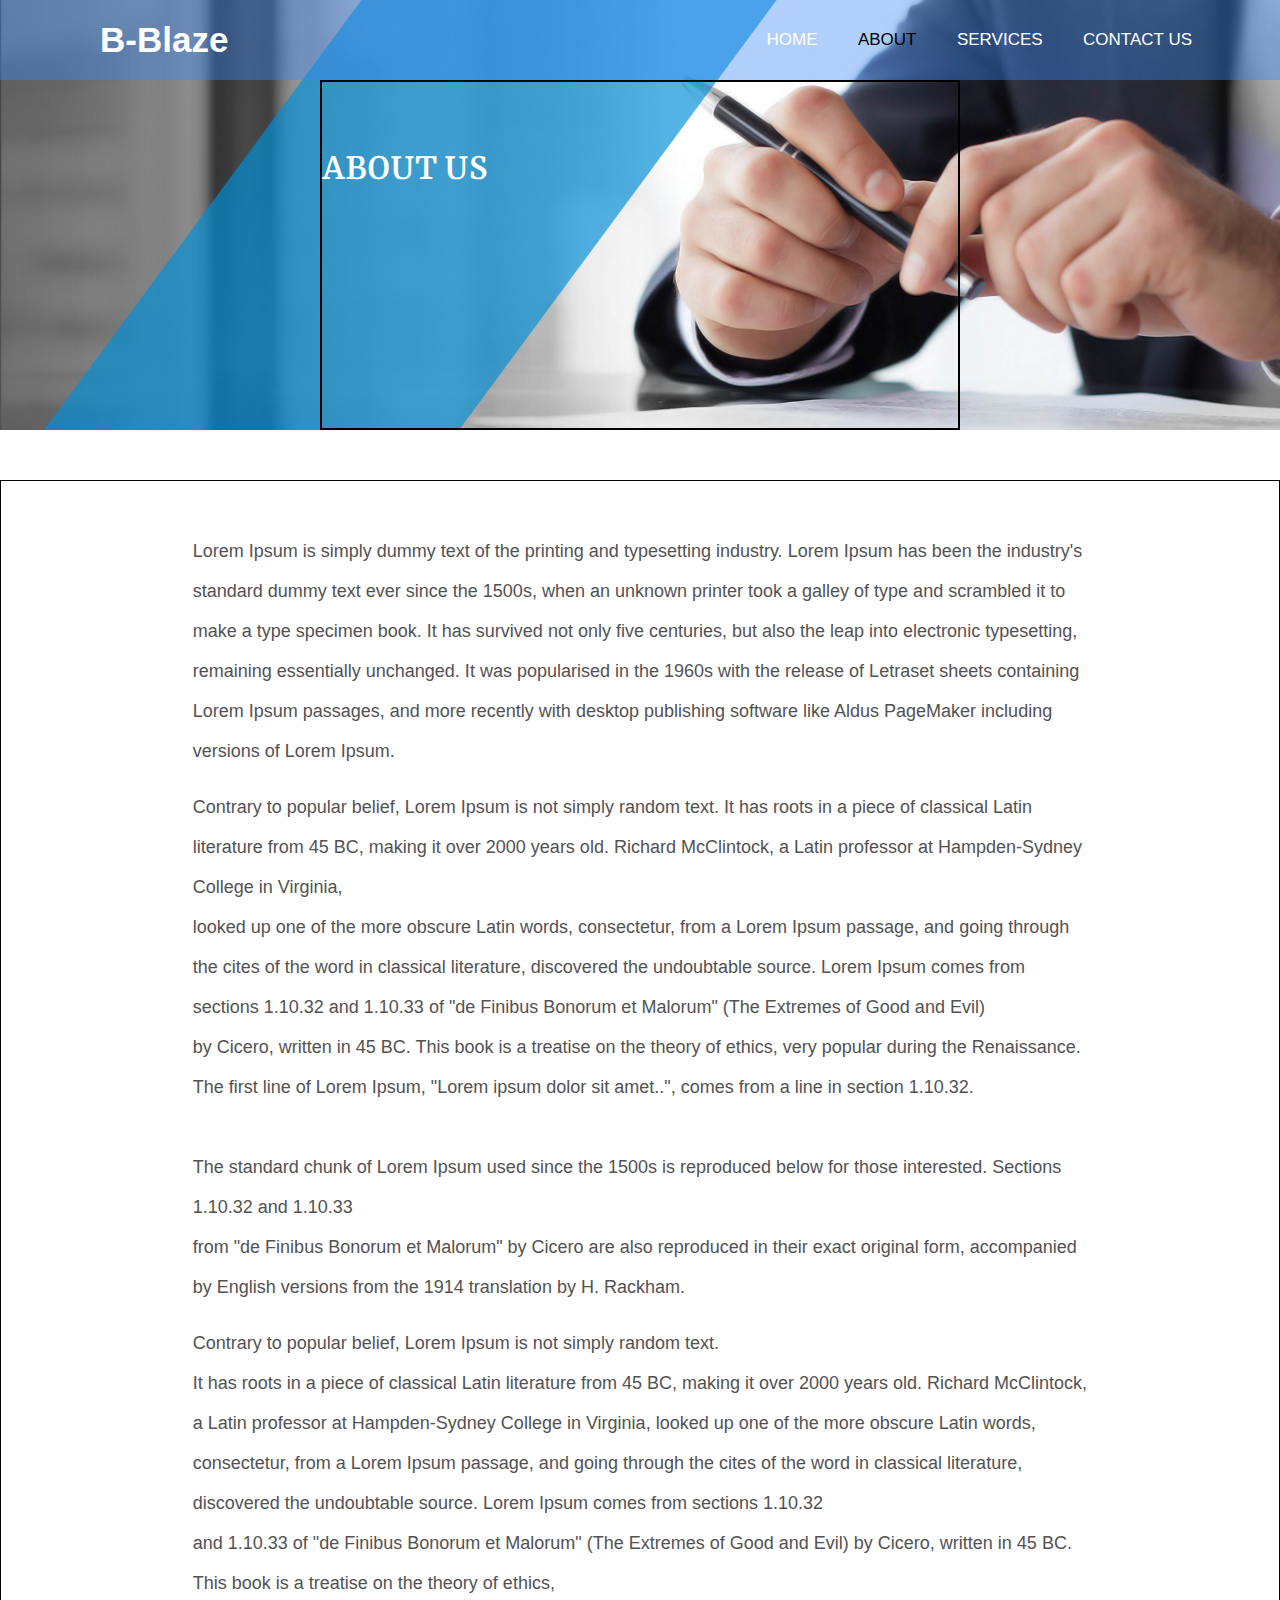
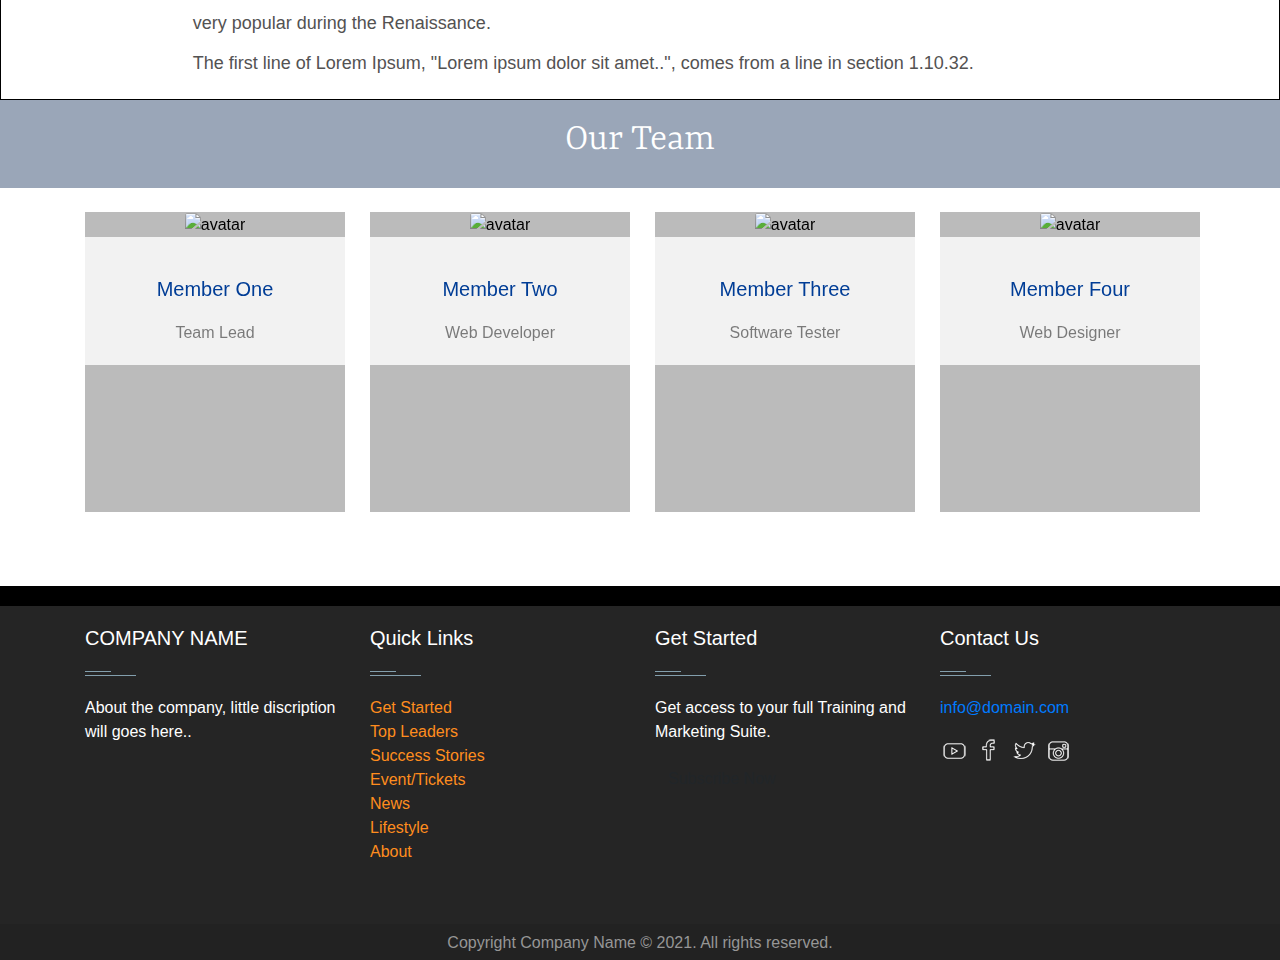
==== commit ab0985f7: "Revert "Added the service page, contact us page, footer to every page."" ====
--- a/about_us.html
+++ b/about_us.html
@@ -1,22 +1,5 @@
 <!DOCTYPE html>
 <html lang="en">
-
-<head>
-    <meta charset="UTF-8">
-    <meta http-equiv="X-UA-Compatible" content="IE=edge">
-    <meta name="viewport" content="width=device-width, initial-scale=1.0">
-    <link rel="stylesheet" href="style_about.css">
-    <link rel="stylesheet" href="style_contact.css">
-    <link href="https://maxcdn.bootstrapcdn.com/font-awesome/4.2.0/css/font-awesome.min.css" rel="stylesheet">
-    <link rel="stylesheet" href="https://cdn.jsdelivr.net/npm/@fortawesome/fontawesome-free@5.15.3/css/fontawesome.min.css"
-     integrity="undefined" crossorigin="anonymous">
-     <link rel="stylesheet" href="https://stackpath.bootstrapcdn.com/font-awesome/4.7.0/css/font-awesome.min.css">
-    <link rel="stylesheet" href="https://stackpath.bootstrapcdn.com/bootstrap/4.3.1/css/bootstrap.min.css" integrity="sha384-ggOyR0iXCbMQv3Xipma34MD+dH/1fQ784/j6cY/iJTQUOhcWr7x9JvoRxT2MZw1T" crossorigin="anonymous">
-    <link href="https://fonts.googleapis.com/css?family=Yrsa:400,600&display=swap" rel="stylesheet">
-    <title>About us</title>
-</head>
-<body>
-
   <head>
     <meta charset="UTF-8" />
     <meta http-equiv="X-UA-Compatible" content="IE=edge" />
@@ -59,18 +42,6 @@
         </label>
         <label class="logo">B-Blaze</label>
         <ul>
-            <li>
-                <a href="index.html" target="_blank">HOME</a>
-            </li>
-            <li>
-                <a class="active"href="#">About</a>
-            </li>
-            <li>
-                <a href="services.html" target="_blank">Services</a>
-            </li>
-            <li>
-                <a href="contact_us.html" target="_blank">Contact us</a>
-            </li>
           <li>
             <a href="index.html">HOME</a>
           </li>
@@ -83,7 +54,6 @@
           <li>
             <a href="contact_us.html">Contact us</a>
           </li>
-
         </ul>
       </nav>
       <div class="about_label">
@@ -151,43 +121,7 @@
     <!--Description section-->
 
     <!--Team Section-->
-
     <div class="developer_team">
-    <section class="team-area">
-            <header class=" text-center py-4 mb-5 new">
-                <div class="container">
-                    <h1 class="font-weight-light text-white">Our Team</h1>
-                </div>
-            </header>
-            <div class="container">
-            <div class="row">
-                <div class="col-xs-12 col-sm-6 col-md-3">
-                    <div class="team-single">
-                        <div class="content-area">
-                            <div class="side-one">
-                                <div class="card">
-                                    <div class="card-body text-center">
-                                        <div class="img-area">
-                                            <img src="https://images.unsplash.com/photo-1556157382-97eda2d62296?ixlib=rb-1.2.1&ixid=eyJhcHBfaWQiOjEyMDd9&auto=format&fit=crop&w=400&q=80" class="card-img-top" alt="">
-                                            <h4>Rudraksh</h4>
-                                            <p>Member One</p>
-                                        </div>
-                                    </div>
-                                </div>
-                            </div>
-                            <div class="side-two">
-                                <div class="card">
-                                    <div class="card-body text-center mt-4">
-                                        <h4>Rudraksh</h4>
-                                        <p>
-                                            hhbsjx njkanskxnk jnxhjachvhjbc kjkjxkbhxhcjhbj jjbxhhhxbkxnjxkj
-                                        </p>
-                                        <a href="#" class="fa fa-facebook"></a> <a href="#" class="fa fa-twitter"></a> <a href="#" class="fa fa-linkedin"></a>
-                                    </div>
-                                </div>
-                            </div>
-                        </div>
-
       <header class="text-center py-3 mb-4 new">
         <div class="container">
           <h1 class="font-weight-light text-white">Our Team</h1>
@@ -223,35 +157,6 @@
                     <a href="#" class="fa fa-linkedin"></a>
                   </div>
                 </div>
-
-
-                <div class="col-xs-12 col-sm-6 col-md-3">
-                    <div class="team-single">
-                        <div class="content-area">
-                            <div class="side-one">
-                                <div class="card">
-                                    <div class="card-body text-center">
-                                        <div class="img-area">
-                                            <img src="https://images.unsplash.com/photo-1624484631620-9e53e4aed980?ixid=MnwxMjA3fDB8MHxwaG90by1wYWdlfHx8fGVufDB8fHx8&ixlib=rb-1.2.1&auto=format&fit=crop&w=1050&q=80" class="card-img-top" alt="">
-                                            <h4>Suvangi</h4>
-                                            <p>Member Two</p>
-                                        </div>
-                                    </div>
-                                </div>
-                            </div>
-                            <div class="side-two">
-                                <div class="card">
-                                    <div class="card-body text-center mt-4">
-                                        <h4>Suvangi</h4>
-                                        <p>
-                                            hhbsjx njkanskxnk jnxhjachvhjbc kjkjxkbhxhcjhbj jjbxhhhxbkxnjxkj
-                                        </p>
-                                        <a href="#" class="fa fa-facebook"></a> <a href="#" class="fa fa-twitter"></a> <a href="#" class="fa fa-linkedin"></a>
-                                    </div>
-                                </div>
-                            </div>
-                        </div>
-
               </div>
             </div>
           </div>
@@ -268,7 +173,6 @@
                     <div class="card-body text-center">
                       <h5 class="card-title mb-0">Member Two</h5>
                       <div class="card-text text-black-50">Web Developer</div>
-
                     </div>
                   </div>
                   <div class="flip-card-back">
@@ -284,35 +188,6 @@
                     <a href="#" class="fa fa-linkedin"></a>
                   </div>
                 </div>
-
-
-                <div class="col-xs-12 col-sm-6 col-md-3">
-                    <div class="team-single">
-                        <div class="content-area">
-                            <div class="side-one">
-                                <div class="card">
-                                    <div class="card-body text-center">
-                                        <div class="img-area">
-                                            <img src="https://images.unsplash.com/photo-1496345875659-11f7dd282d1d?ixlib=rb-1.2.1&ixid=eyJhcHBfaWQiOjEyMDd9&auto=format&fit=crop&w=750&q=80" class="card-img-top" alt="">
-                                            <h4>Sameer</h4>
-                                            <p>Member Three</p>
-                                        </div>
-                                    </div>
-                                </div>
-                            </div>
-                            <div class="side-two">
-                                <div class="card">
-                                    <div class="card-body text-center mt-4">
-                                        <h4>Sameer</h4>
-                                        <p>
-                                            hhbsjx njkanskxnk jnxhjachvhjbc kjkjxkbhxhcjhbj jjbxhhhxbkxnjxkj
-                                        </p>
-                                        <a href="#" class="fa fa-facebook"></a> <a href="#" class="fa fa-twitter"></a> <a href="#" class="fa fa-linkedin"></a>
-                                    </div>
-                                </div>
-                            </div>
-                        </div>
-
               </div>
             </div>
           </div>
@@ -344,35 +219,6 @@
                     <a href="#" class="fa fa-linkedin"></a>
                   </div>
                 </div>
-
-
-                <div class="col-xs-12 col-sm-6 col-md-3">
-                    <div class="team-single">
-                        <div class="content-area">
-                            <div class="side-one">
-                                <div class="card">
-                                    <div class="card-body text-center">
-                                        <div class="img-area">
-                                            <img src="https://images.unsplash.com/photo-1473700216830-7e08d47f858e?ixlib=rb-1.2.1&ixid=eyJhcHBfaWQiOjEyMDd9&auto=format&fit=crop&w=400&q=80" class="card-img-top" alt="">
-                                            <h4>Shivani</h4>
-                                            <p>Member four</p>
-                                        </div>
-                                    </div>
-                                </div>
-                            </div>
-                            <div class="side-two">
-                                <div class="card">
-                                    <div class="card-body text-center mt-4">
-                                        <h4>Shivani</h4>
-                                        <p>
-                                            hhbsjx njkanskxnk jnxhjachvhjbc kjkjxkbhxhcjhbj jjbxhhhxbkxnjxkj
-                                        </p>
-                                        <a href="#" class="fa fa-facebook"></a> <a href="#" class="fa fa-twitter"></a> <a href="#" class="fa fa-linkedin"></a>
-                                    </div>
-                                </div>
-                            </div>
-                        </div>
-
               </div>
             </div>
           </div>
@@ -389,7 +235,6 @@
                     <div class="card-body text-center">
                       <h5 class="card-title mb-0">Member Four</h5>
                       <div class="card-text text-black-50">Web Designer</div>
-
                     </div>
                   </div>
                   <div class="flip-card-back">
@@ -409,94 +254,12 @@
             </div>
           </div>
         </div>
-
-    </section>
-
       </div>
-
     </div>
-
     <!--Team Section-->
 
     <!--Footer section-->
     <div class="last_part">
-        <footer class="full-footer">
-            <div class="container top-footer p-md-4 p-1">
-                <div class="row">
-                    <div class="col-md-3 pr-4 pl-4">
-                        <p>
-                            My Channel is a Tech-Educational Channel / Platform / Blog / Medium for anyone and
-                            everyone ...<a href="#">Read more</a>...
-                        </p>
-    
-                        <a style="color: whitesmoke;" class="p-1" href="https://www.facebook.com/agrawal.rudraksh/">
-                            <i class="fa fa-2x fa-facebook"></i></a>
-    
-                        <a style="color: whitesmoke;" class="p-1" href="https://www.facebook.com/agrawal.rudraksh/">
-                            <i class="fa fa-2x fa-twitter"></i></a>
-    
-                        <a style="color: whitesmoke;" class="p-1" href="https://www.facebook.com/agrawal.rudraksh/">
-                            <i class="fa fa-2x fa-instagram"></i></a>
-    
-                        <a style="color: whitesmoke;" class="p-1" href="https://www.facebook.com/agrawal.rudraksh/">
-                            <i class="fa fa-2x fa-linkedin"></i></a>
-    
-                    </div>
-    
-                    <div class="col-md-3 pr-4 pl-4">
-                        <h3>Important Links</h3>
-                        <a href="#">Privacy policy</a><br>
-                        <a href="#">Blog Articles</a><br>
-                        <a href="#">Social Media</a><br>
-                    </div>
-    
-                    <div class="col-md-3 pr-4 pl-4">
-                        <h3>Our Services</h3>
-                        <a href="webDesigning">Web Designing</a><br>
-                        <a href="webDevelopment">Web Development</a><br>
-                        <a href="SEOservices">SEO Services</a><br>
-                        <a href="softwareDevelopment">Software Development</a><br>
-                        <a href="mobileAppDevelopment">Mobile App Development</a><br>
-                        <a href="graphicDesigning">Graphic Designing</a><br>
-                    </div>
-    
-                    <div class="col-md-3 pr-4 pl-4">
-                        <h3>Contact Us</h3>
-    
-                        <a class="px-1 py-1" href="tel:+918349459435" target="blank"> <i class="fa fa-phone"></i> (+91)
-                            8349459435</a><br>
-    
-                        <a class="px-1 py-1" href="mailto:agrawal.samrat11173@gmail.com" target="blank"> <i
-                                class="fa fa-envelope"></i> inquiry@gmail.com</a><br>
-    
-                        <!-- This div container is for to handle responsiveness of the map -->
-                        <div class="embed-responsive embed-responsive-16by9">
-    
-                            <!-- iframe is used to add maps. -->
-                            <iframe class="embed-responsive-item" src="https://www.google.com/maps/embed?pb=!1m18!1m12!1m3!1d117763.68784088007!2d75.
-                                    79380958870763!3d22.7239574965716!2m3!1f0!2f0!3f0!3m2!1i1024!2i768!4f13.1!3m3!1m2!1s0x3962fcad1b410ddb%3A0x96ec4da356240
-                                    f4!2sIndore%2C%20Madhya%20Pradesh!5e0!3m2!1sen!2sin!4v1606331549810!5m2!1sen!2sin"
-                                frameborder="0">
-                            </iframe>
-    
-                        </div>
-                    </div>
-                </div>
-            </div>
-            <!-- --------------------/TopFooter------------------- -->
-    
-            <!-- --------------------BottomFooter------------------- -->
-            <div class="container-fluid bottom-footer pt-2">
-                <div class="row">
-                    <div class="col-12 text-center">
-                        <p>Copyrights &#169 2020 - All rights reserved</p>
-                        <p style="font-size: 12px;">Developed by Rudraksh Agarwal</p>
-                    </div>
-                </div>
-            </div>
-            <!-- --------------------/BottomFooter------------------- -->
-        </footer>
-
       <footer id="footer" class="footer-1">
         <div class="main-footer widgets-dark typo-light">
           <div class="container">
@@ -636,7 +399,6 @@
         </div>
       </footer>
     </div>
-
     <!--Footer section-->
     <script
       src="https://code.jquery.com/jquery-3.3.1.slim.min.js"
--- a/style_about.css
+++ b/style_about.css
@@ -145,76 +145,99 @@
         background-color:white ;
     }
 }
-
-
-
-.developer_team{
-    background: white;
-    margin-bottom: 50px;
-}
-.card{
-    border: none;
-    background: #fff;
-}
-.card-body{
+.fa {
+    padding: 10px;
+    margin: 10px;
+    width: 38px;
+    border-radius: 50%;
+    text-align: center;
+    text-decoration: none
+}
+
+.fa:hover {
+    opacity: 0.7
+}
+
+.fa-facebook {
+    background: #3B5998;
+    color: white
+}
+
+.fa-twitter {
+    background: #55ACEE;
+    color: white
+}
+
+.fa-linkedin {
+    background: #007bb5;
+    color: white
+}
+
+h1 {
+    font-family: 'Yrsa', serif;
+    font-size: 50px
+}
+
+.flip-card {
+    background-color:white;
+    width: 260px;
+    height: 100px;
+    perspective: 1000px;
+}
+
+.flip-card-inner {
+    width: 260px;
+    height: 300px;
+    text-align: center;
+    transition: transform 0.8s;
+    transform-style: preserve-3d;
+}
+
+.flip-card:hover .flip-card-inner {
+    transform: rotateY(180deg)
+}
+
+.flip-card-front,
+.flip-card-back {
+    position: absolute;
+    width: 100%;
+    height: 100%;
+    backface-visibility: hidden;
+}
+
+.flip-card-front {
     background-color: #bbb;
-}
-.img-area{
-    display: inline-block;
-    overflow: hidden;
-}
-.team-single:hover .side-two{
-    transform: rotateY(0deg);
-    border-radius: 5px;
-    height: ;
-}
-.team-single:hover .side-one{
+    color: black
+}
+
+.flip-card-back {
     transform: rotateY(180deg);
-}
-
-.content-area{
-    transform: perspective(1000px);
-    transition: 1s;
-    transform-style: preserve-3d;
-    position: relative;
-
-}
-
-.side-one{
-    position: relative;
-    transform: rotateY(0deg);
-    z-index: 2;
-    margin-bottom: 30px;
-    background-color: #bbb;
-
-}
-.side-two{
-    position: absolute;
-    top:0;
-    left: 0;
-    background: #bbb;
-    transform: rotateY(-180deg);
-}
-
-.side-one,
-.side-two{
-    backface-visibility: hidden;
-    transition: 1s;
-    transform-style: preserve-3d;
-}
-
-
-.side-one .card,
-.side-two .card{
-    min-height: 312px ;
-    max-height: 350px;
-    background-color: #bbb;
-}
-.side-two .card a{
-    font-size: 18px;
-    color: brown;
-}
-
+    width: 260px;
+    height: 300px;
+    background-color: #f2f2f2
+}
+
+.card-title {
+    color: rgb(1, 61, 150);
+    padding: 20px
+}
+.person {
+    color: rgb(1, 61, 150);
+    font-family: 'Yrsa', serif;
+    font-size: 30px;
+    padding: 15px
+}
+
+
+.card-body {
+    background-color: #f2f2f2
+}
+.last_part{
+    height:auto;
+    margin-top: 250px;
+    padding-top:20px;
+    background-color: black;
+}
 
 
 /* footer section */
@@ -291,5 +314,4 @@
 -o-transition: all 250ms ease-in-out 0s;
 transition: all 250ms ease-in-out 0s;
 
-}
-
+}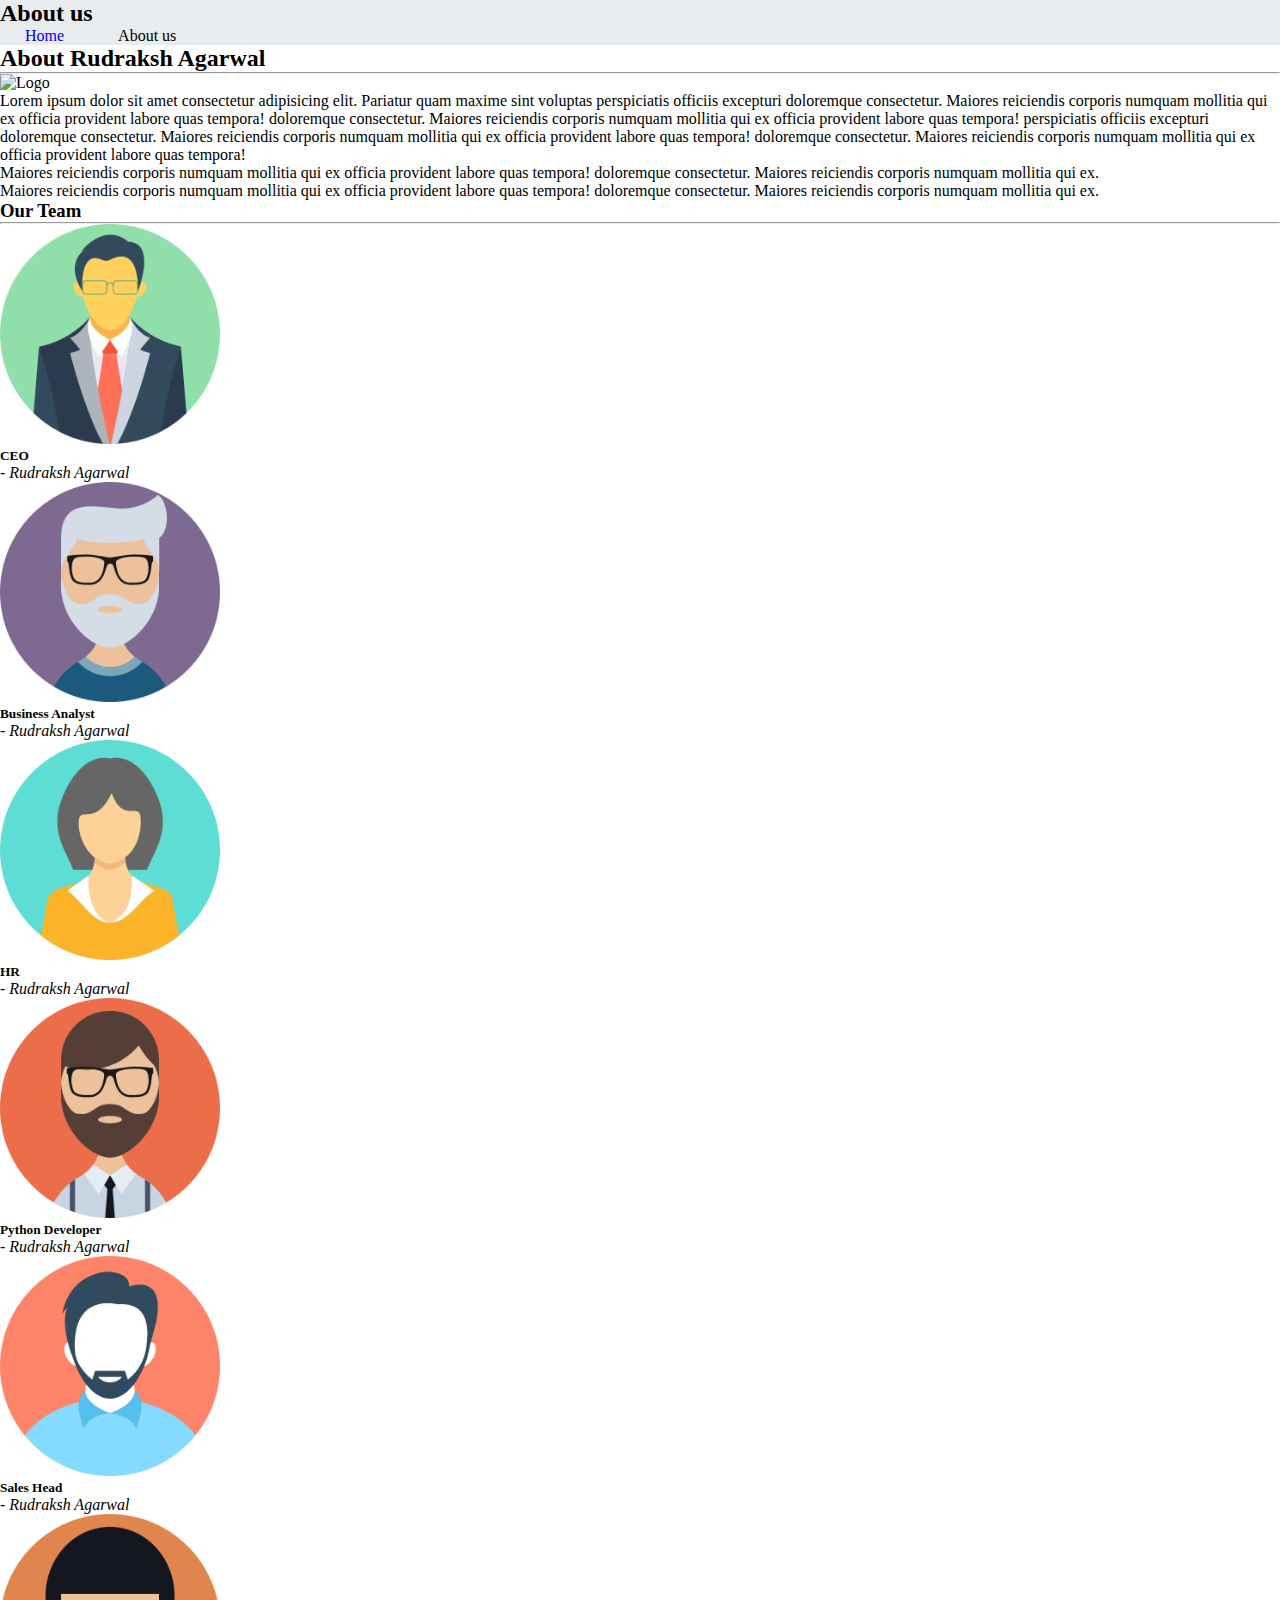
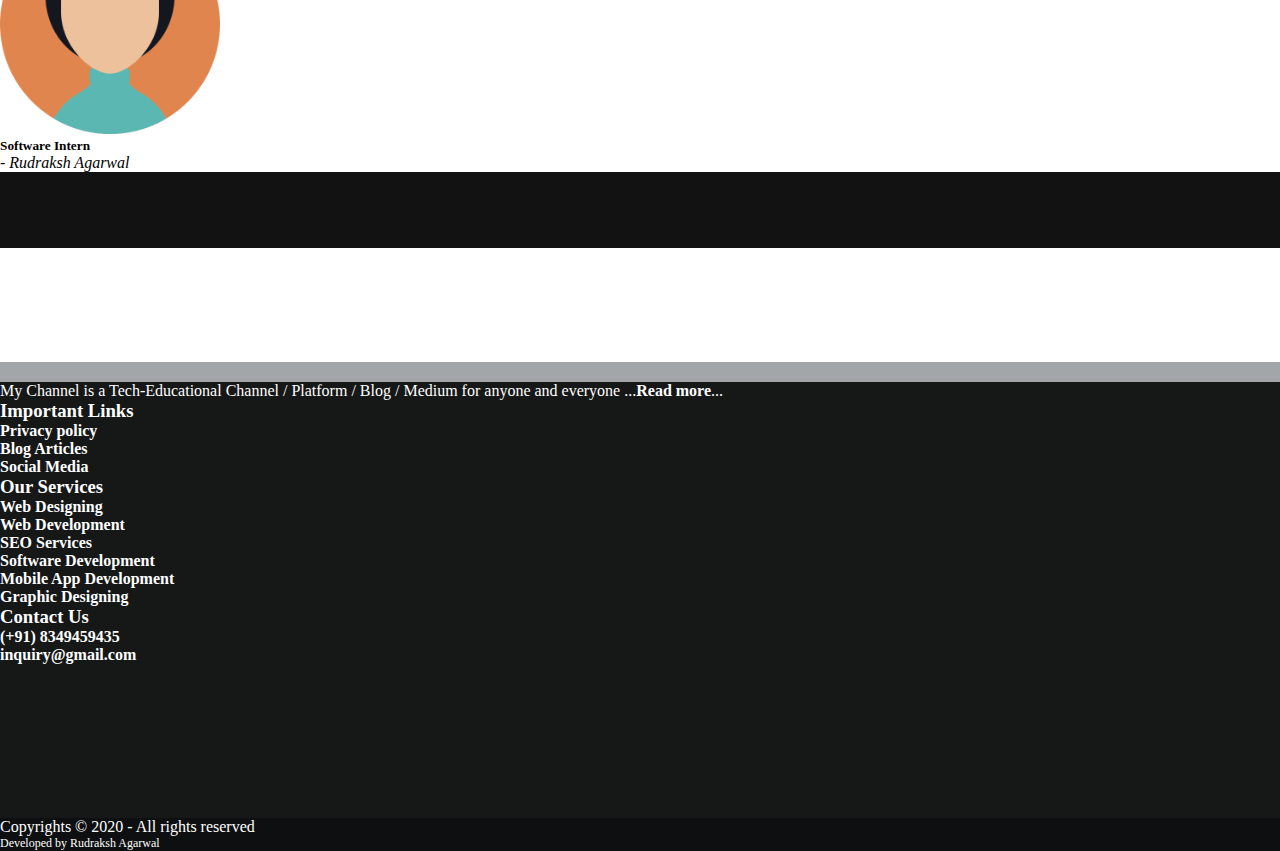
==== commit ae5e467d: "Added portfolio, web-designing, about-us, seo-services, software-development pages." ====
--- a/about_us.html
+++ b/about_us.html
@@ -1,419 +1,306 @@
 <!DOCTYPE html>
 <html lang="en">
-  <head>
-    <meta charset="UTF-8" />
-    <meta http-equiv="X-UA-Compatible" content="IE=edge" />
-    <meta name="viewport" content="width=device-width, initial-scale=1.0" />
-    <link rel="stylesheet" href="style_about.css" />
-    <link
-      href="https://maxcdn.bootstrapcdn.com/font-awesome/4.2.0/css/font-awesome.min.css"
-      rel="stylesheet"
-    />
-    <link
-      rel="stylesheet"
-      href="https://cdn.jsdelivr.net/npm/@fortawesome/fontawesome-free@5.15.3/css/fontawesome.min.css"
-      integrity="undefined"
-      crossorigin="anonymous"
-    />
-    <link
-      rel="stylesheet"
-      href="https://stackpath.bootstrapcdn.com/font-awesome/4.7.0/css/font-awesome.min.css"
-    />
-    <link
-      rel="stylesheet"
-      href="https://stackpath.bootstrapcdn.com/bootstrap/4.3.1/css/bootstrap.min.css"
-      integrity="sha384-ggOyR0iXCbMQv3Xipma34MD+dH/1fQ784/j6cY/iJTQUOhcWr7x9JvoRxT2MZw1T"
-      crossorigin="anonymous"
-    />
-
-    <link
-      href="https://fonts.googleapis.com/css?family=Yrsa:400,600&display=swap"
-      rel="stylesheet"
-    />
-    <title>About us</title>
-  </head>
-  <body>
-    <!--Nav Section-->
-    <div class="c1">
-      <nav>
-        <input type="checkbox" id="check" />
-        <label for="check" class="checkbtn">
-          <i class="fa fa-bars"></i>
-        </label>
-        <label class="logo">B-Blaze</label>
-        <ul>
-          <li>
-            <a href="index.html">HOME</a>
-          </li>
-          <li>
-            <a class="active" href="#">About</a>
-          </li>
-          <li>
-            <a href="#">Services</a>
-          </li>
-          <li>
-            <a href="contact_us.html">Contact us</a>
-          </li>
-        </ul>
-      </nav>
-      <div class="about_label">
-        <div class="ab" style="width: auto; margin-top: 10%">
-          <h1>ABOUT US</h1>
+
+<head>
+    <meta charset="UTF-8">
+    <meta http-equiv="X-UA-Compatible" content="IE=edge">
+    <meta name="viewport" content="width=device-width, initial-scale=1.0">
+    <!-- Bootstrap CSS -->
+    <link rel="stylesheet" href="https://cdn.jsdelivr.net/npm/bootstrap@4.5.3/dist/css/bootstrap.min.css"
+        integrity="sha384-TX8t27EcRE3e/ihU7zmQxVncDAy5uIKz4rEkgIXeMed4M0jlfIDPvg6uqKI2xXr2" crossorigin="anonymous">
+
+    <!-- Google Fonts -->
+    <link href="https://fonts.googleapis.com/css2?family=Courier+Prime&display=swap" rel="stylesheet">
+
+    <!-- Font Awesome -->
+    <script defer src="https://use.fontawesome.com/releases/v5.0.7/js/all.js"></script>
+
+    <!-- CSS Style Sheets -->
+    <link rel="stylesheet" href="style.css">
+
+    <!--Client section CSS-->
+    <link rel="stylesheet" href="style_client.css">
+
+    <link rel="stylesheet" href="style_contact.css">
+
+    <!-- Bootstrap Scripts -->
+    <script src="https://code.jquery.com/jquery-3.5.1.slim.min.js"
+        integrity="sha384-DfXdz2htPH0lsSSs5nCTpuj/zy4C+OGpamoFVy38MVBnE+IbbVYUew+OrCXaRkfj"
+        crossorigin="anonymous"></script>
+    <script src="https://cdn.jsdelivr.net/npm/bootstrap@4.5.3/dist/js/bootstrap.bundle.min.js"
+        integrity="sha384-ho+j7jyWK8fNQe+A12Hb8AhRq26LrZ/JpcUGGOn+Y7RsweNrtN/tE3MoK7ZeZDyx"
+        crossorigin="anonymous"></script>
+
+    <title>About Us</title>
+</head>
+
+<body>
+    <!-- Breadcrumbs Section -->
+    <section class="breadcrumbs-section">
+        <div class="container px-3 px-sm-3 pt-sm-3">
+            <div class="row">
+                <div class="col-12">
+                    <h2>About us</h2>
+                    <ol class="breadcrumb">
+                        <li class="breadcrumb-item"><a href="index.html">Home</a></li>
+                        <li class="breadcrumb-item active">About us</li>
+                    </ol>
+                </div>
+            </div>
         </div>
-      </div>
+    </section>
+    <!-- /Breadcrumbs Section -->
+
+    <!-- About Company Section -->
+    <section class="about-company my-md-3">
+        <div class="container p-1 p-sm-3">
+            <div class="row">
+                <div class="col-12 text-center">
+                    <h2>About Rudraksh Agarwal</h2>
+                    <hr>
+                </div>
+
+                <div class="col-md-3">
+                    <img class="img-fluid" src="images/new_logo_black.png" alt="Logo">
+                </div>
+
+                <div class="col-md-9">
+                    <p>
+                        Lorem ipsum dolor sit amet consectetur adipisicing elit. Pariatur quam maxime sint voluptas
+                        perspiciatis officiis excepturi doloremque consectetur. Maiores reiciendis corporis numquam
+                        mollitia qui ex officia provident labore quas tempora! doloremque consectetur. Maiores
+                        reiciendis corporis numquam mollitia qui ex officia provident labore quas tempora!
+                        perspiciatis officiis excepturi doloremque consectetur. Maiores reiciendis corporis numquam
+                        mollitia qui ex officia provident labore quas tempora! doloremque consectetur. Maiores
+                        reiciendis corporis numquam mollitia qui ex officia provident labore quas tempora!
+                    </p>
+
+                    <p>
+                        Maiores reiciendis corporis numquam mollitia qui ex officia provident labore quas tempora!
+                        doloremque consectetur. Maiores reiciendis corporis numquam mollitia qui ex.
+                    </p>
+
+                    <p>
+                        Maiores reiciendis corporis numquam mollitia qui ex officia provident labore quas tempora!
+                        doloremque consectetur. Maiores reiciendis corporis numquam mollitia qui ex.
+                    </p>
+                </div>
+            </div>
+        </div>
+    </section>
+    <!-- /About Company Section -->
+
+
+
+
+    <!-- Our Team -->
+    <section class="my-1 pt-3 pb-4">
+        <div class="container">
+            <!-- 1st Row -->
+            <div class="row">
+                <div class="col-12 text-center my-2">
+                    <h3>Our Team</h3>
+
+                    <hr>
+                </div>
+            </div>
+
+            <!-- 2nd Row -->
+            <div class="row">
+                <div class="col-md-4 text-center">
+                    <img class="img-fluid quality-image p-5 my-2" src="Images/Team/CEO.png" alt="image">
+                    <h5 class="pb-2">CEO</h5>
+                    <p>
+                        <i>- Rudraksh Agarwal</i>
+                    </p>
+                </div>
+
+                <div class="col-md-4 text-center">
+                    <img class="img-fluid quality-image p-5 my-2" src="Images/Team/senior-analyst.png" alt="image">
+                    <h5 class="pb-2">Business Analyst</h5>
+                    <p>
+                        <i>- Rudraksh Agarwal</i>
+                    </p>
+                </div>
+
+                <div class="col-md-4 text-center">
+                    <img class="img-fluid quality-image p-5 my-2" src="Images/Team/hr.png" alt="image">
+                    <h5 class="pb-2">HR</h5>
+                    <p>
+                        <i>- Rudraksh Agarwal</i>
+                    </p>
+                </div>
+            </div>
+
+            <!-- 3rd Row -->
+            <div class="row">
+                <div class="col-md-4 text-center">
+                    <img class="img-fluid quality-image p-5 my-2" src="Images/Team/java-developer.png" alt="image">
+                    <h5 class="pb-2">Python Developer</h5>
+                    <p>
+                        <i>- Rudraksh Agarwal</i>
+                    </p>
+                </div>
+
+                <div class="col-md-4 text-center">
+                    <img class="img-fluid quality-image p-5 my-2" src="Images/Team/sales-head.png" alt="image">
+                    <h5 class="pb-2">Sales Head</h5>
+                    <p>
+                        <i>- Rudraksh Agarwal</i>
+                    </p>
+                </div>
+
+                <div class="col-md-4 text-center">
+                    <img class="img-fluid quality-image p-5 my-2" src="Images/Team/intern.png" alt="image">
+                    <h5 class="pb-2">Software Intern</h5>
+                    <p>
+                        <i>- Rudraksh Agarwal</i>
+                    </p>
+                </div>
+            </div>
+        </div>
+    </section>
+    <!-- /Our Team -->
+
+    <!-- Our Clients -->
+    <section class="client_part">
+        <div class="client client_container" style="position: absolute;">
+            <div class="c1">
+                <figure id="logos">
+                    <ul class="no_space">
+                        <li>
+                            <a href="#">
+                                <img class="img"
+                                    src="https://image.freepik.com/free-vector/luxury-letter-e-logo-design_1017-8903.jpg"
+                                    alt="">
+                            </a>
+                        </li>
+                        <li>
+                            <a href="#">
+                                <img class="img" src="https://image.freepik.com/free-vector/3d-box-logo_1103-876.jpg"
+                                    alt="">
+                            </a>
+                        </li>
+                        <li>
+                            <a href="#">
+                                <img class="img" src="https://image.freepik.com/free-vector/blue-tech-logo_1103-822.jpg"
+                                    alt="">
+                            </a>
+                        </li>
+                        <li>
+                            <a href="#">
+                                <img class="img"
+                                    src="https://image.freepik.com/free-vector/colors-curl-logo-template_23-2147536125.jpg"
+                                    alt="">
+                            </a>
+                        </li>
+                        <li>
+                            <a href="#">
+                                <img class="img"
+                                    src="https://image.freepik.com/free-vector/abstract-cross-logo_23-2147536124.jpg"
+                                    alt="">
+                            </a>
+                        </li>
+                        <li>
+                            <a href="#">
+                                <img class="img"
+                                    src="https://image.freepik.com/free-vector/football-logo-background_1195-244.jpg"
+                                    alt="">
+                            </a>
+                        </li>
+                        <li>
+                            <a href="#">
+                                <img class="img"
+                                    src="https://image.freepik.com/free-vector/background-of-spots-halftone_1035-3847.jpg"
+                                    alt="">
+                            </a>
+                        </li>
+                    </ul>
+                </figure>
+            </div>
+        </div>
+    </section>
+    <!--Client Section-->
+
+    <!-- --------------------TopFooter------------------- -->
+    <div class="last_part">
+        <footer class="full-footer">
+            <div class="container top-footer p-md-4 p-1">
+                <div class="row">
+                    <div class="col-md-3 pr-4 pl-4">
+                        <p>
+                            My Channel is a Tech-Educational Channel / Platform / Blog / Medium for anyone and
+                            everyone ...<a href="#">Read more</a>...
+                        </p>
+
+                        <a style="color: whitesmoke;" class="p-1" href="https://www.facebook.com/agrawal.rudraksh/">
+                            <i class="fab fa-2x fa-facebook"></i></a>
+
+                        <a style="color: whitesmoke;" class="p-1" href="https://www.facebook.com/agrawal.rudraksh/">
+                            <i class="fab fa-2x fa-twitter"></i></a>
+
+                        <a style="color: whitesmoke;" class="p-1" href="https://www.facebook.com/agrawal.rudraksh/">
+                            <i class="fab fa-2x fa-instagram"></i></a>
+
+                        <a style="color: whitesmoke;" class="p-1" href="https://www.facebook.com/agrawal.rudraksh/">
+                            <i class="fab fa-2x fa-linkedin"></i></a>
+
+                    </div>
+
+                    <div class="col-md-3 pr-4 pl-4">
+                        <h3>Important Links</h3>
+                        <a href="#">Privacy policy</a><br>
+                        <a href="#">Blog Articles</a><br>
+                        <a href="#">Social Media</a><br>
+                    </div>
+
+                    <div class="col-md-3 pr-4 pl-4">
+                        <h3>Our Services</h3>
+                        <a href="web_designing.html">Web Designing</a><br>
+                        <a href="webDevelopment">Web Development</a><br>
+                        <a href="SEOservices">SEO Services</a><br>
+                        <a href="softwareDevelopment">Software Development</a><br>
+                        <a href="mobileAppDevelopment">Mobile App Development</a><br>
+                        <a href="graphicDesigning">Graphic Designing</a><br>
+                    </div>
+
+                    <div class="col-md-3 pr-4 pl-4">
+                        <h3>Contact Us</h3>
+
+                        <a class="px-1 py-1" href="tel:+918349459435" target="blank"> <i class="fas fa-phone"></i> (+91)
+                            8349459435</a><br>
+
+                        <a class="px-1 py-1" href="mailto:agrawal.samrat11173@gmail.com" target="blank"> <i
+                                class="fas fa-envelope"></i> inquiry@gmail.com</a><br>
+
+                        <!-- This div container is for to handle responsiveness of the map -->
+                        <div class="embed-responsive embed-responsive-16by9">
+
+                            <!-- iframe is used to add maps. -->
+                            <iframe class="embed-responsive-item" src="https://www.google.com/maps/embed?pb=!1m18!1m12!1m3!1d117763.68784088007!2d75.
+                                    79380958870763!3d22.7239574965716!2m3!1f0!2f0!3f0!3m2!1i1024!2i768!4f13.1!3m3!1m2!1s0x3962fcad1b410ddb%3A0x96ec4da356240
+                                    f4!2sIndore%2C%20Madhya%20Pradesh!5e0!3m2!1sen!2sin!4v1606331549810!5m2!1sen!2sin"
+                                frameborder="0">
+                            </iframe>
+
+                        </div>
+                    </div>
+                </div>
+            </div>
+            <!-- --------------------/TopFooter------------------- -->
+
+            <!-- --------------------BottomFooter------------------- -->
+            <div class="container-fluid bottom-footer pt-2">
+                <div class="row">
+                    <div class="col-12 text-center">
+                        <p>Copyrights &#169 2020 - All rights reserved</p>
+                        <p style="font-size: 12px;">Developed by Rudraksh Agarwal</p>
+                    </div>
+                </div>
+            </div>
+            <!-- --------------------/BottomFooter------------------- -->
+        </footer>
     </div>
-    <!--Nav Section-->
-
-    <!--Description section-->
-    <div class="content">
-      <div class="con">
-        <p>
-          Lorem Ipsum is simply dummy text of the printing and typesetting
-          industry. Lorem Ipsum has been the industry's standard dummy text ever
-          since the 1500s, when an unknown printer took a galley of type and
-          scrambled it to make a type specimen book. It has survived not only
-          five centuries, but also the leap into electronic typesetting,
-          remaining essentially unchanged. It was popularised in the 1960s with
-          the release of Letraset sheets containing Lorem Ipsum passages, and
-          more recently with desktop publishing software like Aldus PageMaker
-          including versions of Lorem Ipsum.
-        </p>
-        <p>
-          Contrary to popular belief, Lorem Ipsum is not simply random text. It
-          has roots in a piece of classical Latin literature from 45 BC, making
-          it over 2000 years old. Richard McClintock, a Latin professor at
-          Hampden-Sydney College in Virginia, <br />looked up one of the more
-          obscure Latin words, consectetur, from a Lorem Ipsum passage, and
-          going through the cites of the word in classical literature,
-          discovered the undoubtable source. Lorem Ipsum comes from sections
-          1.10.32 and 1.10.33 of "de Finibus Bonorum et Malorum" (The Extremes
-          of Good and Evil)<br />
-          by Cicero, written in 45 BC. This book is a treatise on the theory of
-          ethics, very popular during the Renaissance. The first line of Lorem
-          Ipsum, "Lorem ipsum dolor sit amet..", comes from a line in section
-          1.10.32.
-          <br />
-          <br />
-          The standard chunk of Lorem Ipsum used since the 1500s is reproduced
-          below for those interested. Sections 1.10.32 and 1.10.33 <br />from
-          "de Finibus Bonorum et Malorum" by Cicero are also reproduced in their
-          exact original form, accompanied by English versions from the 1914
-          translation by H. Rackham.
-        </p>
-        <p>
-          Contrary to popular belief, Lorem Ipsum is not simply random text.<br />
-          It has roots in a piece of classical Latin literature from 45 BC,
-          making it over 2000 years old. Richard McClintock, <br />a Latin
-          professor at Hampden-Sydney College in Virginia, looked up one of the
-          more obscure Latin words, consectetur, from a Lorem Ipsum passage, and
-          going through the cites of the word in classical literature,
-          discovered the undoubtable source. Lorem Ipsum comes from sections
-          1.10.32<br />
-          and 1.10.33 of "de Finibus Bonorum et Malorum" (The Extremes of Good
-          and Evil) by Cicero, written in 45 BC. This book is a treatise on the
-          theory of ethics,<br />
-          very popular during the Renaissance. <br />The first line of Lorem
-          Ipsum, "Lorem ipsum dolor sit amet..", comes from a line in section
-          1.10.32.
-        </p>
-      </div>
-    </div>
-    <!--Description section-->
-
-    <!--Team Section-->
-    <div class="developer_team">
-      <header class="text-center py-3 mb-4 new">
-        <div class="container">
-          <h1 class="font-weight-light text-white">Our Team</h1>
-        </div>
-      </header>
-      <div class="container">
-        <div class="row">
-          <div class="col-xl-3 col-md-6 mb-4">
-            <div class="card border-0">
-              <div class="flip-card">
-                <div class="flip-card-inner">
-                  <div class="flip-card-front">
-                    <img
-                      src="https://images.unsplash.com/photo-1556157382-97eda2d62296?ixlib=rb-1.2.1&ixid=eyJhcHBfaWQiOjEyMDd9&auto=format&fit=crop&w=400&q=80"
-                      class="card-img-top"
-                      alt="avatar"
-                    />
-                    <div class="card-body text-center">
-                      <h5 class="card-title mb-0">Member One</h5>
-                      <div class="card-text text-black-50">Team Lead</div>
-                    </div>
-                  </div>
-                  <div class="flip-card-back">
-                    <h1 class="person text-">Member One</h1>
-                    <p class="description text-black-50">
-                      This is some description about the member of the team,
-                      which appears at the back of card and the image appears at
-                      the top of the front side with their social media links
-                      and the position of the member.
-                    </p>
-                    <a href="#" class="fa fa-facebook"></a>
-                    <a href="#" class="fa fa-twitter"></a>
-                    <a href="#" class="fa fa-linkedin"></a>
-                  </div>
-                </div>
-              </div>
-            </div>
-          </div>
-          <div class="col-xl-3 col-md-6 mb-4">
-            <div class="card border-0">
-              <div class="flip-card">
-                <div class="flip-card-inner">
-                  <div class="flip-card-front">
-                    <img
-                      src="https://images.unsplash.com/photo-1557862921-37829c790f19?ixlib=rb-1.2.1&ixid=eyJhcHBfaWQiOjEyMDd9&auto=format&fit=crop&w=1351&q=80"
-                      class="card-img-top"
-                      alt="avatar"
-                    />
-                    <div class="card-body text-center">
-                      <h5 class="card-title mb-0">Member Two</h5>
-                      <div class="card-text text-black-50">Web Developer</div>
-                    </div>
-                  </div>
-                  <div class="flip-card-back">
-                    <h1 class="person text-">Member Two</h1>
-                    <p class="description text-black-50">
-                      This is some description about the member of the team,
-                      which appears at the back of card and the image appears at
-                      the top of the front side with their social media links
-                      and the position of the member.
-                    </p>
-                    <a href="#" class="fa fa-facebook"></a>
-                    <a href="#" class="fa fa-twitter"></a>
-                    <a href="#" class="fa fa-linkedin"></a>
-                  </div>
-                </div>
-              </div>
-            </div>
-          </div>
-          <div class="col-xl-3 col-md-6 mb-4">
-            <div class="card border-0">
-              <div class="flip-card">
-                <div class="flip-card-inner">
-                  <div class="flip-card-front">
-                    <img
-                      src="https://images.unsplash.com/photo-1496345875659-11f7dd282d1d?ixlib=rb-1.2.1&ixid=eyJhcHBfaWQiOjEyMDd9&auto=format&fit=crop&w=750&q=80"
-                      class="card-img-top"
-                      alt="avatar"
-                    />
-                    <div class="card-body text-center">
-                      <h5 class="card-title mb-0">Member Three</h5>
-                      <div class="card-text text-black-50">Software Tester</div>
-                    </div>
-                  </div>
-                  <div class="flip-card-back">
-                    <h1 class="person text-">Member Three</h1>
-                    <p class="description text-black-50">
-                      This is some description about the member of the team,
-                      which appears at the back of card and the image appears at
-                      the top of the front side with their social media links
-                      and the position of the member.
-                    </p>
-                    <a href="#" class="fa fa-facebook"></a>
-                    <a href="#" class="fa fa-twitter"></a>
-                    <a href="#" class="fa fa-linkedin"></a>
-                  </div>
-                </div>
-              </div>
-            </div>
-          </div>
-          <div class="col-xl-3 col-md-6 mb-4">
-            <div class="card border-0">
-              <div class="flip-card">
-                <div class="flip-card-inner">
-                  <div class="flip-card-front">
-                    <img
-                      src="https://images.unsplash.com/photo-1473700216830-7e08d47f858e?ixlib=rb-1.2.1&ixid=eyJhcHBfaWQiOjEyMDd9&auto=format&fit=crop&w=400&q=80"
-                      class="card-img-top"
-                      alt="avatar"
-                    />
-                    <div class="card-body text-center">
-                      <h5 class="card-title mb-0">Member Four</h5>
-                      <div class="card-text text-black-50">Web Designer</div>
-                    </div>
-                  </div>
-                  <div class="flip-card-back">
-                    <h1 class="person text-">Member Four</h1>
-                    <p class="description text-black-50">
-                      This is some description about the member of the team,
-                      which appears at the back of card and the image appears at
-                      the top of the front side with their social media links
-                      and the position of the member .
-                    </p>
-                    <a href="#" class="fa fa-facebook"></a>
-                    <a href="#" class="fa fa-twitter"></a>
-                    <a href="#" class="fa fa-linkedin"></a>
-                  </div>
-                </div>
-              </div>
-            </div>
-          </div>
-        </div>
-      </div>
-    </div>
-    <!--Team Section-->
-
-    <!--Footer section-->
-    <div class="last_part">
-      <footer id="footer" class="footer-1">
-        <div class="main-footer widgets-dark typo-light">
-          <div class="container">
-            <div class="row">
-              <div class="col-xs-12 col-sm-6 col-md-3">
-                <div class="widget subscribe no-box">
-                  <h5 class="widget-title">COMPANY NAME<span></span></h5>
-                  <p>About the company, little discription will goes here..</p>
-                </div>
-              </div>
-
-              <div class="col-xs-12 col-sm-6 col-md-3">
-                <div class="widget no-box">
-                  <h5 class="widget-title">Quick Links<span></span></h5>
-                  <ul class="thumbnail-widget">
-                    <li>
-                      <div class="thumb-content">
-                        <a href="#.">Get Started</a>
-                      </div>
-                    </li>
-                    <li>
-                      <div class="thumb-content">
-                        <a href="#.">Top Leaders</a>
-                      </div>
-                    </li>
-                    <li>
-                      <div class="thumb-content">
-                        <a href="#.">Success Stories</a>
-                      </div>
-                    </li>
-                    <li>
-                      <div class="thumb-content">
-                        <a href="#.">Event/Tickets</a>
-                      </div>
-                    </li>
-                    <li>
-                      <div class="thumb-content"><a href="#.">News</a></div>
-                    </li>
-                    <li>
-                      <div class="thumb-content">
-                        <a href="#.">Lifestyle</a>
-                      </div>
-                    </li>
-                    <li>
-                      <div class="thumb-content"><a href="#.">About</a></div>
-                    </li>
-                  </ul>
-                </div>
-              </div>
-
-              <div class="col-xs-12 col-sm-6 col-md-3">
-                <div class="widget no-box">
-                  <h5 class="widget-title">Get Started<span></span></h5>
-                  <p>Get access to your full Training and Marketing Suite.</p>
-                  <a
-                    class="btn"
-                    href="https://www.youtube.com/channel/UC_osRDuNAp1ZZxKckdKlNsw?sub_confirmation=1"
-                    target="_blank"
-                    >Subscribe Now</a
-                  >
-                </div>
-              </div>
-
-              <div class="col-xs-12 col-sm-6 col-md-3">
-                <div class="widget no-box">
-                  <h5 class="widget-title">Contact Us<span></span></h5>
-
-                  <p>
-                    <a href="mailto:info@domain.com" title="glorythemes"
-                      >info@domain.com</a
-                    >
-                  </p>
-                  <ul class="social-footer2">
-                    <li class="">
-                      <a
-                        title="youtube"
-                        target="_blank"
-                        href="https://www.youtube.com/channel/UC_osRDuNAp1ZZxKckdKlNsw?sub_confirmation=1"
-                        ><img
-                          alt="youtube"
-                          width="30"
-                          height="30"
-                          src="[data-uri]"
-                      /></a>
-                    </li>
-                    <li class="">
-                      <a
-                        href="https://www.facebook.com/"
-                        target="_blank"
-                        title="Facebook"
-                        ><img
-                          alt="Facebook"
-                          width="30"
-                          height="30"
-                          src="[data-uri]"
-                      /></a>
-                    </li>
-                    <li class="">
-                      <a
-                        href="https://twitter.com"
-                        target="_blank"
-                        title="Twitter"
-                        ><img
-                          alt="Twitter"
-                          width="30"
-                          height="30"
-                          src="[data-uri]"
-                      /></a>
-                    </li>
-                    <li class="">
-                      <a
-                        title="instagram"
-                        target="_blank"
-                        href="https://www.instagram.com/"
-                        ><img
-                          alt="instagram"
-                          width="30"
-                          height="30"
-                          src="[data-uri]"
-                      /></a>
-                    </li>
-                  </ul>
-                </div>
-              </div>
-            </div>
-          </div>
-        </div>
-
-        <div class="footer-copyright">
-          <div class="container">
-            <div class="row">
-              <div class="col-md-12 text-center">
-                <p>Copyright Company Name © 2021. All rights reserved.</p>
-              </div>
-            </div>
-          </div>
-        </div>
-      </footer>
-    </div>
-    <!--Footer section-->
-    <script
-      src="https://code.jquery.com/jquery-3.3.1.slim.min.js"
-      integrity="sha384-q8i/X+965DzO0rT7abK41JStQIAqVgRVzpbzo5smXKp4YfRvH+8abtTE1Pi6jizo"
-      crossorigin="anonymous"
-    ></script>
-    <script
-      src="https://cdnjs.cloudflare.com/ajax/libs/popper.js/1.14.7/umd/popper.min.js"
-      integrity="sha384-UO2eT0CpHqdSJQ6hJty5KVphtPhzWj9WO1clHTMGa3JDZwrnQq4sF86dIHNDz0W1"
-      crossorigin="anonymous"
-    ></script>
-    <script
-      src="https://stackpath.bootstrapcdn.com/bootstrap/4.3.1/js/bootstrap.min.js"
-      integrity="sha384-JjSmVgyd0p3pXB1rRibZUAYoIIy6OrQ6VrjIEaFf/nJGzIxFDsf4x0xIM+B07jRM"
-      crossorigin="anonymous"
-    ></script>
-  </body>
-</html>
+</body>
+
+</html>--- a/style.css
+++ b/style.css
@@ -0,0 +1,177 @@
+html{
+    scroll-behavior: smooth;
+}
+
+/*........ invisible scrolls on body........*/
+body::-webkit-scrollbar {
+    width: 0px;
+     background: transparent; /* Chrome/Safari/Webkit */
+}
+
+body {
+    scrollbar-width: none; /* Firefox */
+    -ms-overflow-style: none;  /* IE 10+ */
+}
+
+*{
+  box-sizing: border-box;
+  margin: 0;
+  padding: 0;
+}
+/*........ /invisible scrolls on body........*/
+
+#header-section{
+    background-image: url("Images/Cyber_Security.jpg");
+    
+    /* Full height */
+
+    background-size: 100% 100%;
+
+    height: 100vh;
+    width:100%;
+
+    
+    /* Center and scale the image nicely */
+    background-position: center;
+    background-repeat: no-repeat;
+    background-size: cover;
+    position: relative;
+    justify-content: center;
+    align-items: center;
+}
+
+/* -----------------------------------------------Top-Header----------------------------------------------- */
+#topHeader{
+    border-bottom: 1px solid #ebebeb;
+}
+
+#topHeader a{
+    color: #ffffff;
+    font-weight: 600;
+    font-size: 0.89rem;
+}
+/* -----------------------------------------------/Top-Header----------------------------------------------- */
+
+
+/* -----------------------------------------------Navigation-Menu/BottomHeader----------------------------------------------- */
+
+.last_part{
+    height:auto;
+    margin-top: 190px;
+    padding-top: 20px;
+    background-color: #0b131a60;
+    position: relative;
+}
+@media (max-width:858px){
+    .last_part{
+        margin-top: 230px;
+    }
+}
+
+
+/* -----------------------------------------------Start of home page hero section----------------------------------------------- */
+.top-hero-section{
+    color: white;
+    margin: 200px 120px;
+}
+
+
+label.logo{
+    opacity: 1;
+    color: white;
+    font-size: 35px;
+    line-height: 80px;
+    padding: 0 100px;
+    font-weight: bold;
+    font-weight: 600;
+    text-decoration: none;
+}
+
+.quality-image{
+    width: 220px;
+}   
+
+/* Start of tablet styles  */
+@media only screen and (max-width:768px){
+  .top-hero-section{
+    margin:50px;
+    width:max-width;
+  }
+}
+
+/* Start of smaller tablets and mobile styles  */
+@media only screen and (max-width:600px){
+  .top-hero-section{
+    margin:20px;
+    width:max-width;
+  }
+  .top-hero-section h4{
+    font-size:20px;
+  }
+  .top-hero-section h2{
+    font-size:35px important;
+    font-weight: bolder;
+  }
+  .top-hero-section h5{
+    font-size:15px;
+  }
+}
+
+/* -----------------------------------------------/Start of home page hero section----------------------------------------------- */
+
+/* -----------------------------------------------About us - Breadcrumbs-section----------------------------------------------- */
+.breadcrumbs-section{
+  background-color: #e9ecef;
+}
+/* -----------------------------------------------/About us - Breadcrumbs-section----------------------------------------------- */
+
+
+/* -----------------------------------------------Contact us - Form-section----------------------------------------------- */
+.address p{
+  font-weight: 600;
+}
+
+.address a{
+  text-decoration: none;
+}
+
+.maps iframe{
+  border: 0;
+}
+/* -----------------------------------------------/Contact us - Form-section----------------------------------------------- */
+
+
+/* -----------------------------------------------Footer----------------------------------------------- */
+.full-footer{
+  background-color: #000000dc;
+}
+
+.top-footer p{
+  color: white;
+}
+
+.top-footer a{
+  color: white;
+  font-weight: 600;
+}
+
+.top-footer h3{
+  color: white;
+}
+
+.bottom-footer{
+  background-color: #00010256;
+}
+
+.bottom-footer p{
+  color: white;
+}
+
+/* -----------------------------------------------/Footer----------------------------------------------- */
+
+/* -----------------------------------------------Home page 3rd requirement section----------------------------------------------- */
+.requirement-section{
+  background-color: #041018d3;
+  color: white;
+}
+/* -----------------------------------------------/Home page 3rd requirement section----------------------------------------------- */
--- a/style_client.css
+++ b/style_client.css
@@ -0,0 +1,95 @@
+body, html{
+    margin: 0;
+    padding: 0;
+    width: 100%;
+    height: 100%;
+}
+
+.client{
+    //background-color: white;
+    background-color: rgb(19,18,18);
+    box-sizing: border-box;
+}
+.client_container{
+    display: block;
+    width: 100%;
+    margin: 0;
+    padding: 0;
+    position: absolute;
+    //border:1px solid pink; 
+
+}
+@media screen and (min-width: 300px)
+{
+    .client_container {
+        max-width: 100%;
+    }
+}
+.c1{
+    display: block;
+    margin: 0 auto;
+    padding: 0;
+    //border:1px solid red;  
+}
+
+#logos {
+    padding: 20px 0;
+    text-align: center;
+}
+.no_space{
+    margin: 0;
+    padding: 0;
+    list-style-type: none;
+}
+a{
+    text-decoration: none;
+}
+#logos li img:hover{
+    transform: translateY(15px);
+}
+#logos li a:hover{
+    transform: translateY(15px);
+    text-decoration: none;
+}
+#logos li img:hover{
+    transform: translateY(15px);
+}
+.img:hover{
+    -moz-box-shadow: 0 0 10px rgb(167, 166, 166);
+      -webkit-box-shadow: 0 0 10px rgb(167, 166, 166);
+      box-shadow: 0 0 20px rgb(167, 166, 166);
+}
+.img {
+    width: 9%;
+    max-width: 100%;
+    height: auto;
+    border: none;
+    margin: 0.5rem;
+}
+
+li{
+    text-align: center;
+    display: inline;
+    margin-inline-start: 25px;
+    margin-inline-end: 25px;
+}
+
+figure {
+    margin-block-start: 0.5em;
+    margin-block-end: 0.5em;
+}
+
+*, *::before, *::after {
+    transition: all .3s ease-in-out;
+}
+
+@media (max-width:858px){
+    .img{
+        width:15%;
+    }
+    li{
+        margin-inline-start: 5px;
+        margin-inline-end: 5px;
+    }
+}
+
